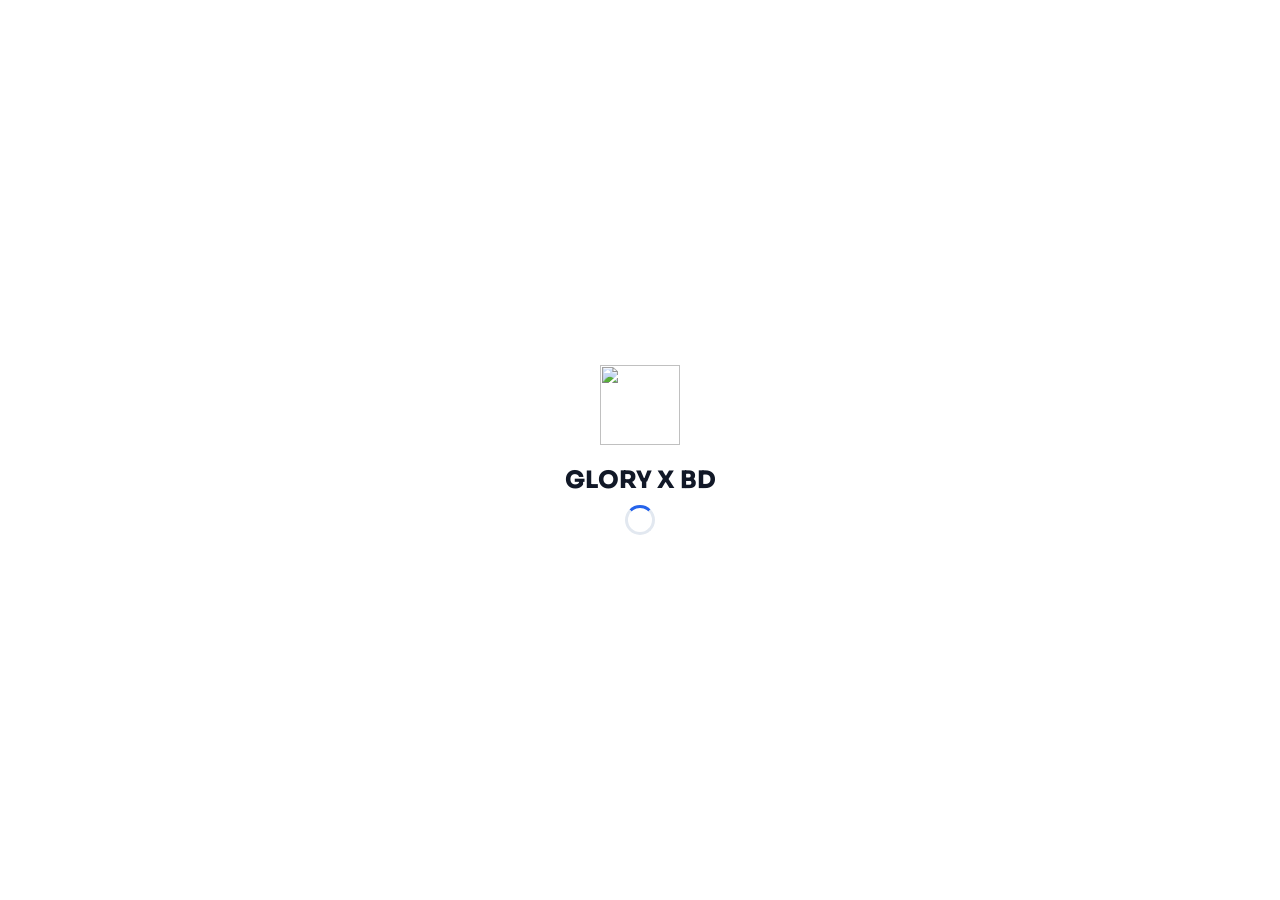
==== index.html @ a6413f49 "Add files via upload" ====
<!DOCTYPE html>
<html lang="en">
<head>
    <meta charset="UTF-8">
    <meta name="viewport" content="width=device-width, initial-scale=1.0, maximum-scale=1.0, user-scalable=no">
    <title>GLORY X BD - Premium Guild Glory</title>
    
    <!-- Favicon -->
    <link rel="icon" type="image/x-icon" href="https://files.catbox.moe/h4zlba.ico">
    
    <!-- Fonts & Icons -->
    <link rel="preconnect" href="https://fonts.googleapis.com">
    <link href="https://fonts.googleapis.com/css2?family=Plus+Jakarta+Sans:wght@400;500;600;700;800&family=Sora:wght@600;700;800&family=JetBrains+Mono:wght@600;800&display=swap" rel="stylesheet">
    <link rel="stylesheet" href="https://cdnjs.cloudflare.com/ajax/libs/font-awesome/6.4.0/css/all.min.css">
    
    <!-- Tailwind CSS -->
    <script src="https://cdn.tailwindcss.com"></script>
    
    <!-- SweetAlert2 -->
    <script src="https://cdn.jsdelivr.net/npm/sweetalert2@11"></script>
    
    <!-- Firebase -->
    <script src="https://www.gstatic.com/firebasejs/9.22.1/firebase-app-compat.js"></script>
    <script src="https://www.gstatic.com/firebasejs/9.22.1/firebase-firestore-compat.js"></script>
    <script src="https://www.gstatic.com/firebasejs/9.22.1/firebase-auth-compat.js"></script>

    <style>
        :root {
            --primary: #2563EB;
            --primary-hover: #1D4ED8;
            --secondary: #EAB308;
            --dark: #111827;
            --bg: #F4F6FA;
            --card: #FFFFFF;
            --success: #16A34A;
            --danger: #DC2626;
            --muted: #64748B;
            --border: #E2E8F0;
        }

        * { box-sizing: border-box; margin: 0; padding: 0; -webkit-tap-highlight-color: transparent; }
        body { font-family: 'Plus Jakarta Sans', sans-serif; background: var(--bg); color: var(--dark); overflow-x: hidden; padding-bottom: 70px; }
        @media (min-width: 768px) { body { padding-bottom: 0; } }

        /* Scrollbar */
        ::-webkit-scrollbar { width: 6px; height: 6px; }
        ::-webkit-scrollbar-track { background: transparent; }
        ::-webkit-scrollbar-thumb { background: #CBD5E1; border-radius: 10px; }
        
        /* Header */
        header { position: sticky; top: 0; z-index: 50; background: rgba(255,255,255,0.95); backdrop-filter: blur(10px); border-bottom: 1px solid var(--border); padding: 12px 16px; display: flex; align-items: center; justify-content: space-between; }
        .header-logo { display: flex; align-items: center; gap: 10px; text-decoration: none; color: var(--dark); }
        .header-logo img { width: 36px; height: 36px; border-radius: 8px; object-fit: contain; background: #fff; box-shadow: 0 2px 8px rgba(0,0,0,0.1); }
        .header-logo span { font-family: 'Sora', sans-serif; font-size: 18px; font-weight: 800; color: var(--dark); }
        
        .wallet-badge { display: inline-flex; align-items: center; gap: 6px; background: #FFF7ED; border: 1px solid #FED7AA; color: #C2410C; padding: 6px 12px; border-radius: 20px; font-weight: 800; font-size: 13px; cursor: pointer; transition: 0.2s; }
        .wallet-badge:hover { background: #FFEDD5; }
        .avatar-btn { width: 36px; height: 36px; border-radius: 50%; background: var(--primary); color: #fff; display: flex; align-items: center; justify-content: center; font-weight: 800; overflow: hidden; cursor: pointer; box-shadow: 0 2px 8px rgba(37,99,235,0.3); }
        .avatar-btn img { width: 100%; height: 100%; object-fit: cover; }

        /* Bottom Nav */
        .bottom-nav { position: fixed; bottom: 0; left: 0; right: 0; z-index: 50; background: rgba(255,255,255,0.98); backdrop-filter: blur(10px); border-top: 1px solid var(--border); display: flex; justify-content: space-around; padding: 8px 0; padding-bottom: calc(8px + env(safe-area-inset-bottom)); }
        @media (min-width: 768px) { .bottom-nav { display: none; } }
        .nav-item { display: flex; flex-direction: column; align-items: center; gap: 4px; color: var(--muted); font-size: 10px; font-weight: 700; cursor: pointer; transition: 0.2s; text-decoration: none; width: 20%; }
        .nav-item.active { color: var(--primary); }
        .nav-item i { font-size: 20px; }

        /* Containers */
        .page-section { display: none; animation: fadeIn 0.3s ease; }
        .page-section.active { display: block; }
        @keyframes fadeIn { from { opacity: 0; transform: translateY(10px); } to { opacity: 1; transform: translateY(0); } }
        .main-wrap { max-width: 1000px; margin: 0 auto; padding: 20px 16px; }

        /* Cards & Grids */
        .glass-card { background: #fff; border-radius: 20px; padding: 20px; border: 1px solid var(--border); box-shadow: 0 4px 20px -2px rgba(0,0,0,0.03); margin-bottom: 20px; }
        .pkg-grid { display: grid; grid-template-columns: repeat(2, 1fr); gap: 12px; }
        @media (min-width: 768px) { .pkg-grid { grid-template-columns: repeat(4, 1fr); gap: 20px; } }
        
        /* Package Card */
        .pkg-card { background: #fff; border-radius: 16px; border: 2px solid transparent; overflow: hidden; position: relative; cursor: pointer; transition: all 0.3s; box-shadow: 0 4px 15px rgba(0,0,0,0.04); }
        .pkg-card:hover { transform: translateY(-4px); box-shadow: 0 12px 25px -8px rgba(37,99,235,0.2); border-color: #BFDBFE; }
        .pkg-img { width: 100%; aspect-ratio: 1; object-fit: cover; background: #F8FAFC; padding: 10px; }
        .pkg-info { padding: 12px; text-align: center; }
        .pkg-name { font-weight: 800; font-size: 14px; color: var(--dark); margin-bottom: 4px; white-space: nowrap; overflow: hidden; text-overflow: ellipsis; }
        .pkg-price { font-weight: 800; font-size: 16px; color: var(--primary); }
        .pkg-badge { position: absolute; top: 8px; right: 8px; background: var(--secondary); color: var(--dark); font-size: 9px; font-weight: 800; padding: 3px 8px; border-radius: 10px; text-transform: uppercase; letter-spacing: 0.5px; }

        /* Banner Slider */
        .banner-container { position: relative; border-radius: 20px; overflow: hidden; margin-bottom: 24px; aspect-ratio: 2/1; background: #E2E8F0; box-shadow: 0 8px 20px rgba(0,0,0,0.08); }
        @media (min-width: 768px) { .banner-container { aspect-ratio: 3/1; } }
        .banner-track { display: flex; height: 100%; transition: transform 0.5s cubic-bezier(0.4, 0, 0.2, 1); }
        .banner-slide { min-width: 100%; height: 100%; position: relative; }
        .banner-slide img { width: 100%; height: 100%; object-fit: cover; display: block; }
        .banner-dots { position: absolute; bottom: 12px; left: 0; right: 0; display: flex; justify-content: center; gap: 6px; }
        .banner-dot { width: 8px; height: 8px; border-radius: 50%; background: rgba(255,255,255,0.5); cursor: pointer; transition: 0.3s; }
        .banner-dot.active { background: #fff; width: 24px; border-radius: 4px; }

        /* Quick Links */
        .quick-links { display: grid; grid-template-columns: repeat(4, 1fr); gap: 10px; margin-bottom: 24px; }
        .ql-item { background: #fff; border-radius: 16px; padding: 16px 8px; display: flex; flex-direction: column; align-items: center; gap: 8px; border: 1px solid var(--border); cursor: pointer; transition: 0.2s; }
        .ql-item:hover { background: #F8FAFC; transform: translateY(-2px); box-shadow: 0 4px 10px rgba(0,0,0,0.05); }
        .ql-icon { width: 40px; height: 40px; border-radius: 12px; display: flex; align-items: center; justify-content: center; font-size: 18px; color: #fff; }
        .ql-text { font-size: 11px; font-weight: 800; color: var(--dark); text-align: center; }

        /* Section Titles */
        .section-title { display: flex; align-items: center; gap: 10px; margin-bottom: 16px; font-family: 'Sora', sans-serif; font-size: 18px; font-weight: 800; color: var(--dark); }
        .section-title::before { content: ''; width: 4px; height: 20px; border-radius: 4px; background: linear-gradient(180deg, var(--primary), var(--secondary)); }

        /* Buttons */
        .btn { display: inline-flex; align-items: center; justify-content: center; gap: 8px; padding: 12px 24px; border-radius: 12px; font-weight: 700; font-size: 14px; border: none; cursor: pointer; transition: 0.2s; text-decoration: none; }
        .btn:active { transform: scale(0.97); }
        .btn-primary { background: var(--primary); color: #fff; box-shadow: 0 4px 12px rgba(37,99,235,0.3); }
        .btn-primary:hover { background: var(--primary-hover); }
        .btn-outline { background: transparent; border: 2px solid var(--border); color: var(--dark); }
        .btn-outline:hover { border-color: var(--primary); color: var(--primary); }
        .btn-success { background: var(--success); color: #fff; }
        .btn-danger { background: var(--danger); color: #fff; }
        .btn-sm { padding: 8px 16px; font-size: 12px; border-radius: 8px; }
        .btn-full { width: 100%; }

        /* Inputs */
        .form-group { margin-bottom: 16px; }
        .form-group label { display: block; font-size: 12px; font-weight: 700; color: var(--dark); margin-bottom: 6px; }
        .form-control { width: 100%; padding: 14px 16px; border: 1.5px solid var(--border); border-radius: 12px; font-size: 14px; font-family: inherit; font-weight: 600; outline: none; transition: 0.2s; background: #F8FAFC; color: var(--dark); }
        .form-control:focus { border-color: var(--primary); background: #fff; box-shadow: 0 0 0 4px rgba(37,99,235,0.1); }

        /* Modals */
        .modal-overlay { position: fixed; inset: 0; background: rgba(17, 24, 39, 0.6); backdrop-filter: blur(4px); z-index: 100; display: none; align-items: flex-end; justify-content: center; }
        @media (min-width: 768px) { .modal-overlay { align-items: center; } }
        .modal-overlay.active { display: flex; }
        .modal-content { background: #fff; border-radius: 24px 24px 0 0; width: 100%; max-width: 500px; max-height: 90vh; overflow-y: auto; animation: slideUp 0.3s ease; padding-bottom: env(safe-area-inset-bottom); }
        @media (min-width: 768px) { .modal-content { border-radius: 24px; max-height: 85vh; } }
        @keyframes slideUp { from { transform: translateY(100%); } to { transform: translateY(0); } }
        .modal-header { padding: 20px; border-bottom: 1px solid var(--border); display: flex; justify-content: space-between; align-items: center; position: sticky; top: 0; background: #fff; z-index: 10; border-radius: 24px 24px 0 0; }
        .modal-title { font-size: 18px; font-weight: 800; font-family: 'Sora', sans-serif; }
        .modal-close { background: #F1F5F9; border: none; width: 32px; height: 32px; border-radius: 50%; display: flex; align-items: center; justify-content: center; color: var(--muted); cursor: pointer; }
        .modal-body { padding: 20px; }

        /* Auth Page */
        .auth-page { position: fixed; inset: 0; background: linear-gradient(135deg, #111827 0%, #1E293B 100%); z-index: 200; display: none; align-items: center; justify-content: center; padding: 20px; }
        .auth-page.active { display: flex; }
        .auth-card { background: #fff; border-radius: 24px; padding: 32px 24px; width: 100%; max-width: 400px; box-shadow: 0 25px 50px -12px rgba(0,0,0,0.5); position: relative; }
        .auth-logo { width: 70px; height: 70px; margin: 0 auto 16px; display: block; border-radius: 16px; box-shadow: 0 10px 20px rgba(234,179,8,0.3); background: #F8FAFC; padding: 8px; object-fit: contain; }
        .auth-title { text-align: center; font-family: 'Sora', sans-serif; font-size: 24px; font-weight: 800; margin-bottom: 4px; color: var(--dark); }
        .auth-sub { text-align: center; font-size: 13px; color: var(--muted); margin-bottom: 24px; font-weight: 600; }
        .auth-tabs { display: flex; background: #F1F5F9; border-radius: 12px; padding: 4px; margin-bottom: 20px; }
        .auth-tab { flex: 1; text-align: center; padding: 10px; border-radius: 8px; font-weight: 700; font-size: 13px; color: var(--muted); cursor: pointer; transition: 0.2s; border: none; background: transparent; }
        .auth-tab.active { background: #fff; color: var(--primary); box-shadow: 0 2px 8px rgba(0,0,0,0.05); }

        /* Order Flow */
        .step-container { display: none; }
        .step-container.active { display: block; animation: fadeIn 0.3s ease; }
        .server-option { display: flex; align-items: center; gap: 12px; padding: 12px; border: 2px solid var(--border); border-radius: 12px; margin-bottom: 10px; cursor: pointer; transition: 0.2s; }
        .server-option:hover { border-color: #BFDBFE; background: #F8FAFC; }
        .server-option.selected { border-color: var(--primary); background: #EFF6FF; }
        .server-option img { width: 40px; height: 40px; border-radius: 50%; object-fit: cover; }
        
        .pay-method-card { display: flex; align-items: center; gap: 16px; padding: 16px; border: 2px solid var(--border); border-radius: 16px; margin-bottom: 12px; cursor: pointer; transition: 0.2s; }
        .pay-method-card:hover { border-color: #BFDBFE; background: #F8FAFC; }
        .pay-method-card.selected { border-color: var(--primary); background: #EFF6FF; box-shadow: 0 0 0 3px rgba(37,99,235,0.1); }
        .pay-method-card img { width: 48px; height: 48px; object-fit: contain; border-radius: 8px; background: #fff; padding: 4px; box-shadow: 0 2px 8px rgba(0,0,0,0.05); }

        /* Orders List */
        .order-item { background: #fff; border-radius: 16px; padding: 16px; border: 1px solid var(--border); margin-bottom: 12px; cursor: pointer; transition: 0.2s; }
        .order-item:hover { box-shadow: 0 4px 15px rgba(0,0,0,0.05); }
        .order-header { display: flex; justify-content: space-between; align-items: center; margin-bottom: 12px; padding-bottom: 12px; border-bottom: 1px dashed var(--border); }
        .order-status { padding: 4px 10px; border-radius: 20px; font-size: 10px; font-weight: 800; text-transform: uppercase; }
        .status-pending { background: #FEF3C7; color: #92400E; }
        .status-completed { background: #D1FAE5; color: #065F46; }
        .status-rejected { background: #FEE2E2; color: #991B1B; }
        .order-row { display: flex; justify-content: space-between; font-size: 13px; margin-bottom: 6px; }
        .order-row span:first-child { color: var(--muted); font-weight: 600; }
        .order-row span:last-child { font-weight: 800; color: var(--dark); }

        /* Chat */
        .chat-container { display: flex; flex-direction: column; height: calc(100vh - 160px); background: #fff; border-radius: 20px; overflow: hidden; border: 1px solid var(--border); }
        .chat-messages { flex: 1; padding: 20px; overflow-y: auto; background: #F8FAFC; display: flex; flex-direction: column; gap: 12px; }
        .chat-msg { max-width: 80%; padding: 12px 16px; border-radius: 16px; font-size: 13px; font-weight: 500; line-height: 1.5; box-shadow: 0 2px 5px rgba(0,0,0,0.05); }
        .chat-msg.user { background: var(--primary); color: #fff; align-self: flex-end; border-bottom-right-radius: 4px; }
        .chat-msg.admin { background: #fff; color: var(--dark); align-self: flex-start; border-bottom-left-radius: 4px; }
        .chat-input-area { padding: 12px 16px; background: #fff; border-top: 1px solid var(--border); display: flex; gap: 10px; }

        /* Toast */
        .toast-container { position: fixed; top: 20px; left: 50%; transform: translateX(-50%); z-index: 9999; display: flex; flex-direction: column; gap: 10px; pointer-events: none; }
        .toast { background: var(--dark); color: #fff; padding: 12px 24px; border-radius: 12px; font-size: 13px; font-weight: 700; box-shadow: 0 10px 25px rgba(0,0,0,0.2); animation: slideDown 0.3s ease; display: flex; align-items: center; gap: 10px; }
        .toast.error { background: var(--danger); }
        .toast.success { background: var(--success); }
        @keyframes slideDown { from { opacity: 0; transform: translate(-50%, -20px); } to { opacity: 1; transform: translate(-50%, 0); } }

        .hidden { display: none !important; }
    </style>
</head>
<body>

    <!-- SPLASH SCREEN -->
    <div id="splashScreen" style="position:fixed;inset:0;background:#fff;z-index:9999;display:flex;align-items:center;justify-content:center;flex-direction:column;transition:opacity 0.5s;">
        <img src="https://files.catbox.moe/h4zlba.ico" style="width:80px;height:80px;animation:pulse 1.5s infinite">
        <h1 style="margin-top:20px;font-family:'Sora';font-weight:800;color:#111827;font-size:24px;">GLORY X BD</h1>
        <div style="margin-top:10px;width:30px;height:30px;border:3px solid #E2E8F0;border-top-color:#2563EB;border-radius:50%;animation:spin 1s linear infinite"></div>
        <style>@keyframes pulse{0%,100%{transform:scale(1)}50%{transform:scale(1.1)}}@keyframes spin{to{transform:rotate(360deg)}}</style>
    </div>

    <!-- AUTH PAGE -->
    <div id="authPage" class="auth-page">
        <div class="auth-card">
            <img src="https://files.catbox.moe/h4zlba.ico" class="auth-logo" alt="GLORY X BD" id="authLogo">
            <h2 class="auth-title">Welcome Back</h2>
            <p class="auth-sub">Login or create an account to continue</p>
            
            <div class="auth-tabs">
                <button class="auth-tab active" onclick="switchAuthTab('login')" id="tabLogin">Login</button>
                <button class="auth-tab" onclick="switchAuthTab('register')" id="tabRegister">Register</button>
            </div>

            <!-- Login Form -->
            <form id="loginForm" onsubmit="event.preventDefault(); handleLogin();">
                <div class="form-group">
                    <label>Email Address</label>
                    <input type="email" id="loginEmail" class="form-control" placeholder="you@example.com" required>
                </div>
                <div class="form-group">
                    <label>Password</label>
                    <input type="password" id="loginPass" class="form-control" placeholder="••••••••" required>
                </div>
                <div class="flex justify-end mb-4">
                    <a href="#" onclick="handleForgotPassword()" style="font-size:12px;font-weight:700;color:var(--primary);text-decoration:none">Forgot Password?</a>
                </div>
                <button type="submit" class="btn btn-primary btn-full" id="btnLogin">Sign In</button>
            </form>

            <!-- Register Form -->
            <form id="registerForm" class="hidden" onsubmit="event.preventDefault(); handleRegister();">
                <div class="form-group">
                    <label>Full Name</label>
                    <input type="text" id="regName" class="form-control" placeholder="John Doe" required>
                </div>
                <div class="form-group">
                    <label>Email Address</label>
                    <input type="email" id="regEmail" class="form-control" placeholder="you@example.com" required>
                </div>
                <div class="form-group">
                    <label>Phone Number</label>
                    <input type="tel" id="regPhone" class="form-control" placeholder="01XXXXXXXXX" required>
                </div>
                <div class="form-group">
                    <label>Password</label>
                    <input type="password" id="regPass" class="form-control" placeholder="Min 6 characters" required>
                </div>
                <button type="submit" class="btn btn-primary btn-full" id="btnRegister">Create Account</button>
            </form>

            <button onclick="closeAuth()" style="width:100%;margin-top:16px;background:none;border:none;font-size:12px;color:var(--muted);font-weight:700;cursor:pointer">Continue as Guest</button>
        </div>
    </div>

    <!-- MAIN APP -->
    <div id="mainApp" class="hidden">
        
        <!-- HEADER -->
        <header>
            <a href="#" class="header-logo" onclick="showPage('home');return false">
                <img src="https://files.catbox.moe/h4zlba.ico" id="headerLogo" alt="Logo">
                <span id="headerSiteName">GLORY X BD</span>
            </a>
            <div class="flex items-center gap-3">
                <div class="wallet-badge" id="headerWallet" onclick="checkAuth('wallet')">
                    <i class="fas fa-wallet text-xs"></i> <span id="headerBalance">0</span>
                </div>
                <div class="avatar-btn" id="headerAvatar" onclick="checkAuth('account')">
                    <i class="fas fa-user"></i>
                </div>
            </div>
        </header>

        <div class="main-wrap">
            <!-- HOME PAGE -->
            <div id="page-home" class="page-section active">
                <!-- Banner Slider -->
                <div class="banner-container" id="bannerContainer">
                    <div class="banner-track" id="bannerTrack">
                        <!-- Dynamically loaded -->
                    </div>
                    <div class="banner-dots" id="bannerDots"></div>
                </div>

                <!-- Quick Links -->
                <div class="quick-links">
                    <div class="ql-item" onclick="showPage('packages')">
                        <div class="ql-icon" style="background:linear-gradient(135deg,#2563EB,#1D4ED8)"><i class="fas fa-gem"></i></div>
                        <div class="ql-text">Glory</div>
                    </div>
                    <div class="ql-item" onclick="checkAuth('addmoney')">
                        <div class="ql-icon" style="background:linear-gradient(135deg,#EAB308,#CA8A04)"><i class="fas fa-wallet"></i></div>
                        <div class="ql-text">Add Money</div>
                    </div>
                    <div class="ql-item" onclick="checkAuth('orders')">
                        <div class="ql-icon" style="background:linear-gradient(135deg,#16A34A,#15803D)"><i class="fas fa-shopping-bag"></i></div>
                        <div class="ql-text">Orders</div>
                    </div>
                    <div class="ql-item" onclick="checkAuth('chat')">
                        <div class="ql-icon" style="background:linear-gradient(135deg,#DC2626,#B91C1C)"><i class="fas fa-headset"></i></div>
                        <div class="ql-text">Support</div>
                    </div>
                </div>

                <!-- Glory Packages Section -->
                <div class="section-title">Glory Packages</div>
                <div class="pkg-grid" id="homePackagesGrid">
                    <!-- Dynamically loaded -->
                </div>

                <!-- How To Order -->
                <div class="section-title mt-8">How To Order</div>
                <div class="glass-card">
                    <div class="space-y-4">
                        <div class="flex gap-4">
                            <div class="w-8 h-8 rounded-full bg-blue-100 text-blue-600 flex items-center justify-center font-bold flex-shrink-0">1</div>
                            <div><h4 class="font-bold text-sm">Select Package</h4><p class="text-xs text-muted mt-1">Choose your desired glory package.</p></div>
                        </div>
                        <div class="flex gap-4">
                            <div class="w-8 h-8 rounded-full bg-blue-100 text-blue-600 flex items-center justify-center font-bold flex-shrink-0">2</div>
                            <div><h4 class="font-bold text-sm">Enter Guild Info</h4><p class="text-xs text-muted mt-1">Provide your Free Fire Guild ID and Server.</p></div>
                        </div>
                        <div class="flex gap-4">
                            <div class="w-8 h-8 rounded-full bg-blue-100 text-blue-600 flex items-center justify-center font-bold flex-shrink-0">3</div>
                            <div><h4 class="font-bold text-sm">Make Payment</h4><p class="text-xs text-muted mt-1">Pay via bKash, Nagad, Rocket or Wallet.</p></div>
                        </div>
                        <div class="flex gap-4">
                            <div class="w-8 h-8 rounded-full bg-blue-100 text-blue-600 flex items-center justify-center font-bold flex-shrink-0">4</div>
                            <div><h4 class="font-bold text-sm">Get Glory</h4><p class="text-xs text-muted mt-1">Glory will be added to your guild within 1-24 hours.</p></div>
                        </div>
                    </div>
                </div>

                <!-- Tutorial Section -->
                <div class="section-title mt-8">Tutorials</div>
                <div id="tutorialsGrid" class="grid grid-cols-1 md:grid-cols-2 gap-4">
                    <!-- Dynamically loaded -->
                </div>

                <!-- Social Media -->
                <div class="section-title mt-8">Join Our Community</div>
                <div id="socialLinksGrid" class="flex flex-wrap gap-3 justify-center">
                    <!-- Dynamically loaded -->
                </div>
            </div>

            <!-- PACKAGES PAGE -->
            <div id="page-packages" class="page-section">
                <div class="section-title">All Glory Packages</div>
                <div class="pkg-grid" id="allPackagesGrid">
                    <!-- Dynamically loaded -->
                </div>
            </div>

            <!-- ORDER PAGE -->
            <div id="page-order" class="page-section">
                <button class="btn btn-outline btn-sm mb-4" onclick="showPage('packages')"><i class="fas fa-arrow-left"></i> Back</button>
                
                <!-- Step 1: Server -->
                <div id="step-server" class="step-container active">
                    <div class="glass-card">
                        <h2 class="text-lg font-bold mb-4">Step 1: Select Server</h2>
                        <div id="serverList">
                            <!-- Dynamically loaded -->
                        </div>
                        <button class="btn btn-primary btn-full mt-4" onclick="nextOrderStep(2)" id="btnStep1Next" disabled>Next</button>
                    </div>
                </div>

                <!-- Step 2: Package Info -->
                <div id="step-package" class="step-container">
                    <div class="glass-card text-center">
                        <h2 class="text-lg font-bold mb-4">Step 2: Package Information</h2>
                        <img id="orderPkgImg" class="w-24 h-24 mx-auto rounded-xl object-cover mb-3 bg-gray-100">
                        <h3 id="orderPkgName" class="font-bold text-xl"></h3>
                        <p id="orderPkgQty" class="text-muted text-sm mt-1"></p>
                        <p id="orderPkgPrice" class="text-primary font-bold text-2xl mt-2"></p>
                        <button class="btn btn-primary btn-full mt-6" onclick="nextOrderStep(3)">Proceed</button>
                    </div>
                </div>

                <!-- Step 3: Guild Info -->
                <div id="step-guild" class="step-container">
                    <div class="glass-card">
                        <h2 class="text-lg font-bold mb-4">Step 3: Guild Information</h2>
                        <div class="form-group">
                            <label>Guild ID *</label>
                            <input type="text" id="orderGuildId" class="form-control" placeholder="Enter your Free Fire Guild ID" required>
                        </div>
                        <div class="form-group">
                            <label>Guild Name (Optional)</label>
                            <input type="text" id="orderGuildName" class="form-control" placeholder="Enter Guild Name">
                        </div>
                        <div class="form-group">
                            <label>Contact Number (Optional)</label>
                            <input type="tel" id="orderContact" class="form-control" placeholder="01XXXXXXXXX">
                        </div>
                        <button class="btn btn-primary btn-full mt-4" onclick="nextOrderStep(4)" id="btnStep3Next">Proceed to Payment</button>
                    </div>
                </div>

                <!-- Step 4: Payment -->
                <div id="step-payment" class="step-container">
                    <div class="glass-card">
                        <h2 class="text-lg font-bold mb-4">Step 4: Payment Method</h2>
                        
                        <div class="pay-method-card" onclick="selectPaymentMethod('wallet')" id="payMethodWallet">
                            <div class="w-12 h-12 rounded-xl bg-green-100 text-green-600 flex items-center justify-center text-2xl"><i class="fas fa-wallet"></i></div>
                            <div class="flex-1">
                                <h4 class="font-bold text-sm">Wallet Pay</h4>
                                <p class="text-xs text-muted">Pay using your account balance</p>
                            </div>
                            <div class="text-right">
                                <p class="text-[10px] text-muted font-bold uppercase">Balance</p>
                                <p class="font-bold text-primary">৳<span id="orderWalletBalance">0</span></p>
                            </div>
                        </div>

                        <div class="pay-method-card" onclick="selectPaymentMethod('instant')" id="payMethodInstant">
                            <div class="w-12 h-12 rounded-xl bg-blue-100 text-blue-600 flex items-center justify-center text-2xl"><i class="fas fa-bolt"></i></div>
                            <div class="flex-1">
                                <h4 class="font-bold text-sm">Instant Pay</h4>
                                <p class="text-xs text-muted">Pay via bKash, Nagad, Rocket</p>
                            </div>
                        </div>

                        <!-- Instant Pay Details -->
                        <div id="instantPayDetails" class="hidden mt-6 pt-6 border-t border-gray-100">
                            <h3 class="font-bold mb-3 text-sm">Select Payment Method</h3>
                            <div class="grid grid-cols-3 gap-2 mb-4">
                                <div class="pay-method-card flex-col !p-2 !m-0 text-center" onclick="selectInstantMethod('bkash')" id="instant-bkash">
                                    <img src="https://i.ibb.co.com/9kCCTNsx/1656227518bkash-logo-png.png" class="!w-12 !h-12 mx-auto">
                                    <span class="text-[10px] font-bold mt-1">bKash</span>
                                </div>
                                <div class="pay-method-card flex-col !p-2 !m-0 text-center" onclick="selectInstantMethod('nagad')" id="instant-nagad">
                                    <img src="https://i.ibb.co.com/VcqJTvpn/Nagad-Logo-horizontally-og.png" class="!w-12 !h-12 mx-auto">
                                    <span class="text-[10px] font-bold mt-1">Nagad</span>
                                </div>
                                <div class="pay-method-card flex-col !p-2 !m-0 text-center" onclick="selectInstantMethod('rocket')" id="instant-rocket">
                                    <img src="https://i.ibb.co.com/wFZkNM48/rocket-color-logo-mobile-banking-icon-free-png.png" class="!w-12 !h-12 mx-auto">
                                    <span class="text-[10px] font-bold mt-1">Rocket</span>
                                </div>
                            </div>
                            <div id="instantForm" class="hidden">
                                <div class="bg-gray-50 p-4 rounded-xl mb-4 text-center border border-gray-200">
                                    <p class="text-xs text-muted font-bold mb-1">Send Money To</p>
                                    <p class="text-xl font-bold font-mono text-primary" id="instantNumber">01XXXXXXXXX</p>
                                    <button class="btn btn-outline btn-sm mt-2" onclick="copyText('instantNumber')"><i class="fas fa-copy"></i> Copy Number</button>
                                </div>
                                <div class="form-group">
                                    <label>Your Sender Number *</label>
                                    <input type="tel" id="paySender" class="form-control" placeholder="01XXXXXXXXX">
                                </div>
                                <div class="form-group">
                                    <label>Transaction ID (TrxID) *</label>
                                    <input type="text" id="payTrxId" class="form-control" placeholder="e.g. 9XX8X6X5X4">
                                </div>
                                <button class="btn btn-primary btn-full mt-2" onclick="submitInstantOrder()" id="btnSubmitOrder">Submit Order</button>
                            </div>
                        </div>

                        <!-- Wallet Pay Confirm -->
                        <div id="walletPayDetails" class="hidden mt-6 pt-6 border-t border-gray-100">
                            <div class="bg-blue-50 p-4 rounded-xl mb-4 text-center border border-blue-200">
                                <p class="text-xs text-muted font-bold mb-1">Total Price</p>
                                <p class="text-3xl font-bold text-primary" id="walletPayPrice">৳0</p>
                                <p class="text-xs font-bold mt-2" id="walletPayStatus"></p>
                            </div>
                            <button class="btn btn-primary btn-full" onclick="submitWalletOrder()" id="btnWalletOrder">Confirm & Pay</button>
                            <button class="btn btn-outline btn-full mt-2 hidden" id="btnAddMoneyRedirect" onclick="showPage('addmoney')">Add Money</button>
                        </div>
                    </div>
                </div>
            </div>

            <!-- ADD MONEY PAGE -->
            <div id="page-addmoney" class="page-section">
                <div class="section-title">Add Money</div>
                <div class="glass-card">
                    <div class="bg-blue-50 rounded-xl p-4 text-center mb-6 border border-blue-100">
                        <p class="text-xs text-muted font-bold uppercase mb-1">Current Balance</p>
                        <p class="text-3xl font-bold text-primary">৳<span id="addMoneyBalance">0</span></p>
                    </div>

                    <div class="form-group">
                        <label>Select Amount (৳)</label>
                        <div class="grid grid-cols-4 gap-2 mb-3">
                            <button class="btn btn-outline btn-sm" onclick="setAddMoneyAmt(50)">৳50</button>
                            <button class="btn btn-outline btn-sm" onclick="setAddMoneyAmt(100)">৳100</button>
                            <button class="btn btn-outline btn-sm" onclick="setAddMoneyAmt(200)">৳200</button>
                            <button class="btn btn-outline btn-sm" onclick="setAddMoneyAmt(500)">৳500</button>
                        </div>
                        <input type="number" id="addMoneyAmount" class="form-control" placeholder="Enter Custom Amount" min="10">
                    </div>

                    <h3 class="font-bold text-sm mb-3 mt-6">Select Payment Method</h3>
                    <div class="grid grid-cols-3 gap-2 mb-4">
                        <div class="pay-method-card flex-col !p-2 !m-0 text-center" onclick="selectDepositMethod('bkash')" id="dep-bkash">
                            <img src="https://i.ibb.co.com/9kCCTNsx/1656227518bkash-logo-png.png" class="!w-12 !h-12 mx-auto">
                            <span class="text-[10px] font-bold mt-1">bKash</span>
                        </div>
                        <div class="pay-method-card flex-col !p-2 !m-0 text-center" onclick="selectDepositMethod('nagad')" id="dep-nagad">
                            <img src="https://i.ibb.co.com/VcqJTvpn/Nagad-Logo-horizontally-og.png" class="!w-12 !h-12 mx-auto">
                            <span class="text-[10px] font-bold mt-1">Nagad</span>
                        </div>
                        <div class="pay-method-card flex-col !p-2 !m-0 text-center" onclick="selectDepositMethod('rocket')" id="dep-rocket">
                            <img src="https://i.ibb.co.com/wFZkNM48/rocket-color-logo-mobile-banking-icon-free-png.png" class="!w-12 !h-12 mx-auto">
                            <span class="text-[10px] font-bold mt-1">Rocket</span>
                        </div>
                    </div>

                    <div id="depositForm" class="hidden">
                        <div class="bg-gray-50 p-4 rounded-xl mb-4 text-center border border-gray-200">
                            <p class="text-xs text-muted font-bold mb-1">Send Money To</p>
                            <p class="text-xl font-bold font-mono text-primary" id="depositNumber">01XXXXXXXXX</p>
                            <button class="btn btn-outline btn-sm mt-2" onclick="copyText('depositNumber')"><i class="fas fa-copy"></i> Copy Number</button>
                        </div>
                        <div class="form-group">
                            <label>Your Sender Number *</label>
                            <input type="tel" id="depSender" class="form-control" placeholder="01XXXXXXXXX">
                        </div>
                        <div class="form-group">
                            <label>Transaction ID (TrxID) *</label>
                            <input type="text" id="depTrxId" class="form-control" placeholder="e.g. 9XX8X6X5X4">
                        </div>
                        <button class="btn btn-primary btn-full mt-2" onclick="submitDeposit()" id="btnSubmitDeposit">Submit Request</button>
                    </div>
                </div>
            </div>

            <!-- ORDERS PAGE -->
            <div id="page-orders" class="page-section">
                <div class="section-title">My Orders</div>
                <div class="bg-yellow-50 border border-yellow-200 rounded-xl p-4 mb-6">
                    <p class="text-xs font-bold text-yellow-800"><i class="fas fa-info-circle"></i> Your order may take 1 to 24 hours to complete. If you do not receive your product within 24 hours, please contact Customer Support.</p>
                </div>
                <div id="ordersList">
                    <!-- Dynamically loaded -->
                </div>
            </div>

            <!-- ACCOUNT PAGE -->
            <div id="page-account" class="page-section">
                <div class="glass-card text-center pb-6">
                    <div class="w-20 h-20 rounded-full bg-blue-100 text-primary mx-auto flex items-center justify-center text-3xl font-bold mb-3 overflow-hidden border-4 border-white shadow-lg" id="profileAvatar">
                        <i class="fas fa-user"></i>
                    </div>
                    <h2 class="text-xl font-bold" id="profileName">User</h2>
                    <p class="text-sm text-muted" id="profileEmail">email@example.com</p>
                    <p class="text-xs text-muted mt-1" id="profilePhone">01XXXXXXXXX</p>
                    <div class="mt-4 flex justify-center gap-2">
                        <button class="btn btn-outline btn-sm" onclick="openEditProfile()"><i class="fas fa-edit"></i> Edit Profile</button>
                        <button class="btn btn-danger btn-sm" onclick="handleLogout()"><i class="fas fa-sign-out-alt"></i> Logout</button>
                    </div>
                </div>

                <div class="glass-card">
                    <h3 class="font-bold mb-4">My Wallet</h3>
                    <div class="bg-gradient-to-r from-blue-600 to-indigo-700 rounded-xl p-4 text-white text-center mb-4">
                        <p class="text-xs opacity-80 font-bold uppercase tracking-wider mb-1">Total Balance</p>
                        <p class="text-3xl font-bold">৳<span id="accountBalance">0</span></p>
                    </div>
                    <div class="grid grid-cols-2 gap-3">
                        <button class="btn btn-primary btn-sm" onclick="showPage('addmoney')"><i class="fas fa-plus"></i> Add Money</button>
                        <button class="btn btn-outline btn-sm" onclick="showPage('orders')"><i class="fas fa-shopping-bag"></i> My Orders</button>
                    </div>
                </div>

                <div class="glass-card">
                    <h3 class="font-bold mb-3">Quick Links</h3>
                    <div class="flex flex-col gap-2">
                        <a href="#" onclick="showPage('orders');return false" class="flex items-center justify-between p-3 bg-gray-50 rounded-lg hover:bg-gray-100 transition"><span class="font-bold text-sm"><i class="fas fa-shopping-bag text-primary w-6"></i> My Orders</span><i class="fas fa-chevron-right text-muted text-xs"></i></a>
                        <a href="#" onclick="showPage('addmoney');return false" class="flex items-center justify-between p-3 bg-gray-50 rounded-lg hover:bg-gray-100 transition"><span class="font-bold text-sm"><i class="fas fa-wallet text-primary w-6"></i> Add Money</span><i class="fas fa-chevron-right text-muted text-xs"></i></a>
                        <a href="#" onclick="showPage('chat');return false" class="flex items-center justify-between p-3 bg-gray-50 rounded-lg hover:bg-gray-100 transition"><span class="font-bold text-sm"><i class="fas fa-headset text-primary w-6"></i> Live Support</span><i class="fas fa-chevron-right text-muted text-xs"></i></a>
                    </div>
                </div>
            </div>

            <!-- CHAT PAGE -->
            <div id="page-chat" class="page-section">
                <div class="section-title">Live Support</div>
                <div class="chat-container">
                    <div class="chat-header p-4 border-b border-gray-200 bg-white flex items-center gap-3">
                        <div class="w-10 h-10 rounded-full bg-blue-100 text-primary flex items-center justify-center text-lg"><i class="fas fa-headset"></i></div>
                        <div>
                            <h4 class="font-bold text-sm">Admin Support</h4>
                            <p class="text-xs text-green-500 font-bold"><i class="fas fa-circle text-[8px]"></i> Online</p>
                        </div>
                    </div>
                    <div class="chat-messages" id="chatMessages">
                        <!-- Messages injected here -->
                    </div>
                    <div class="chat-input-area">
                        <input type="text" id="chatInput" class="form-control !py-3" placeholder="Type your message...">
                        <button class="btn btn-primary" onclick="sendMessage()"><i class="fas fa-paper-plane"></i></button>
                    </div>
                </div>
            </div>

        </div>

        <!-- BOTTOM NAVIGATION -->
        <nav class="bottom-nav">
            <a href="#" class="nav-item active" data-page="home" onclick="showPage('home')"><i class="fas fa-home"></i> Home</a>
            <a href="#" class="nav-item" data-page="packages" onclick="showPage('packages')"><i class="fas fa-gem"></i> Packages</a>
            <a href="#" class="nav-item" data-page="addmoney" onclick="checkAuth('addmoney')"><i class="fas fa-wallet"></i> Add Money</a>
            <a href="#" class="nav-item" data-page="orders" onclick="checkAuth('orders')"><i class="fas fa-shopping-bag"></i> Orders</a>
            <a href="#" class="nav-item" data-page="account" onclick="checkAuth('account')"><i class="fas fa-user"></i> Account</a>
        </nav>
    </div>

    <!-- ORDER DETAILS MODAL -->
    <div id="orderDetailModal" class="modal-overlay">
        <div class="modal-content">
            <div class="modal-header">
                <h2 class="modal-title">Order Details</h2>
                <button class="modal-close" onclick="closeModal('orderDetailModal')"><i class="fas fa-times"></i></button>
            </div>
            <div class="modal-body" id="orderDetailContent">
                <!-- Content injected -->
            </div>
        </div>
    </div>

    <!-- EDIT PROFILE MODAL -->
    <div id="editProfileModal" class="modal-overlay">
        <div class="modal-content">
            <div class="modal-header">
                <h2 class="modal-title">Edit Profile</h2>
                <button class="modal-close" onclick="closeModal('editProfileModal')"><i class="fas fa-times"></i></button>
            </div>
            <div class="modal-body">
                <div class="form-group">
                    <label>Profile Image URL</label>
                    <input type="text" id="editPic" class="form-control" placeholder="https://...">
                </div>
                <div class="form-group">
                    <label>Full Name</label>
                    <input type="text" id="editName" class="form-control">
                </div>
                <div class="form-group">
                    <label>Phone</label>
                    <input type="tel" id="editPhone" class="form-control">
                </div>
                <button class="btn btn-primary btn-full mt-4" onclick="saveProfile()">Save Changes</button>
            </div>
        </div>
    </div>

    <!-- JAVASCRIPT LOGIC -->
    <script>
        // ═══════════════ FIREBASE CONFIG ═══════════════
        const firebaseConfig = {
            apiKey: "AIzaSyAA6lc6-CFTn56ApNnnATiMUheDpqCaSkQ",
            authDomain: "sm-topup-f5ae0.firebaseapp.com",
            projectId: "sm-topup-f5ae0",
            storageBucket: "sm-topup-f5ae0.firebasestorage.app",
            messagingSenderId: "27891330556",
            appId: "1:27891330556:web:844ca508cdc734caacd679"
        };

        let db, auth;
        try {
            if (!firebase.apps.length) firebase.initializeApp(firebaseConfig);
            db = firebase.firestore();
            auth = firebase.auth();
        } catch (e) { console.error("Firebase init error", e); }

        // ═══════════════ STATE & UTILS ═══════════════
        const $ = (id) => document.getElementById(id);
        const esc = (str) => String(str||'').replace(/[&<>"']/g, c => ({'&':'&amp;','<':'&lt;','>':'&gt;','"':'&quot;',"'":'&#39;'}[c]));
        
        let currentUser = null;
        let userData = {};
        let globalSettings = {};
        let packagesList = [], serversList = [], bannersList = [], tutorialsList = [], chatUnsub = null;
        
        // Order Flow State
        let currentOrderPkg = null;
        let currentOrderServer = null;
        let currentOrderPaymentMethod = 'wallet';
        let currentInstantMethod = 'bkash';
        let selectedDepositMethod = 'bkash';
        let pendingAction = null;

        // Utils
        function toast(msg, type = 'success') {
            const container = $('toastContainer') || document.createElement('div');
            container.id = 'toastContainer';
            container.className = 'toast-container';
            document.body.appendChild(container);
            
            const el = document.createElement('div');
            el.className = `toast ${type}`;
            el.innerHTML = `<i class="fas fa-${type === 'success' ? 'check-circle' : 'exclamation-circle'}"></i> ${msg}`;
            container.appendChild(el);
            setTimeout(() => { el.style.opacity = '0'; setTimeout(() => el.remove(), 300); }, 3000);
        }

        function copyText(id) {
            const el = $(id);
            if(!el) return;
            const text = el.textContent || el.value;
            navigator.clipboard.writeText(text).then(() => toast('Copied to clipboard!'));
        }

        function openModal(id) { $(id).classList.add('active'); }
        function closeModal(id) { $(id).classList.remove('active'); }

        function showPage(pageId) {
            document.querySelectorAll('.page-section').forEach(el => el.classList.remove('active'));
            const target = $('page-' + pageId);
            if (target) target.classList.add('active');
            
            document.querySelectorAll('.nav-item').forEach(el => {
                el.classList.remove('active');
                if(el.dataset.page === pageId) el.classList.add('active');
            });
            window.scrollTo(0, 0);

            if (pageId === 'chat') initChat();
            if (pageId === 'orders') loadOrders();
            if (pageId === 'account') loadAccount();
        }

        // ═══════════════ AUTHENTICATION ═══════════════
        auth.onAuthStateChanged(user => {
            // Hide splash
            setTimeout(() => {
                $('splashScreen').style.opacity = '0';
                setTimeout(() => $('splashScreen').style.display = 'none', 500);
            }, 1000);

            if (user) {
                currentUser = user;
                $('authPage').classList.remove('active');
                $('mainApp').classList.remove('hidden');
                
                // Fetch user data
                db.collection('users').doc(user.uid).onSnapshot(doc => {
                    if (doc.exists) {
                        userData = doc.data();
                        $('headerBalance').textContent = userData.balance || 0;
                        $('addMoneyBalance').textContent = userData.balance || 0;
                        $('orderWalletBalance').textContent = userData.balance || 0;
                        $('accountBalance').textContent = userData.balance || 0;
                        
                        const initial = (userData.name || 'U').charAt(0).toUpperCase();
                        $('headerAvatar').innerHTML = userData.profilePic ? `<img src="${esc(userData.profilePic)}">` : initial;
                        $('profileAvatar').innerHTML = userData.profilePic ? `<img src="${esc(userData.profilePic)}" class="w-full h-full object-cover">` : initial;
                        $('profileName').textContent = userData.name || 'User';
                        $('profileEmail').textContent = userData.email || user.email;
                        $('profilePhone').textContent = userData.phone || '';
                    }
                });

                if (pendingAction) {
                    const act = pendingAction;
                    pendingAction = null;
                    showPage(act);
                }
            } else {
                currentUser = null;
                userData = {};
                $('headerBalance').textContent = '0';
                $('headerAvatar').innerHTML = '<i class="fas fa-user"></i>';
            }
        });

        function checkAuth(action) {
            if (currentUser) {
                showPage(action);
            } else {
                pendingAction = action;
                $('authPage').classList.add('active');
            }
        }

        function closeAuth() { $('authPage').classList.remove('active'); }

        function switchAuthTab(tab) {
            $('tabLogin').classList.toggle('active', tab === 'login');
            $('tabRegister').classList.toggle('active', tab === 'register');
            $('loginForm').classList.toggle('hidden', tab !== 'login');
            $('registerForm').classList.toggle('hidden', tab !== 'register');
        }

        async function handleLogin() {
            const email = $('loginEmail').value.trim();
            const pass = $('loginPass').value;
            const btn = $('btnLogin');
            btn.innerHTML = '<i class="fas fa-spinner fa-spin"></i> Signing in...';
            btn.disabled = true;

            try {
                await auth.signInWithEmailAndPassword(email, pass);
                toast('Welcome back!');
            } catch (e) {
                Swal.fire('Error', e.message, 'error');
            } finally {
                btn.innerHTML = 'Sign In';
                btn.disabled = false;
            }
        }

        async function handleRegister() {
            const name = $('regName').value.trim();
            const email = $('regEmail').value.trim();
            const phone = $('regPhone').value.trim();
            const pass = $('regPass').value;
            const btn = $('btnRegister');
            
            if(!name || !email || !phone || !pass) return toast('All fields are required', 'error');
            if(pass.length < 6) return toast('Password must be at least 6 characters', 'error');

            btn.innerHTML = '<i class="fas fa-spinner fa-spin"></i> Creating...';
            btn.disabled = true;

            try {
                const cred = await auth.createUserWithEmailAndPassword(email, pass);
                await db.collection('users').doc(cred.user.uid).set({
                    name, email, phone, balance: 0, totalOrders: 0, totalSpend: 0, createdAt: new Date()
                });
                toast('Account created successfully!');
            } catch (e) {
                Swal.fire('Error', e.message, 'error');
            } finally {
                btn.innerHTML = 'Create Account';
                btn.disabled = false;
            }
        }

        function handleLogout() {
            Swal.fire({ title: 'Logout?', text: 'Are you sure you want to sign out?', icon: 'warning', showCancelButton: true, confirmButtonText: 'Yes' })
                .then(res => { if (res.isConfirmed) auth.signOut(); });
        }

        async function handleForgotPassword() {
            const email = $('loginEmail').value.trim();
            if(!email) return toast('Enter your email address first', 'error');
            try {
                await auth.sendPasswordResetEmail(email);
                Swal.fire('Email Sent', 'Check your inbox for password reset link.', 'success');
            } catch (e) {
                Swal.fire('Error', e.message, 'error');
            }
        }

        // ═══════════════ INIT DATA ═══════════════
        function initData() {
            // Settings
            db.collection('settings').doc('general').onSnapshot(doc => {
                if(doc.exists) {
                    globalSettings = doc.data();
                    if(globalSettings.logoUrl) { $('headerLogo').src = globalSettings.logoUrl; $('authLogo').src = globalSettings.logoUrl; }
                    if(globalSettings.siteName) { $('headerSiteName').textContent = globalSettings.siteName; document.title = globalSettings.siteName; }
                }
            });

            // Banners
            db.collection('banners').where('active', '==', true).onSnapshot(snap => {
                bannersList = [];
                snap.forEach(d => bannersList.push({ id: d.id, ...d.data() }));
                renderBanners();
            });

            // Packages
            db.collection('packages').where('active', '==', true).orderBy('order', 'asc').onSnapshot(snap => {
                packagesList = [];
                snap.forEach(d => packagesList.push({ id: d.id, ...d.data() }));
                renderPackages();
            });

            // Servers
            db.collection('servers').where('active', '==', true).orderBy('position', 'asc').onSnapshot(snap => {
                serversList = [];
                snap.forEach(d => serversList.push({ id: d.id, ...d.data() }));
                renderServers();
            });

            // Tutorials
            db.collection('tutorials').where('active', '==', true).onSnapshot(snap => {
                tutorialsList = [];
                snap.forEach(d => tutorialsList.push({ id: d.id, ...d.data() }));
                renderTutorials();
            });

            // Social
            db.collection('settings').doc('social').onSnapshot(doc => {
                if(doc.exists) renderSocial(doc.data());
            });

            // Payments Setup
            db.collection('settings').doc('payments').get().then(doc => {
                if(doc.exists) {
                    const p = doc.data();
                    if(p.bkash) {
                        $('instant-bkash').querySelector('img').src = p.bkash.logo || 'https://i.ibb.co.com/9kCCTNsx/1656227518bkash-logo-png.png';
                        $('dep-bkash').querySelector('img').src = p.bkash.logo || 'https://i.ibb.co.com/9kCCTNsx/1656227518bkash-logo-png.png';
                    }
                    if(p.nagad) {
                        $('instant-nagad').querySelector('img').src = p.nagad.logo || 'https://i.ibb.co.com/VcqJTvpn/Nagad-Logo-horizontally-og.png';
                        $('dep-nagad').querySelector('img').src = p.nagad.logo || 'https://i.ibb.co.com/VcqJTvpn/Nagad-Logo-horizontally-og.png';
                    }
                    if(p.rocket) {
                        $('instant-rocket').querySelector('img').src = p.rocket.logo || 'https://i.ibb.co.com/wFZkNM48/rocket-color-logo-mobile-banking-icon-free-png.png';
                        $('dep-rocket').querySelector('img').src = p.rocket.logo || 'https://i.ibb.co.com/wFZkNM48/rocket-color-logo-mobile-banking-icon-free-png.png';
                    }
                }
            });
        }
        initData();

        // ═══════════════ RENDER: HOME ═══════════════
        let bannerIndex = 0;
        let bannerInterval;
        function renderBanners() {
            const track = $('bannerTrack');
            const dots = $('bannerDots');
            if(bannersList.length === 0) {
                track.innerHTML = `<div class="banner-slide"><img src="https://via.placeholder.com/800x400?text=GLORY+X+BD" /></div>`;
                return;
            }

            track.innerHTML = bannersList.map(b => `
                <div class="banner-slide" onclick="if('${b.url}') window.open('${b.url}','_blank')">
                    <img src="${esc(b.image)}" onerror="this.src='https://via.placeholder.com/800x400?text=GLORY+X+BD'">
                </div>
            `).join('');

            dots.innerHTML = bannersList.map((_, i) => `<div class="banner-dot ${i===0?'active':''}" onclick="goBanner(${i})"></div>`).join('');
            
            bannerIndex = 0;
            clearInterval(bannerInterval);
            if(bannersList.length > 1) {
                bannerInterval = setInterval(() => {
                    bannerIndex = (bannerIndex + 1) % bannersList.length;
                    updateBannerPos();
                }, 4000);
            }
        }

        function updateBannerPos() {
            $('bannerTrack').style.transform = `translateX(-${bannerIndex * 100}%)`;
            document.querySelectorAll('.banner-dot').forEach((d, i) => d.classList.toggle('active', i === bannerIndex));
        }

        function goBanner(i) {
            bannerIndex = i;
            updateBannerPos();
        }

        // Touch swipe for banner
        let touchStartX = 0;
        $('bannerContainer')?.addEventListener('touchstart', e => touchStartX = e.touches[0].clientX, {passive:true});
        $('bannerContainer')?.addEventListener('touchend', e => {
            const dx = e.changedTouches[0].clientX - touchStartX;
            if(Math.abs(dx) > 40) {
                if(dx > 0) bannerIndex = (bannerIndex - 1 + bannersList.length) % bannersList.length;
                else bannerIndex = (bannerIndex + 1) % bannersList.length;
                updateBannerPos();
            }
        }, {passive:true});

        function renderPackages() {
            const grids = [$('homePackagesGrid'), $('allPackagesGrid')];
            let html = '';
            if(packagesList.length === 0) html = '<div class="col-span-full text-center py-8 text-muted">No packages available right now.</div>';
            else {
                html = packagesList.map(p => `
                    <div class="pkg-card" onclick="startOrder('${p.id}')">
                        ${p.badge ? `<div class="pkg-badge">${esc(p.badge)}</div>` : ''}
                        <img src="${esc(p.image || 'https://files.catbox.moe/h4zlba.ico')}" class="pkg-img" onerror="this.src='https://files.catbox.moe/h4zlba.ico'">
                        <div class="pkg-info">
                            <div class="pkg-name">${esc(p.name)}</div>
                            <div class="pkg-price">৳${p.price}</div>
                        </div>
                    </div>
                `).join('');
            }
            grids.forEach(g => { if(g) g.innerHTML = html; });
        }

        function renderServers() {
            const container = $('serverList');
            if(serversList.length === 0) { container.innerHTML = '<div class="text-center text-muted py-4">No servers configured.</div>'; return; }
            container.innerHTML = serversList.map(s => `
                <div class="server-option" onclick="selectServer('${s.id}')" id="srv-${s.id}">
                    <img src="${esc(s.logo || 'https://files.catbox.moe/h4zlba.ico')}" onerror="this.src='https://files.catbox.moe/h4zlba.ico'">
                    <div class="flex-1"><h4 class="font-bold text-sm">${esc(s.name)}</h4><p class="text-xs text-muted">${esc(s.desc || '')}</p></div>
                </div>
            `).join('');
        }

        function renderTutorials() {
            const grid = $('tutorialsGrid');
            if(tutorialsList.length === 0) { grid.innerHTML = '<div class="text-center text-muted py-4">No tutorials added yet.</div>'; return; }
            
            grid.innerHTML = tutorialsList.map(t => {
                if(t.type === 'video') {
                    return `
                        <div class="glass-card mb-0 cursor-pointer" onclick="openVideoTutorial('${esc(t.videoUrl)}')">
                            <div class="relative rounded-lg overflow-hidden mb-3">
                                <img src="${esc(t.thumbnail || 'https://via.placeholder.com/400x200')}" class="w-full h-40 object-cover">
                                <div class="absolute inset-0 bg-black/40 flex items-center justify-center">
                                    <div class="w-12 h-12 rounded-full bg-white/20 backdrop-blur flex items-center justify-center text-white text-xl"><i class="fas fa-play"></i></div>
                                </div>
                            </div>
                            <h3 class="font-bold text-md">${esc(t.title)}</h3>
                            <p class="text-xs text-muted mt-1">${esc(t.desc || '')}</p>
                        </div>
                    `;
                } else {
                    return `
                        <div class="glass-card mb-0 cursor-pointer" onclick="if('${esc(t.destUrl)}') window.open('${esc(t.destUrl)}','_blank')">
                            <img src="${esc(t.image)}" class="w-full h-40 object-cover rounded-lg mb-3">
                            <h3 class="font-bold text-md">${esc(t.title)}</h3>
                        </div>
                    `;
                }
            }).join('');
        }

        function openVideoTutorial(url) {
            if(!url) return;
            Swal.fire({ html: `<div class="aspect-video w-full"><iframe src="${url}" frameborder="0" allowfullscreen class="w-full h-full rounded-xl"></iframe></div>`, showConfirmButton: false, showCloseButton: true, width: 800 });
        }

        function renderSocial(soc) {
            const grid = $('socialLinksGrid');
            const links = [
                { key: 'facebook', icon: 'fab fa-facebook', color: '#1877F2' },
                { key: 'whatsapp', icon: 'fab fa-whatsapp', color: '#25D366' },
                { key: 'telegram', icon: 'fab fa-telegram', color: '#0088CC' },
                { key: 'youtube', icon: 'fab fa-youtube', color: '#FF0000' },
                { key: 'instagram', icon: 'fab fa-instagram', color: '#E4405F' },
                { key: 'discord', icon: 'fab fa-discord', color: '#5865F2' }
            ];
            let html = '';
            links.forEach(l => {
                if(soc[l.key]) {
                    html += `<a href="${esc(soc[l.key])}" target="_blank" style="width:48px;height:48px;border-radius:50%;background:#F1F5F9;display:flex;align-items:center;justify-content:center;font-size:20px;color:${l.color};transition:0.2s" onmouseover="this.style.transform='scale(1.1)'" onmouseout="this.style.transform='scale(1)'"><i class="${l.icon}"></i></a>`;
                }
            });
            grid.innerHTML = html || '<p class="text-muted text-sm w-full text-center">No social links added.</p>';
        }

        // ═══════════════ ORDER FLOW ═══════════════
        function startOrder(pkgId) {
            if(!currentUser) { checkAuth('packages'); return; }
            const pkg = packagesList.find(p => p.id === pkgId);
            if(!pkg) return;
            
            currentOrderPkg = pkg;
            currentOrderServer = null;
            
            // Reset steps
            document.querySelectorAll('.step-container').forEach(el => el.classList.remove('active'));
            $('step-server').classList.add('active');
            
            // Reset UI
            document.querySelectorAll('.server-option').forEach(el => el.classList.remove('selected'));
            $('btnStep1Next').disabled = true;
            $('orderGuildId').value = '';
            
            // Load package info
            $('orderPkgImg').src = pkg.image || 'https://files.catbox.moe/h4zlba.ico';
            $('orderPkgName').textContent = pkg.name;
            $('orderPkgQty').textContent = `${pkg.gloryQty} Glory`;
            $('orderPkgPrice').textContent = `৳${pkg.price}`;
            
            showPage('order');
        }

        function selectServer(id) {
            currentOrderServer = serversList.find(s => s.id === id);
            document.querySelectorAll('.server-option').forEach(el => el.classList.remove('selected'));
            $('srv-' + id).classList.add('selected');
            $('btnStep1Next').disabled = false;
        }

        function nextOrderStep(step) {
            document.querySelectorAll('.step-container').forEach(el => el.classList.remove('active'));
            $('step-' + (step === 2 ? 'package' : step === 3 ? 'guild' : 'payment')).classList.add('active');
            
            if (step === 4) {
                // Update wallet balance display
                $('orderWalletBalance').textContent = userData.balance || 0;
                $('walletPayPrice').textContent = `৳${currentOrderPkg.price}`;
                const hasBal = (userData.balance || 0) >= currentOrderPkg.price;
                $('walletPayStatus').innerHTML = hasBal 
                    ? `<span class="text-green-600"><i class="fas fa-check-circle"></i> Sufficient Balance</span>`
                    : `<span class="text-red-600"><i class="fas fa-times-circle"></i> Insufficient Balance</span>`;
                $('btnWalletOrder').disabled = !hasBal;
                $('btnAddMoneyRedirect').classList.toggle('hidden', hasBal);
                
                selectPaymentMethod('wallet'); // Default
            }
        }

        function selectPaymentMethod(method) {
            currentOrderPaymentMethod = method;
            $('payMethodWallet').classList.toggle('selected', method === 'wallet');
            $('payMethodInstant').classList.toggle('selected', method === 'instant');
            
            $('walletPayDetails').classList.toggle('hidden', method !== 'wallet');
            $('instantPayDetails').classList.toggle('hidden', method !== 'instant');
        }

        function selectInstantMethod(method) {
            currentInstantMethod = method;
            document.querySelectorAll('#instantPayDetails .pay-method-card').forEach(el => el.classList.remove('selected'));
            $('instant-' + method).classList.add('selected');
            $('instantForm').classList.remove('hidden');
            
            // Load number from settings
            db.collection('settings').doc('payments').get().then(doc => {
                const p = doc.data() || {};
                const m = p[method] || {};
                $('instantNumber').textContent = m.number || '01XXXXXXXXX';
            });
        }

        async function submitInstantOrder() {
            const sender = $('paySender').value.trim();
            const trx = $('payTrxId').value.trim();
            const guildId = $('orderGuildId').value.trim();
            const guildName = $('orderGuildName').value.trim();
            const contact = $('orderContact').value.trim();
            
            if(!sender || !trx) return toast('Sender number and TrxID are required', 'error');
            if(!guildId) return toast('Guild ID is required', 'error');

            const btn = $('btnSubmitOrder');
            btn.innerHTML = '<i class="fas fa-spinner fa-spin"></i> Submitting...';
            btn.disabled = true;

            try {
                // Check duplicate trxid
                const dup = await db.collection('orders').where('trxId', '==', trx).get();
                if(!dup.empty) throw new Error('This Transaction ID has already been used!');

                const orderData = {
                    userId: currentUser.uid,
                    userName: userData.name || currentUser.email,
                    userEmail: currentUser.email,
                    packageId: currentOrderPkg.id,
                    packageName: currentOrderPkg.name,
                    gloryQty: currentOrderPkg.gloryQty,
                    price: currentOrderPkg.price,
                    server: currentOrderServer.name,
                    playerId: guildId, // Using playerId for guildId
                    guildName: guildName,
                    contact: contact,
                    paymentType: 'instant',
                    paymentMethod: currentInstantMethod,
                    senderNumber: sender,
                    trxId: trx,
                    status: 'pending',
                    date: new Date()
                };

                await db.collection('orders').add(orderData);
                
                Swal.fire({
                    icon: 'success',
                    title: 'Order Submitted!',
                    text: 'Admin will verify your payment shortly.',
                    confirmButtonText: 'View My Orders'
                }).then(res => {
                    if(res.isConfirmed) showPage('orders');
                });
                
                // Reset forms
                $('paySender').value = ''; $('payTrxId').value = ''; $('orderGuildId').value = '';

            } catch(e) {
                toast(e.message, 'error');
            } finally {
                btn.innerHTML = 'Submit Order';
                btn.disabled = false;
            }
        }

        async function submitWalletOrder() {
            const guildId = $('orderGuildId').value.trim();
            if(!guildId) return toast('Guild ID is required', 'error');

            const confirm = await Swal.fire({
                title: 'Confirm Payment?',
                html: `You are paying <b>৳${currentOrderPkg.price}</b> from your wallet.`,
                icon: 'question',
                showCancelButton: true,
                confirmButtonText: 'Yes, Pay'
            });
            if(!confirm.isConfirmed) return;

            const btn = $('btnWalletOrder');
            btn.innerHTML = '<i class="fas fa-spinner fa-spin"></i> Processing...';
            btn.disabled = true;

            try {
                await db.runTransaction(async (transaction) => {
                    const userRef = db.collection('users').doc(currentUser.uid);
                    const userDoc = await transaction.get(userRef);
                    
                    if (!userDoc.exists) throw "User does not exist!";
                    const currentBal = userDoc.data().balance || 0;
                    
                    if (currentBal < currentOrderPkg.price) throw "Insufficient wallet balance!";

                    const newBal = currentBal - currentOrderPkg.price;
                    transaction.update(userRef, { balance: newBal });

                    const orderRef = db.collection('orders').doc();
                    transaction.set(orderRef, {
                        userId: currentUser.uid,
                        userName: userData.name || currentUser.email,
                        userEmail: currentUser.email,
                        packageId: currentOrderPkg.id,
                        packageName: currentOrderPkg.name,
                        gloryQty: currentOrderPkg.gloryQty,
                        price: currentOrderPkg.price,
                        server: currentOrderServer.name,
                        playerId: guildId,
                        guildName: $('orderGuildName').value.trim(),
                        contact: $('orderContact').value.trim(),
                        paymentType: 'wallet',
                        paymentMethod: 'wallet',
                        status: 'pending',
                        date: new Date()
                    });
                });

                Swal.fire({
                    icon: 'success',
                    title: 'Order Placed!',
                    text: 'Your order has been placed successfully.',
                    confirmButtonText: 'View My Orders'
                }).then(res => {
                    if(res.isConfirmed) showPage('orders');
                });

            } catch(e) {
                toast(e.toString(), 'error');
            } finally {
                btn.innerHTML = 'Confirm & Pay';
                btn.disabled = false;
            }
        }

        // ═══════════════ ADD MONEY ═══════════════
        function setAddMoneyAmt(amt) {
            $('addMoneyAmount').value = amt;
        }

        function selectDepositMethod(method) {
            selectedDepositMethod = method;
            document.querySelectorAll('#page-addmoney .pay-method-card').forEach(el => el.classList.remove('selected'));
            $('dep-' + method).classList.add('selected');
            $('depositForm').classList.remove('hidden');

            db.collection('settings').doc('payments').get().then(doc => {
                const p = doc.data() || {};
                const m = p[method] || {};
                $('depositNumber').textContent = m.number || '01XXXXXXXXX';
            });
        }

        async function submitDeposit() {
            const amt = parseInt($('addMoneyAmount').value);
            const sender = $('depSender').value.trim();
            const trx = $('depTrxId').value.trim();

            if(!amt || amt < 10) return toast('Minimum add money is ৳10', 'error');
            if(!sender || !trx) return toast('Sender and TrxID are required', 'error');

            const btn = $('btnSubmitDeposit');
            btn.innerHTML = '<i class="fas fa-spinner fa-spin"></i> Submitting...';
            btn.disabled = true;

            try {
                const dup = await db.collection('add_money').where('trxId', '==', trx).get();
                if(!dup.empty) throw new Error('This Transaction ID has already been used!');

                await db.collection('add_money').add({
                    userId: currentUser.uid,
                    userName: userData.name || currentUser.email,
                    userEmail: currentUser.email,
                    amount: amt,
                    method: selectedDepositMethod,
                    senderNumber: sender,
                    trxId: trx,
                    status: 'pending',
                    date: new Date()
                });

                Swal.fire({
                    icon: 'success',
                    title: 'Request Submitted',
                    text: 'Admin will verify and add balance soon.',
                });
                
                $('addMoneyAmount').value = ''; $('depSender').value = ''; $('depTrxId').value = '';
                $('depositForm').classList.add('hidden');
                showPage('home');

            } catch(e) {
                toast(e.message, 'error');
            } finally {
                btn.innerHTML = 'Submit Request';
                btn.disabled = false;
            }
        }

        // ═══════════════ MY ORDERS ═══════════════
        function loadOrders() {
            const cont = $('ordersList');
            cont.innerHTML = '<div class="text-center py-8"><i class="fas fa-spinner fa-spin text-primary text-2xl"></i></div>';
            
            db.collection('orders').where('userId', '==', currentUser.uid).orderBy('date', 'desc').onSnapshot(snap => {
                if(snap.empty) { cont.innerHTML = '<div class="text-center py-8 text-muted">No orders found.</div>'; return; }
                
                let html = '';
                snap.forEach(doc => {
                    const o = doc.data();
                    let badgeCls = 'status-pending';
                    if(o.status === 'completed') badgeCls = 'status-completed';
                    if(['rejected','refunded'].includes(o.status)) badgeCls = 'status-rejected';
                    
                    const dateStr = o.date?.toDate ? o.date.toDate().toLocaleDateString() : 'Just now';
                    
                    html += `
                        <div class="order-item" onclick="viewOrder('${doc.id}')">
                            <div class="order-header">
                                <div><p class="text-xs text-muted font-bold">Order ID</p><p class="font-mono text-xs font-bold">#${doc.id.slice(-6).toUpperCase()}</p></div>
                                <span class="order-status ${badgeCls}">${o.status}</span>
                            </div>
                            <div class="flex items-center gap-3 mb-3">
                                <div class="w-10 h-10 rounded-lg bg-blue-50 text-primary flex items-center justify-center text-lg"><i class="fas fa-gem"></i></div>
                                <div><h4 class="font-bold text-sm">${esc(o.packageName)}</h4><p class="text-xs text-muted">${o.gloryQty} Glory • ${esc(o.server)}</p></div>
                            </div>
                            <div class="order-row"><span>Amount</span><span class="text-primary">৳${o.price}</span></div>
                            <div class="order-row"><span>Date</span><span class="text-xs">${dateStr}</span></div>
                        </div>
                    `;
                });
                cont.innerHTML = html;
            });
        }

        function viewOrder(id) {
            db.collection('orders').doc(id).get().then(doc => {
                if(!doc.exists) return;
                const o = doc.data();
                $('orderDetailContent').innerHTML = `
                    <div class="space-y-3">
                        <div class="bg-gray-50 p-4 rounded-xl">
                            <p class="text-xs font-bold text-muted mb-1">Order Info</p>
                            <div class="flex justify-between py-1 text-sm"><span class="text-muted">Package</span><span class="font-bold">${esc(o.packageName)}</span></div>
                            <div class="flex justify-between py-1 text-sm"><span class="text-muted">Glory Qty</span><span class="font-bold">${o.gloryQty}</span></div>
                            <div class="flex justify-between py-1 text-sm"><span class="text-muted">Server</span><span class="font-bold">${esc(o.server)}</span></div>
                            <div class="flex justify-between py-1 text-sm"><span class="text-muted">Guild ID</span><span class="font-bold">${esc(o.playerId)}</span></div>
                            <div class="flex justify-between py-1 text-sm"><span class="text-muted">Amount</span><span class="font-bold text-primary">৳${o.price}</span></div>
                        </div>
                        <div class="bg-gray-50 p-4 rounded-xl">
                            <p class="text-xs font-bold text-muted mb-1">Payment Info</p>
                            <div class="flex justify-between py-1 text-sm"><span class="text-muted">Method</span><span class="font-bold">${esc(o.paymentMethod || 'Wallet')}</span></div>
                            ${o.trxId ? `<div class="flex justify-between py-1 text-sm"><span class="text-muted">TrxID</span><span class="font-bold font-mono">${esc(o.trxId)}</span></div>` : ''}
                        </div>
                        <div class="bg-yellow-50 p-4 rounded-xl border border-yellow-200">
                            <p class="text-xs text-yellow-800 font-bold">Status: <span class="uppercase">${o.status}</span></p>
                            <p class="text-xs text-yellow-700 mt-1">Order may take 1-24 hours to process.</p>
                        </div>
                    </div>
                `;
                openModal('orderDetailModal');
            });
        }

        // ═══════════════ ACCOUNT ═══════════════
        function loadAccount() {
            if(!userData) return;
            $('accountBalance').textContent = userData.balance || 0;
        }

        function openEditProfile() {
            if(!userData) return;
            $('editName').value = userData.name || '';
            $('editPhone').value = userData.phone || '';
            $('editPic').value = userData.profilePic || '';
            openModal('editProfileModal');
        }

        async function saveProfile() {
            const name = $('editName').value.trim();
            const phone = $('editPhone').value.trim();
            const pic = $('editPic').value.trim();
            if(!name) return toast('Name is required', 'error');

            try {
                await db.collection('users').doc(currentUser.uid).update({ name, phone, profilePic: pic });
                toast('Profile updated!');
                closeModal('editProfileModal');
            } catch(e) { toast(e.message, 'error'); }
        }

        // ═══════════════ LIVE CHAT ═══════════════
        function initChat() {
            if(!currentUser) return;
            const cont = $('chatMessages');
            cont.innerHTML = '<div class="text-center text-muted text-sm py-4">Connecting to support...</div>';

            // Find or create chat doc
            db.collection('chats').where('userId', '==', currentUser.uid).get().then(snap => {
                let chatId;
                if(snap.empty) {
                    const ref = db.collection('chats').doc();
                    ref.set({ userId: currentUser.uid, userName: userData.name || currentUser.email, lastMessage: '', updatedAt: new Date() });
                    chatId = ref.id;
                } else {
                    chatId = snap.docs[0].id;
                }

                if(chatUnsub) chatUnsub();
                chatUnsub = db.collection('chats').doc(chatId).collection('messages').orderBy('timestamp', 'asc').onSnapshot(msgs => {
                    if(msgs.empty) { cont.innerHTML = '<div class="text-center text-muted text-sm py-4">Start the conversation...</div>'; return; }
                    let html = '';
                    msgs.forEach(m => {
                        const data = m.data();
                        html += `<div class="chat-msg ${data.sender === 'user' ? 'user' : 'admin'}">${esc(data.text)}</div>`;
                    });
                    cont.innerHTML = html;
                    cont.scrollTop = cont.scrollHeight;
                });
                
                $('chatInput').dataset.chatId = chatId;
            });
        }

        async function sendMessage() {
            const input = $('chatInput');
            const text = input.value.trim();
            const chatId = input.dataset.chatId;
            if(!text || !chatId) return;

            input.value = '';
            await db.collection('chats').doc(chatId).collection('messages').add({
                text, sender: 'user', timestamp: new Date()
            });
            await db.collection('chats').doc(chatId).update({
                lastMessage: text, updatedAt: new Date()
            });
        }

    </script>
</body>
</html>
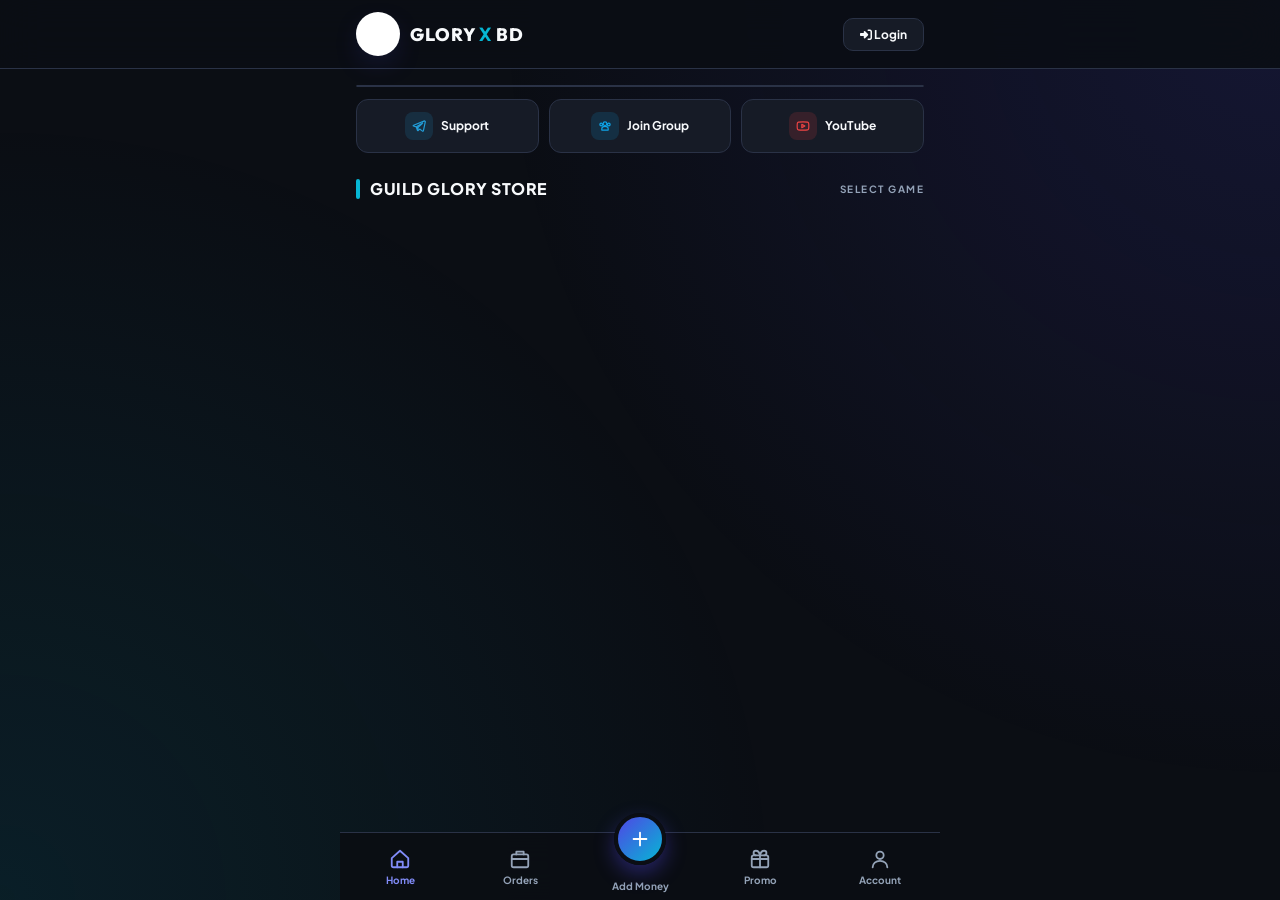
==== commit 306b708c: "Add files via upload" ====
--- a/index.html
+++ b/index.html
@@ -1,1459 +1,377 @@
 <!DOCTYPE html>
-<html lang="en">
+<html lang="bn">
 <head>
-    <meta charset="UTF-8">
-    <meta name="viewport" content="width=device-width, initial-scale=1.0, maximum-scale=1.0, user-scalable=no">
-    <title>GLORY X BD - Premium Guild Glory</title>
-    
-    <!-- Favicon -->
-    <link rel="icon" type="image/x-icon" href="https://files.catbox.moe/h4zlba.ico">
-    
-    <!-- Fonts & Icons -->
-    <link rel="preconnect" href="https://fonts.googleapis.com">
-    <link href="https://fonts.googleapis.com/css2?family=Plus+Jakarta+Sans:wght@400;500;600;700;800&family=Sora:wght@600;700;800&family=JetBrains+Mono:wght@600;800&display=swap" rel="stylesheet">
-    <link rel="stylesheet" href="https://cdnjs.cloudflare.com/ajax/libs/font-awesome/6.4.0/css/all.min.css">
-    
-    <!-- Tailwind CSS -->
-    <script src="https://cdn.tailwindcss.com"></script>
-    
-    <!-- SweetAlert2 -->
-    <script src="https://cdn.jsdelivr.net/npm/sweetalert2@11"></script>
-    
-    <!-- Firebase -->
-    <script src="https://www.gstatic.com/firebasejs/9.22.1/firebase-app-compat.js"></script>
-    <script src="https://www.gstatic.com/firebasejs/9.22.1/firebase-firestore-compat.js"></script>
-    <script src="https://www.gstatic.com/firebasejs/9.22.1/firebase-auth-compat.js"></script>
-
-    <style>
-        :root {
-            --primary: #2563EB;
-            --primary-hover: #1D4ED8;
-            --secondary: #EAB308;
-            --dark: #111827;
-            --bg: #F4F6FA;
-            --card: #FFFFFF;
-            --success: #16A34A;
-            --danger: #DC2626;
-            --muted: #64748B;
-            --border: #E2E8F0;
-        }
-
-        * { box-sizing: border-box; margin: 0; padding: 0; -webkit-tap-highlight-color: transparent; }
-        body { font-family: 'Plus Jakarta Sans', sans-serif; background: var(--bg); color: var(--dark); overflow-x: hidden; padding-bottom: 70px; }
-        @media (min-width: 768px) { body { padding-bottom: 0; } }
-
-        /* Scrollbar */
-        ::-webkit-scrollbar { width: 6px; height: 6px; }
-        ::-webkit-scrollbar-track { background: transparent; }
-        ::-webkit-scrollbar-thumb { background: #CBD5E1; border-radius: 10px; }
-        
-        /* Header */
-        header { position: sticky; top: 0; z-index: 50; background: rgba(255,255,255,0.95); backdrop-filter: blur(10px); border-bottom: 1px solid var(--border); padding: 12px 16px; display: flex; align-items: center; justify-content: space-between; }
-        .header-logo { display: flex; align-items: center; gap: 10px; text-decoration: none; color: var(--dark); }
-        .header-logo img { width: 36px; height: 36px; border-radius: 8px; object-fit: contain; background: #fff; box-shadow: 0 2px 8px rgba(0,0,0,0.1); }
-        .header-logo span { font-family: 'Sora', sans-serif; font-size: 18px; font-weight: 800; color: var(--dark); }
-        
-        .wallet-badge { display: inline-flex; align-items: center; gap: 6px; background: #FFF7ED; border: 1px solid #FED7AA; color: #C2410C; padding: 6px 12px; border-radius: 20px; font-weight: 800; font-size: 13px; cursor: pointer; transition: 0.2s; }
-        .wallet-badge:hover { background: #FFEDD5; }
-        .avatar-btn { width: 36px; height: 36px; border-radius: 50%; background: var(--primary); color: #fff; display: flex; align-items: center; justify-content: center; font-weight: 800; overflow: hidden; cursor: pointer; box-shadow: 0 2px 8px rgba(37,99,235,0.3); }
-        .avatar-btn img { width: 100%; height: 100%; object-fit: cover; }
-
-        /* Bottom Nav */
-        .bottom-nav { position: fixed; bottom: 0; left: 0; right: 0; z-index: 50; background: rgba(255,255,255,0.98); backdrop-filter: blur(10px); border-top: 1px solid var(--border); display: flex; justify-content: space-around; padding: 8px 0; padding-bottom: calc(8px + env(safe-area-inset-bottom)); }
-        @media (min-width: 768px) { .bottom-nav { display: none; } }
-        .nav-item { display: flex; flex-direction: column; align-items: center; gap: 4px; color: var(--muted); font-size: 10px; font-weight: 700; cursor: pointer; transition: 0.2s; text-decoration: none; width: 20%; }
-        .nav-item.active { color: var(--primary); }
-        .nav-item i { font-size: 20px; }
-
-        /* Containers */
-        .page-section { display: none; animation: fadeIn 0.3s ease; }
-        .page-section.active { display: block; }
-        @keyframes fadeIn { from { opacity: 0; transform: translateY(10px); } to { opacity: 1; transform: translateY(0); } }
-        .main-wrap { max-width: 1000px; margin: 0 auto; padding: 20px 16px; }
-
-        /* Cards & Grids */
-        .glass-card { background: #fff; border-radius: 20px; padding: 20px; border: 1px solid var(--border); box-shadow: 0 4px 20px -2px rgba(0,0,0,0.03); margin-bottom: 20px; }
-        .pkg-grid { display: grid; grid-template-columns: repeat(2, 1fr); gap: 12px; }
-        @media (min-width: 768px) { .pkg-grid { grid-template-columns: repeat(4, 1fr); gap: 20px; } }
-        
-        /* Package Card */
-        .pkg-card { background: #fff; border-radius: 16px; border: 2px solid transparent; overflow: hidden; position: relative; cursor: pointer; transition: all 0.3s; box-shadow: 0 4px 15px rgba(0,0,0,0.04); }
-        .pkg-card:hover { transform: translateY(-4px); box-shadow: 0 12px 25px -8px rgba(37,99,235,0.2); border-color: #BFDBFE; }
-        .pkg-img { width: 100%; aspect-ratio: 1; object-fit: cover; background: #F8FAFC; padding: 10px; }
-        .pkg-info { padding: 12px; text-align: center; }
-        .pkg-name { font-weight: 800; font-size: 14px; color: var(--dark); margin-bottom: 4px; white-space: nowrap; overflow: hidden; text-overflow: ellipsis; }
-        .pkg-price { font-weight: 800; font-size: 16px; color: var(--primary); }
-        .pkg-badge { position: absolute; top: 8px; right: 8px; background: var(--secondary); color: var(--dark); font-size: 9px; font-weight: 800; padding: 3px 8px; border-radius: 10px; text-transform: uppercase; letter-spacing: 0.5px; }
-
-        /* Banner Slider */
-        .banner-container { position: relative; border-radius: 20px; overflow: hidden; margin-bottom: 24px; aspect-ratio: 2/1; background: #E2E8F0; box-shadow: 0 8px 20px rgba(0,0,0,0.08); }
-        @media (min-width: 768px) { .banner-container { aspect-ratio: 3/1; } }
-        .banner-track { display: flex; height: 100%; transition: transform 0.5s cubic-bezier(0.4, 0, 0.2, 1); }
-        .banner-slide { min-width: 100%; height: 100%; position: relative; }
-        .banner-slide img { width: 100%; height: 100%; object-fit: cover; display: block; }
-        .banner-dots { position: absolute; bottom: 12px; left: 0; right: 0; display: flex; justify-content: center; gap: 6px; }
-        .banner-dot { width: 8px; height: 8px; border-radius: 50%; background: rgba(255,255,255,0.5); cursor: pointer; transition: 0.3s; }
-        .banner-dot.active { background: #fff; width: 24px; border-radius: 4px; }
-
-        /* Quick Links */
-        .quick-links { display: grid; grid-template-columns: repeat(4, 1fr); gap: 10px; margin-bottom: 24px; }
-        .ql-item { background: #fff; border-radius: 16px; padding: 16px 8px; display: flex; flex-direction: column; align-items: center; gap: 8px; border: 1px solid var(--border); cursor: pointer; transition: 0.2s; }
-        .ql-item:hover { background: #F8FAFC; transform: translateY(-2px); box-shadow: 0 4px 10px rgba(0,0,0,0.05); }
-        .ql-icon { width: 40px; height: 40px; border-radius: 12px; display: flex; align-items: center; justify-content: center; font-size: 18px; color: #fff; }
-        .ql-text { font-size: 11px; font-weight: 800; color: var(--dark); text-align: center; }
-
-        /* Section Titles */
-        .section-title { display: flex; align-items: center; gap: 10px; margin-bottom: 16px; font-family: 'Sora', sans-serif; font-size: 18px; font-weight: 800; color: var(--dark); }
-        .section-title::before { content: ''; width: 4px; height: 20px; border-radius: 4px; background: linear-gradient(180deg, var(--primary), var(--secondary)); }
-
-        /* Buttons */
-        .btn { display: inline-flex; align-items: center; justify-content: center; gap: 8px; padding: 12px 24px; border-radius: 12px; font-weight: 700; font-size: 14px; border: none; cursor: pointer; transition: 0.2s; text-decoration: none; }
-        .btn:active { transform: scale(0.97); }
-        .btn-primary { background: var(--primary); color: #fff; box-shadow: 0 4px 12px rgba(37,99,235,0.3); }
-        .btn-primary:hover { background: var(--primary-hover); }
-        .btn-outline { background: transparent; border: 2px solid var(--border); color: var(--dark); }
-        .btn-outline:hover { border-color: var(--primary); color: var(--primary); }
-        .btn-success { background: var(--success); color: #fff; }
-        .btn-danger { background: var(--danger); color: #fff; }
-        .btn-sm { padding: 8px 16px; font-size: 12px; border-radius: 8px; }
-        .btn-full { width: 100%; }
-
-        /* Inputs */
-        .form-group { margin-bottom: 16px; }
-        .form-group label { display: block; font-size: 12px; font-weight: 700; color: var(--dark); margin-bottom: 6px; }
-        .form-control { width: 100%; padding: 14px 16px; border: 1.5px solid var(--border); border-radius: 12px; font-size: 14px; font-family: inherit; font-weight: 600; outline: none; transition: 0.2s; background: #F8FAFC; color: var(--dark); }
-        .form-control:focus { border-color: var(--primary); background: #fff; box-shadow: 0 0 0 4px rgba(37,99,235,0.1); }
-
-        /* Modals */
-        .modal-overlay { position: fixed; inset: 0; background: rgba(17, 24, 39, 0.6); backdrop-filter: blur(4px); z-index: 100; display: none; align-items: flex-end; justify-content: center; }
-        @media (min-width: 768px) { .modal-overlay { align-items: center; } }
-        .modal-overlay.active { display: flex; }
-        .modal-content { background: #fff; border-radius: 24px 24px 0 0; width: 100%; max-width: 500px; max-height: 90vh; overflow-y: auto; animation: slideUp 0.3s ease; padding-bottom: env(safe-area-inset-bottom); }
-        @media (min-width: 768px) { .modal-content { border-radius: 24px; max-height: 85vh; } }
-        @keyframes slideUp { from { transform: translateY(100%); } to { transform: translateY(0); } }
-        .modal-header { padding: 20px; border-bottom: 1px solid var(--border); display: flex; justify-content: space-between; align-items: center; position: sticky; top: 0; background: #fff; z-index: 10; border-radius: 24px 24px 0 0; }
-        .modal-title { font-size: 18px; font-weight: 800; font-family: 'Sora', sans-serif; }
-        .modal-close { background: #F1F5F9; border: none; width: 32px; height: 32px; border-radius: 50%; display: flex; align-items: center; justify-content: center; color: var(--muted); cursor: pointer; }
-        .modal-body { padding: 20px; }
-
-        /* Auth Page */
-        .auth-page { position: fixed; inset: 0; background: linear-gradient(135deg, #111827 0%, #1E293B 100%); z-index: 200; display: none; align-items: center; justify-content: center; padding: 20px; }
-        .auth-page.active { display: flex; }
-        .auth-card { background: #fff; border-radius: 24px; padding: 32px 24px; width: 100%; max-width: 400px; box-shadow: 0 25px 50px -12px rgba(0,0,0,0.5); position: relative; }
-        .auth-logo { width: 70px; height: 70px; margin: 0 auto 16px; display: block; border-radius: 16px; box-shadow: 0 10px 20px rgba(234,179,8,0.3); background: #F8FAFC; padding: 8px; object-fit: contain; }
-        .auth-title { text-align: center; font-family: 'Sora', sans-serif; font-size: 24px; font-weight: 800; margin-bottom: 4px; color: var(--dark); }
-        .auth-sub { text-align: center; font-size: 13px; color: var(--muted); margin-bottom: 24px; font-weight: 600; }
-        .auth-tabs { display: flex; background: #F1F5F9; border-radius: 12px; padding: 4px; margin-bottom: 20px; }
-        .auth-tab { flex: 1; text-align: center; padding: 10px; border-radius: 8px; font-weight: 700; font-size: 13px; color: var(--muted); cursor: pointer; transition: 0.2s; border: none; background: transparent; }
-        .auth-tab.active { background: #fff; color: var(--primary); box-shadow: 0 2px 8px rgba(0,0,0,0.05); }
-
-        /* Order Flow */
-        .step-container { display: none; }
-        .step-container.active { display: block; animation: fadeIn 0.3s ease; }
-        .server-option { display: flex; align-items: center; gap: 12px; padding: 12px; border: 2px solid var(--border); border-radius: 12px; margin-bottom: 10px; cursor: pointer; transition: 0.2s; }
-        .server-option:hover { border-color: #BFDBFE; background: #F8FAFC; }
-        .server-option.selected { border-color: var(--primary); background: #EFF6FF; }
-        .server-option img { width: 40px; height: 40px; border-radius: 50%; object-fit: cover; }
-        
-        .pay-method-card { display: flex; align-items: center; gap: 16px; padding: 16px; border: 2px solid var(--border); border-radius: 16px; margin-bottom: 12px; cursor: pointer; transition: 0.2s; }
-        .pay-method-card:hover { border-color: #BFDBFE; background: #F8FAFC; }
-        .pay-method-card.selected { border-color: var(--primary); background: #EFF6FF; box-shadow: 0 0 0 3px rgba(37,99,235,0.1); }
-        .pay-method-card img { width: 48px; height: 48px; object-fit: contain; border-radius: 8px; background: #fff; padding: 4px; box-shadow: 0 2px 8px rgba(0,0,0,0.05); }
-
-        /* Orders List */
-        .order-item { background: #fff; border-radius: 16px; padding: 16px; border: 1px solid var(--border); margin-bottom: 12px; cursor: pointer; transition: 0.2s; }
-        .order-item:hover { box-shadow: 0 4px 15px rgba(0,0,0,0.05); }
-        .order-header { display: flex; justify-content: space-between; align-items: center; margin-bottom: 12px; padding-bottom: 12px; border-bottom: 1px dashed var(--border); }
-        .order-status { padding: 4px 10px; border-radius: 20px; font-size: 10px; font-weight: 800; text-transform: uppercase; }
-        .status-pending { background: #FEF3C7; color: #92400E; }
-        .status-completed { background: #D1FAE5; color: #065F46; }
-        .status-rejected { background: #FEE2E2; color: #991B1B; }
-        .order-row { display: flex; justify-content: space-between; font-size: 13px; margin-bottom: 6px; }
-        .order-row span:first-child { color: var(--muted); font-weight: 600; }
-        .order-row span:last-child { font-weight: 800; color: var(--dark); }
-
-        /* Chat */
-        .chat-container { display: flex; flex-direction: column; height: calc(100vh - 160px); background: #fff; border-radius: 20px; overflow: hidden; border: 1px solid var(--border); }
-        .chat-messages { flex: 1; padding: 20px; overflow-y: auto; background: #F8FAFC; display: flex; flex-direction: column; gap: 12px; }
-        .chat-msg { max-width: 80%; padding: 12px 16px; border-radius: 16px; font-size: 13px; font-weight: 500; line-height: 1.5; box-shadow: 0 2px 5px rgba(0,0,0,0.05); }
-        .chat-msg.user { background: var(--primary); color: #fff; align-self: flex-end; border-bottom-right-radius: 4px; }
-        .chat-msg.admin { background: #fff; color: var(--dark); align-self: flex-start; border-bottom-left-radius: 4px; }
-        .chat-input-area { padding: 12px 16px; background: #fff; border-top: 1px solid var(--border); display: flex; gap: 10px; }
-
-        /* Toast */
-        .toast-container { position: fixed; top: 20px; left: 50%; transform: translateX(-50%); z-index: 9999; display: flex; flex-direction: column; gap: 10px; pointer-events: none; }
-        .toast { background: var(--dark); color: #fff; padding: 12px 24px; border-radius: 12px; font-size: 13px; font-weight: 700; box-shadow: 0 10px 25px rgba(0,0,0,0.2); animation: slideDown 0.3s ease; display: flex; align-items: center; gap: 10px; }
-        .toast.error { background: var(--danger); }
-        .toast.success { background: var(--success); }
-        @keyframes slideDown { from { opacity: 0; transform: translate(-50%, -20px); } to { opacity: 1; transform: translate(-50%, 0); } }
-
-        .hidden { display: none !important; }
-    </style>
+<meta charset="UTF-8">
+<meta name="viewport" content="width=device-width,initial-scale=1,maximum-scale=1,user-scalable=no,viewport-fit=cover">
+<meta name="theme-color" content="#0B0E14">
+<title>GLORY X BD — Free Fire Guild Glory</title>
+<link rel="preconnect" href="https://fonts.googleapis.com">
+<link href="https://fonts.googleapis.com/css2?family=Plus+Jakarta+Sans:wght@400;500;600;700;800&family=Outfit:wght@600;700;800;900&display=swap" rel="stylesheet">
+<link rel="stylesheet" href="https://cdnjs.cloudflare.com/ajax/libs/font-awesome/6.4.0/css/all.min.css">
+<script src="https://cdn.jsdelivr.net/npm/sweetalert2@11"></script>
+<script src="https://www.gstatic.com/firebasejs/9.22.1/firebase-app-compat.js"></script>
+<script src="https://www.gstatic.com/firebasejs/9.22.1/firebase-firestore-compat.js"></script>
+<script src="https://www.gstatic.com/firebasejs/9.22.1/firebase-auth-compat.js"></script>
+<link rel="stylesheet" href="style.css">
 </head>
 <body>
 
-    <!-- SPLASH SCREEN -->
-    <div id="splashScreen" style="position:fixed;inset:0;background:#fff;z-index:9999;display:flex;align-items:center;justify-content:center;flex-direction:column;transition:opacity 0.5s;">
-        <img src="https://files.catbox.moe/h4zlba.ico" style="width:80px;height:80px;animation:pulse 1.5s infinite">
-        <h1 style="margin-top:20px;font-family:'Sora';font-weight:800;color:#111827;font-size:24px;">GLORY X BD</h1>
-        <div style="margin-top:10px;width:30px;height:30px;border:3px solid #E2E8F0;border-top-color:#2563EB;border-radius:50%;animation:spin 1s linear infinite"></div>
-        <style>@keyframes pulse{0%,100%{transform:scale(1)}50%{transform:scale(1.1)}}@keyframes spin{to{transform:rotate(360deg)}}</style>
-    </div>
-
-    <!-- AUTH PAGE -->
-    <div id="authPage" class="auth-page">
-        <div class="auth-card">
-            <img src="https://files.catbox.moe/h4zlba.ico" class="auth-logo" alt="GLORY X BD" id="authLogo">
-            <h2 class="auth-title">Welcome Back</h2>
-            <p class="auth-sub">Login or create an account to continue</p>
-            
-            <div class="auth-tabs">
-                <button class="auth-tab active" onclick="switchAuthTab('login')" id="tabLogin">Login</button>
-                <button class="auth-tab" onclick="switchAuthTab('register')" id="tabRegister">Register</button>
-            </div>
-
-            <!-- Login Form -->
-            <form id="loginForm" onsubmit="event.preventDefault(); handleLogin();">
-                <div class="form-group">
-                    <label>Email Address</label>
-                    <input type="email" id="loginEmail" class="form-control" placeholder="you@example.com" required>
-                </div>
-                <div class="form-group">
-                    <label>Password</label>
-                    <input type="password" id="loginPass" class="form-control" placeholder="••••••••" required>
-                </div>
-                <div class="flex justify-end mb-4">
-                    <a href="#" onclick="handleForgotPassword()" style="font-size:12px;font-weight:700;color:var(--primary);text-decoration:none">Forgot Password?</a>
-                </div>
-                <button type="submit" class="btn btn-primary btn-full" id="btnLogin">Sign In</button>
-            </form>
-
-            <!-- Register Form -->
-            <form id="registerForm" class="hidden" onsubmit="event.preventDefault(); handleRegister();">
-                <div class="form-group">
-                    <label>Full Name</label>
-                    <input type="text" id="regName" class="form-control" placeholder="John Doe" required>
-                </div>
-                <div class="form-group">
-                    <label>Email Address</label>
-                    <input type="email" id="regEmail" class="form-control" placeholder="you@example.com" required>
-                </div>
-                <div class="form-group">
-                    <label>Phone Number</label>
-                    <input type="tel" id="regPhone" class="form-control" placeholder="01XXXXXXXXX" required>
-                </div>
-                <div class="form-group">
-                    <label>Password</label>
-                    <input type="password" id="regPass" class="form-control" placeholder="Min 6 characters" required>
-                </div>
-                <button type="submit" class="btn btn-primary btn-full" id="btnRegister">Create Account</button>
-            </form>
-
-            <button onclick="closeAuth()" style="width:100%;margin-top:16px;background:none;border:none;font-size:12px;color:var(--muted);font-weight:700;cursor:pointer">Continue as Guest</button>
-        </div>
-    </div>
-
-    <!-- MAIN APP -->
-    <div id="mainApp" class="hidden">
-        
-        <!-- HEADER -->
-        <header>
-            <a href="#" class="header-logo" onclick="showPage('home');return false">
-                <img src="https://files.catbox.moe/h4zlba.ico" id="headerLogo" alt="Logo">
-                <span id="headerSiteName">GLORY X BD</span>
-            </a>
-            <div class="flex items-center gap-3">
-                <div class="wallet-badge" id="headerWallet" onclick="checkAuth('wallet')">
-                    <i class="fas fa-wallet text-xs"></i> <span id="headerBalance">0</span>
-                </div>
-                <div class="avatar-btn" id="headerAvatar" onclick="checkAuth('account')">
-                    <i class="fas fa-user"></i>
-                </div>
-            </div>
-        </header>
-
-        <div class="main-wrap">
-            <!-- HOME PAGE -->
-            <div id="page-home" class="page-section active">
-                <!-- Banner Slider -->
-                <div class="banner-container" id="bannerContainer">
-                    <div class="banner-track" id="bannerTrack">
-                        <!-- Dynamically loaded -->
-                    </div>
-                    <div class="banner-dots" id="bannerDots"></div>
-                </div>
-
-                <!-- Quick Links -->
-                <div class="quick-links">
-                    <div class="ql-item" onclick="showPage('packages')">
-                        <div class="ql-icon" style="background:linear-gradient(135deg,#2563EB,#1D4ED8)"><i class="fas fa-gem"></i></div>
-                        <div class="ql-text">Glory</div>
-                    </div>
-                    <div class="ql-item" onclick="checkAuth('addmoney')">
-                        <div class="ql-icon" style="background:linear-gradient(135deg,#EAB308,#CA8A04)"><i class="fas fa-wallet"></i></div>
-                        <div class="ql-text">Add Money</div>
-                    </div>
-                    <div class="ql-item" onclick="checkAuth('orders')">
-                        <div class="ql-icon" style="background:linear-gradient(135deg,#16A34A,#15803D)"><i class="fas fa-shopping-bag"></i></div>
-                        <div class="ql-text">Orders</div>
-                    </div>
-                    <div class="ql-item" onclick="checkAuth('chat')">
-                        <div class="ql-icon" style="background:linear-gradient(135deg,#DC2626,#B91C1C)"><i class="fas fa-headset"></i></div>
-                        <div class="ql-text">Support</div>
-                    </div>
-                </div>
-
-                <!-- Glory Packages Section -->
-                <div class="section-title">Glory Packages</div>
-                <div class="pkg-grid" id="homePackagesGrid">
-                    <!-- Dynamically loaded -->
-                </div>
-
-                <!-- How To Order -->
-                <div class="section-title mt-8">How To Order</div>
-                <div class="glass-card">
-                    <div class="space-y-4">
-                        <div class="flex gap-4">
-                            <div class="w-8 h-8 rounded-full bg-blue-100 text-blue-600 flex items-center justify-center font-bold flex-shrink-0">1</div>
-                            <div><h4 class="font-bold text-sm">Select Package</h4><p class="text-xs text-muted mt-1">Choose your desired glory package.</p></div>
-                        </div>
-                        <div class="flex gap-4">
-                            <div class="w-8 h-8 rounded-full bg-blue-100 text-blue-600 flex items-center justify-center font-bold flex-shrink-0">2</div>
-                            <div><h4 class="font-bold text-sm">Enter Guild Info</h4><p class="text-xs text-muted mt-1">Provide your Free Fire Guild ID and Server.</p></div>
-                        </div>
-                        <div class="flex gap-4">
-                            <div class="w-8 h-8 rounded-full bg-blue-100 text-blue-600 flex items-center justify-center font-bold flex-shrink-0">3</div>
-                            <div><h4 class="font-bold text-sm">Make Payment</h4><p class="text-xs text-muted mt-1">Pay via bKash, Nagad, Rocket or Wallet.</p></div>
-                        </div>
-                        <div class="flex gap-4">
-                            <div class="w-8 h-8 rounded-full bg-blue-100 text-blue-600 flex items-center justify-center font-bold flex-shrink-0">4</div>
-                            <div><h4 class="font-bold text-sm">Get Glory</h4><p class="text-xs text-muted mt-1">Glory will be added to your guild within 1-24 hours.</p></div>
-                        </div>
-                    </div>
-                </div>
-
-                <!-- Tutorial Section -->
-                <div class="section-title mt-8">Tutorials</div>
-                <div id="tutorialsGrid" class="grid grid-cols-1 md:grid-cols-2 gap-4">
-                    <!-- Dynamically loaded -->
-                </div>
-
-                <!-- Social Media -->
-                <div class="section-title mt-8">Join Our Community</div>
-                <div id="socialLinksGrid" class="flex flex-wrap gap-3 justify-center">
-                    <!-- Dynamically loaded -->
-                </div>
-            </div>
-
-            <!-- PACKAGES PAGE -->
-            <div id="page-packages" class="page-section">
-                <div class="section-title">All Glory Packages</div>
-                <div class="pkg-grid" id="allPackagesGrid">
-                    <!-- Dynamically loaded -->
-                </div>
-            </div>
-
-            <!-- ORDER PAGE -->
-            <div id="page-order" class="page-section">
-                <button class="btn btn-outline btn-sm mb-4" onclick="showPage('packages')"><i class="fas fa-arrow-left"></i> Back</button>
-                
-                <!-- Step 1: Server -->
-                <div id="step-server" class="step-container active">
-                    <div class="glass-card">
-                        <h2 class="text-lg font-bold mb-4">Step 1: Select Server</h2>
-                        <div id="serverList">
-                            <!-- Dynamically loaded -->
-                        </div>
-                        <button class="btn btn-primary btn-full mt-4" onclick="nextOrderStep(2)" id="btnStep1Next" disabled>Next</button>
-                    </div>
-                </div>
-
-                <!-- Step 2: Package Info -->
-                <div id="step-package" class="step-container">
-                    <div class="glass-card text-center">
-                        <h2 class="text-lg font-bold mb-4">Step 2: Package Information</h2>
-                        <img id="orderPkgImg" class="w-24 h-24 mx-auto rounded-xl object-cover mb-3 bg-gray-100">
-                        <h3 id="orderPkgName" class="font-bold text-xl"></h3>
-                        <p id="orderPkgQty" class="text-muted text-sm mt-1"></p>
-                        <p id="orderPkgPrice" class="text-primary font-bold text-2xl mt-2"></p>
-                        <button class="btn btn-primary btn-full mt-6" onclick="nextOrderStep(3)">Proceed</button>
-                    </div>
-                </div>
-
-                <!-- Step 3: Guild Info -->
-                <div id="step-guild" class="step-container">
-                    <div class="glass-card">
-                        <h2 class="text-lg font-bold mb-4">Step 3: Guild Information</h2>
-                        <div class="form-group">
-                            <label>Guild ID *</label>
-                            <input type="text" id="orderGuildId" class="form-control" placeholder="Enter your Free Fire Guild ID" required>
-                        </div>
-                        <div class="form-group">
-                            <label>Guild Name (Optional)</label>
-                            <input type="text" id="orderGuildName" class="form-control" placeholder="Enter Guild Name">
-                        </div>
-                        <div class="form-group">
-                            <label>Contact Number (Optional)</label>
-                            <input type="tel" id="orderContact" class="form-control" placeholder="01XXXXXXXXX">
-                        </div>
-                        <button class="btn btn-primary btn-full mt-4" onclick="nextOrderStep(4)" id="btnStep3Next">Proceed to Payment</button>
-                    </div>
-                </div>
-
-                <!-- Step 4: Payment -->
-                <div id="step-payment" class="step-container">
-                    <div class="glass-card">
-                        <h2 class="text-lg font-bold mb-4">Step 4: Payment Method</h2>
-                        
-                        <div class="pay-method-card" onclick="selectPaymentMethod('wallet')" id="payMethodWallet">
-                            <div class="w-12 h-12 rounded-xl bg-green-100 text-green-600 flex items-center justify-center text-2xl"><i class="fas fa-wallet"></i></div>
-                            <div class="flex-1">
-                                <h4 class="font-bold text-sm">Wallet Pay</h4>
-                                <p class="text-xs text-muted">Pay using your account balance</p>
-                            </div>
-                            <div class="text-right">
-                                <p class="text-[10px] text-muted font-bold uppercase">Balance</p>
-                                <p class="font-bold text-primary">৳<span id="orderWalletBalance">0</span></p>
-                            </div>
-                        </div>
-
-                        <div class="pay-method-card" onclick="selectPaymentMethod('instant')" id="payMethodInstant">
-                            <div class="w-12 h-12 rounded-xl bg-blue-100 text-blue-600 flex items-center justify-center text-2xl"><i class="fas fa-bolt"></i></div>
-                            <div class="flex-1">
-                                <h4 class="font-bold text-sm">Instant Pay</h4>
-                                <p class="text-xs text-muted">Pay via bKash, Nagad, Rocket</p>
-                            </div>
-                        </div>
-
-                        <!-- Instant Pay Details -->
-                        <div id="instantPayDetails" class="hidden mt-6 pt-6 border-t border-gray-100">
-                            <h3 class="font-bold mb-3 text-sm">Select Payment Method</h3>
-                            <div class="grid grid-cols-3 gap-2 mb-4">
-                                <div class="pay-method-card flex-col !p-2 !m-0 text-center" onclick="selectInstantMethod('bkash')" id="instant-bkash">
-                                    <img src="https://i.ibb.co.com/9kCCTNsx/1656227518bkash-logo-png.png" class="!w-12 !h-12 mx-auto">
-                                    <span class="text-[10px] font-bold mt-1">bKash</span>
-                                </div>
-                                <div class="pay-method-card flex-col !p-2 !m-0 text-center" onclick="selectInstantMethod('nagad')" id="instant-nagad">
-                                    <img src="https://i.ibb.co.com/VcqJTvpn/Nagad-Logo-horizontally-og.png" class="!w-12 !h-12 mx-auto">
-                                    <span class="text-[10px] font-bold mt-1">Nagad</span>
-                                </div>
-                                <div class="pay-method-card flex-col !p-2 !m-0 text-center" onclick="selectInstantMethod('rocket')" id="instant-rocket">
-                                    <img src="https://i.ibb.co.com/wFZkNM48/rocket-color-logo-mobile-banking-icon-free-png.png" class="!w-12 !h-12 mx-auto">
-                                    <span class="text-[10px] font-bold mt-1">Rocket</span>
-                                </div>
-                            </div>
-                            <div id="instantForm" class="hidden">
-                                <div class="bg-gray-50 p-4 rounded-xl mb-4 text-center border border-gray-200">
-                                    <p class="text-xs text-muted font-bold mb-1">Send Money To</p>
-                                    <p class="text-xl font-bold font-mono text-primary" id="instantNumber">01XXXXXXXXX</p>
-                                    <button class="btn btn-outline btn-sm mt-2" onclick="copyText('instantNumber')"><i class="fas fa-copy"></i> Copy Number</button>
-                                </div>
-                                <div class="form-group">
-                                    <label>Your Sender Number *</label>
-                                    <input type="tel" id="paySender" class="form-control" placeholder="01XXXXXXXXX">
-                                </div>
-                                <div class="form-group">
-                                    <label>Transaction ID (TrxID) *</label>
-                                    <input type="text" id="payTrxId" class="form-control" placeholder="e.g. 9XX8X6X5X4">
-                                </div>
-                                <button class="btn btn-primary btn-full mt-2" onclick="submitInstantOrder()" id="btnSubmitOrder">Submit Order</button>
-                            </div>
-                        </div>
-
-                        <!-- Wallet Pay Confirm -->
-                        <div id="walletPayDetails" class="hidden mt-6 pt-6 border-t border-gray-100">
-                            <div class="bg-blue-50 p-4 rounded-xl mb-4 text-center border border-blue-200">
-                                <p class="text-xs text-muted font-bold mb-1">Total Price</p>
-                                <p class="text-3xl font-bold text-primary" id="walletPayPrice">৳0</p>
-                                <p class="text-xs font-bold mt-2" id="walletPayStatus"></p>
-                            </div>
-                            <button class="btn btn-primary btn-full" onclick="submitWalletOrder()" id="btnWalletOrder">Confirm & Pay</button>
-                            <button class="btn btn-outline btn-full mt-2 hidden" id="btnAddMoneyRedirect" onclick="showPage('addmoney')">Add Money</button>
-                        </div>
-                    </div>
-                </div>
-            </div>
-
-            <!-- ADD MONEY PAGE -->
-            <div id="page-addmoney" class="page-section">
-                <div class="section-title">Add Money</div>
-                <div class="glass-card">
-                    <div class="bg-blue-50 rounded-xl p-4 text-center mb-6 border border-blue-100">
-                        <p class="text-xs text-muted font-bold uppercase mb-1">Current Balance</p>
-                        <p class="text-3xl font-bold text-primary">৳<span id="addMoneyBalance">0</span></p>
-                    </div>
-
-                    <div class="form-group">
-                        <label>Select Amount (৳)</label>
-                        <div class="grid grid-cols-4 gap-2 mb-3">
-                            <button class="btn btn-outline btn-sm" onclick="setAddMoneyAmt(50)">৳50</button>
-                            <button class="btn btn-outline btn-sm" onclick="setAddMoneyAmt(100)">৳100</button>
-                            <button class="btn btn-outline btn-sm" onclick="setAddMoneyAmt(200)">৳200</button>
-                            <button class="btn btn-outline btn-sm" onclick="setAddMoneyAmt(500)">৳500</button>
-                        </div>
-                        <input type="number" id="addMoneyAmount" class="form-control" placeholder="Enter Custom Amount" min="10">
-                    </div>
-
-                    <h3 class="font-bold text-sm mb-3 mt-6">Select Payment Method</h3>
-                    <div class="grid grid-cols-3 gap-2 mb-4">
-                        <div class="pay-method-card flex-col !p-2 !m-0 text-center" onclick="selectDepositMethod('bkash')" id="dep-bkash">
-                            <img src="https://i.ibb.co.com/9kCCTNsx/1656227518bkash-logo-png.png" class="!w-12 !h-12 mx-auto">
-                            <span class="text-[10px] font-bold mt-1">bKash</span>
-                        </div>
-                        <div class="pay-method-card flex-col !p-2 !m-0 text-center" onclick="selectDepositMethod('nagad')" id="dep-nagad">
-                            <img src="https://i.ibb.co.com/VcqJTvpn/Nagad-Logo-horizontally-og.png" class="!w-12 !h-12 mx-auto">
-                            <span class="text-[10px] font-bold mt-1">Nagad</span>
-                        </div>
-                        <div class="pay-method-card flex-col !p-2 !m-0 text-center" onclick="selectDepositMethod('rocket')" id="dep-rocket">
-                            <img src="https://i.ibb.co.com/wFZkNM48/rocket-color-logo-mobile-banking-icon-free-png.png" class="!w-12 !h-12 mx-auto">
-                            <span class="text-[10px] font-bold mt-1">Rocket</span>
-                        </div>
-                    </div>
-
-                    <div id="depositForm" class="hidden">
-                        <div class="bg-gray-50 p-4 rounded-xl mb-4 text-center border border-gray-200">
-                            <p class="text-xs text-muted font-bold mb-1">Send Money To</p>
-                            <p class="text-xl font-bold font-mono text-primary" id="depositNumber">01XXXXXXXXX</p>
-                            <button class="btn btn-outline btn-sm mt-2" onclick="copyText('depositNumber')"><i class="fas fa-copy"></i> Copy Number</button>
-                        </div>
-                        <div class="form-group">
-                            <label>Your Sender Number *</label>
-                            <input type="tel" id="depSender" class="form-control" placeholder="01XXXXXXXXX">
-                        </div>
-                        <div class="form-group">
-                            <label>Transaction ID (TrxID) *</label>
-                            <input type="text" id="depTrxId" class="form-control" placeholder="e.g. 9XX8X6X5X4">
-                        </div>
-                        <button class="btn btn-primary btn-full mt-2" onclick="submitDeposit()" id="btnSubmitDeposit">Submit Request</button>
-                    </div>
-                </div>
-            </div>
-
-            <!-- ORDERS PAGE -->
-            <div id="page-orders" class="page-section">
-                <div class="section-title">My Orders</div>
-                <div class="bg-yellow-50 border border-yellow-200 rounded-xl p-4 mb-6">
-                    <p class="text-xs font-bold text-yellow-800"><i class="fas fa-info-circle"></i> Your order may take 1 to 24 hours to complete. If you do not receive your product within 24 hours, please contact Customer Support.</p>
-                </div>
-                <div id="ordersList">
-                    <!-- Dynamically loaded -->
-                </div>
-            </div>
-
-            <!-- ACCOUNT PAGE -->
-            <div id="page-account" class="page-section">
-                <div class="glass-card text-center pb-6">
-                    <div class="w-20 h-20 rounded-full bg-blue-100 text-primary mx-auto flex items-center justify-center text-3xl font-bold mb-3 overflow-hidden border-4 border-white shadow-lg" id="profileAvatar">
-                        <i class="fas fa-user"></i>
-                    </div>
-                    <h2 class="text-xl font-bold" id="profileName">User</h2>
-                    <p class="text-sm text-muted" id="profileEmail">email@example.com</p>
-                    <p class="text-xs text-muted mt-1" id="profilePhone">01XXXXXXXXX</p>
-                    <div class="mt-4 flex justify-center gap-2">
-                        <button class="btn btn-outline btn-sm" onclick="openEditProfile()"><i class="fas fa-edit"></i> Edit Profile</button>
-                        <button class="btn btn-danger btn-sm" onclick="handleLogout()"><i class="fas fa-sign-out-alt"></i> Logout</button>
-                    </div>
-                </div>
-
-                <div class="glass-card">
-                    <h3 class="font-bold mb-4">My Wallet</h3>
-                    <div class="bg-gradient-to-r from-blue-600 to-indigo-700 rounded-xl p-4 text-white text-center mb-4">
-                        <p class="text-xs opacity-80 font-bold uppercase tracking-wider mb-1">Total Balance</p>
-                        <p class="text-3xl font-bold">৳<span id="accountBalance">0</span></p>
-                    </div>
-                    <div class="grid grid-cols-2 gap-3">
-                        <button class="btn btn-primary btn-sm" onclick="showPage('addmoney')"><i class="fas fa-plus"></i> Add Money</button>
-                        <button class="btn btn-outline btn-sm" onclick="showPage('orders')"><i class="fas fa-shopping-bag"></i> My Orders</button>
-                    </div>
-                </div>
-
-                <div class="glass-card">
-                    <h3 class="font-bold mb-3">Quick Links</h3>
-                    <div class="flex flex-col gap-2">
-                        <a href="#" onclick="showPage('orders');return false" class="flex items-center justify-between p-3 bg-gray-50 rounded-lg hover:bg-gray-100 transition"><span class="font-bold text-sm"><i class="fas fa-shopping-bag text-primary w-6"></i> My Orders</span><i class="fas fa-chevron-right text-muted text-xs"></i></a>
-                        <a href="#" onclick="showPage('addmoney');return false" class="flex items-center justify-between p-3 bg-gray-50 rounded-lg hover:bg-gray-100 transition"><span class="font-bold text-sm"><i class="fas fa-wallet text-primary w-6"></i> Add Money</span><i class="fas fa-chevron-right text-muted text-xs"></i></a>
-                        <a href="#" onclick="showPage('chat');return false" class="flex items-center justify-between p-3 bg-gray-50 rounded-lg hover:bg-gray-100 transition"><span class="font-bold text-sm"><i class="fas fa-headset text-primary w-6"></i> Live Support</span><i class="fas fa-chevron-right text-muted text-xs"></i></a>
-                    </div>
-                </div>
-            </div>
-
-            <!-- CHAT PAGE -->
-            <div id="page-chat" class="page-section">
-                <div class="section-title">Live Support</div>
-                <div class="chat-container">
-                    <div class="chat-header p-4 border-b border-gray-200 bg-white flex items-center gap-3">
-                        <div class="w-10 h-10 rounded-full bg-blue-100 text-primary flex items-center justify-center text-lg"><i class="fas fa-headset"></i></div>
-                        <div>
-                            <h4 class="font-bold text-sm">Admin Support</h4>
-                            <p class="text-xs text-green-500 font-bold"><i class="fas fa-circle text-[8px]"></i> Online</p>
-                        </div>
-                    </div>
-                    <div class="chat-messages" id="chatMessages">
-                        <!-- Messages injected here -->
-                    </div>
-                    <div class="chat-input-area">
-                        <input type="text" id="chatInput" class="form-control !py-3" placeholder="Type your message...">
-                        <button class="btn btn-primary" onclick="sendMessage()"><i class="fas fa-paper-plane"></i></button>
-                    </div>
-                </div>
-            </div>
-
-        </div>
-
-        <!-- BOTTOM NAVIGATION -->
-        <nav class="bottom-nav">
-            <a href="#" class="nav-item active" data-page="home" onclick="showPage('home')"><i class="fas fa-home"></i> Home</a>
-            <a href="#" class="nav-item" data-page="packages" onclick="showPage('packages')"><i class="fas fa-gem"></i> Packages</a>
-            <a href="#" class="nav-item" data-page="addmoney" onclick="checkAuth('addmoney')"><i class="fas fa-wallet"></i> Add Money</a>
-            <a href="#" class="nav-item" data-page="orders" onclick="checkAuth('orders')"><i class="fas fa-shopping-bag"></i> Orders</a>
-            <a href="#" class="nav-item" data-page="account" onclick="checkAuth('account')"><i class="fas fa-user"></i> Account</a>
-        </nav>
-    </div>
-
-    <!-- ORDER DETAILS MODAL -->
-    <div id="orderDetailModal" class="modal-overlay">
-        <div class="modal-content">
-            <div class="modal-header">
-                <h2 class="modal-title">Order Details</h2>
-                <button class="modal-close" onclick="closeModal('orderDetailModal')"><i class="fas fa-times"></i></button>
-            </div>
-            <div class="modal-body" id="orderDetailContent">
-                <!-- Content injected -->
-            </div>
-        </div>
-    </div>
-
-    <!-- EDIT PROFILE MODAL -->
-    <div id="editProfileModal" class="modal-overlay">
-        <div class="modal-content">
-            <div class="modal-header">
-                <h2 class="modal-title">Edit Profile</h2>
-                <button class="modal-close" onclick="closeModal('editProfileModal')"><i class="fas fa-times"></i></button>
-            </div>
-            <div class="modal-body">
-                <div class="form-group">
-                    <label>Profile Image URL</label>
-                    <input type="text" id="editPic" class="form-control" placeholder="https://...">
-                </div>
-                <div class="form-group">
-                    <label>Full Name</label>
-                    <input type="text" id="editName" class="form-control">
-                </div>
-                <div class="form-group">
-                    <label>Phone</label>
-                    <input type="tel" id="editPhone" class="form-control">
-                </div>
-                <button class="btn btn-primary btn-full mt-4" onclick="saveProfile()">Save Changes</button>
-            </div>
-        </div>
-    </div>
-
-    <!-- JAVASCRIPT LOGIC -->
-    <script>
-        // ═══════════════ FIREBASE CONFIG ═══════════════
-        const firebaseConfig = {
-            apiKey: "AIzaSyAA6lc6-CFTn56ApNnnATiMUheDpqCaSkQ",
-            authDomain: "sm-topup-f5ae0.firebaseapp.com",
-            projectId: "sm-topup-f5ae0",
-            storageBucket: "sm-topup-f5ae0.firebasestorage.app",
-            messagingSenderId: "27891330556",
-            appId: "1:27891330556:web:844ca508cdc734caacd679"
-        };
-
-        let db, auth;
-        try {
-            if (!firebase.apps.length) firebase.initializeApp(firebaseConfig);
-            db = firebase.firestore();
-            auth = firebase.auth();
-        } catch (e) { console.error("Firebase init error", e); }
-
-        // ═══════════════ STATE & UTILS ═══════════════
-        const $ = (id) => document.getElementById(id);
-        const esc = (str) => String(str||'').replace(/[&<>"']/g, c => ({'&':'&amp;','<':'&lt;','>':'&gt;','"':'&quot;',"'":'&#39;'}[c]));
-        
-        let currentUser = null;
-        let userData = {};
-        let globalSettings = {};
-        let packagesList = [], serversList = [], bannersList = [], tutorialsList = [], chatUnsub = null;
-        
-        // Order Flow State
-        let currentOrderPkg = null;
-        let currentOrderServer = null;
-        let currentOrderPaymentMethod = 'wallet';
-        let currentInstantMethod = 'bkash';
-        let selectedDepositMethod = 'bkash';
-        let pendingAction = null;
-
-        // Utils
-        function toast(msg, type = 'success') {
-            const container = $('toastContainer') || document.createElement('div');
-            container.id = 'toastContainer';
-            container.className = 'toast-container';
-            document.body.appendChild(container);
-            
-            const el = document.createElement('div');
-            el.className = `toast ${type}`;
-            el.innerHTML = `<i class="fas fa-${type === 'success' ? 'check-circle' : 'exclamation-circle'}"></i> ${msg}`;
-            container.appendChild(el);
-            setTimeout(() => { el.style.opacity = '0'; setTimeout(() => el.remove(), 300); }, 3000);
-        }
-
-        function copyText(id) {
-            const el = $(id);
-            if(!el) return;
-            const text = el.textContent || el.value;
-            navigator.clipboard.writeText(text).then(() => toast('Copied to clipboard!'));
-        }
-
-        function openModal(id) { $(id).classList.add('active'); }
-        function closeModal(id) { $(id).classList.remove('active'); }
-
-        function showPage(pageId) {
-            document.querySelectorAll('.page-section').forEach(el => el.classList.remove('active'));
-            const target = $('page-' + pageId);
-            if (target) target.classList.add('active');
-            
-            document.querySelectorAll('.nav-item').forEach(el => {
-                el.classList.remove('active');
-                if(el.dataset.page === pageId) el.classList.add('active');
-            });
-            window.scrollTo(0, 0);
-
-            if (pageId === 'chat') initChat();
-            if (pageId === 'orders') loadOrders();
-            if (pageId === 'account') loadAccount();
-        }
-
-        // ═══════════════ AUTHENTICATION ═══════════════
-        auth.onAuthStateChanged(user => {
-            // Hide splash
-            setTimeout(() => {
-                $('splashScreen').style.opacity = '0';
-                setTimeout(() => $('splashScreen').style.display = 'none', 500);
-            }, 1000);
-
-            if (user) {
-                currentUser = user;
-                $('authPage').classList.remove('active');
-                $('mainApp').classList.remove('hidden');
-                
-                // Fetch user data
-                db.collection('users').doc(user.uid).onSnapshot(doc => {
-                    if (doc.exists) {
-                        userData = doc.data();
-                        $('headerBalance').textContent = userData.balance || 0;
-                        $('addMoneyBalance').textContent = userData.balance || 0;
-                        $('orderWalletBalance').textContent = userData.balance || 0;
-                        $('accountBalance').textContent = userData.balance || 0;
-                        
-                        const initial = (userData.name || 'U').charAt(0).toUpperCase();
-                        $('headerAvatar').innerHTML = userData.profilePic ? `<img src="${esc(userData.profilePic)}">` : initial;
-                        $('profileAvatar').innerHTML = userData.profilePic ? `<img src="${esc(userData.profilePic)}" class="w-full h-full object-cover">` : initial;
-                        $('profileName').textContent = userData.name || 'User';
-                        $('profileEmail').textContent = userData.email || user.email;
-                        $('profilePhone').textContent = userData.phone || '';
-                    }
-                });
-
-                if (pendingAction) {
-                    const act = pendingAction;
-                    pendingAction = null;
-                    showPage(act);
-                }
-            } else {
-                currentUser = null;
-                userData = {};
-                $('headerBalance').textContent = '0';
-                $('headerAvatar').innerHTML = '<i class="fas fa-user"></i>';
-            }
-        });
-
-        function checkAuth(action) {
-            if (currentUser) {
-                showPage(action);
-            } else {
-                pendingAction = action;
-                $('authPage').classList.add('active');
-            }
-        }
-
-        function closeAuth() { $('authPage').classList.remove('active'); }
-
-        function switchAuthTab(tab) {
-            $('tabLogin').classList.toggle('active', tab === 'login');
-            $('tabRegister').classList.toggle('active', tab === 'register');
-            $('loginForm').classList.toggle('hidden', tab !== 'login');
-            $('registerForm').classList.toggle('hidden', tab !== 'register');
-        }
-
-        async function handleLogin() {
-            const email = $('loginEmail').value.trim();
-            const pass = $('loginPass').value;
-            const btn = $('btnLogin');
-            btn.innerHTML = '<i class="fas fa-spinner fa-spin"></i> Signing in...';
-            btn.disabled = true;
-
-            try {
-                await auth.signInWithEmailAndPassword(email, pass);
-                toast('Welcome back!');
-            } catch (e) {
-                Swal.fire('Error', e.message, 'error');
-            } finally {
-                btn.innerHTML = 'Sign In';
-                btn.disabled = false;
-            }
-        }
-
-        async function handleRegister() {
-            const name = $('regName').value.trim();
-            const email = $('regEmail').value.trim();
-            const phone = $('regPhone').value.trim();
-            const pass = $('regPass').value;
-            const btn = $('btnRegister');
-            
-            if(!name || !email || !phone || !pass) return toast('All fields are required', 'error');
-            if(pass.length < 6) return toast('Password must be at least 6 characters', 'error');
-
-            btn.innerHTML = '<i class="fas fa-spinner fa-spin"></i> Creating...';
-            btn.disabled = true;
-
-            try {
-                const cred = await auth.createUserWithEmailAndPassword(email, pass);
-                await db.collection('users').doc(cred.user.uid).set({
-                    name, email, phone, balance: 0, totalOrders: 0, totalSpend: 0, createdAt: new Date()
-                });
-                toast('Account created successfully!');
-            } catch (e) {
-                Swal.fire('Error', e.message, 'error');
-            } finally {
-                btn.innerHTML = 'Create Account';
-                btn.disabled = false;
-            }
-        }
-
-        function handleLogout() {
-            Swal.fire({ title: 'Logout?', text: 'Are you sure you want to sign out?', icon: 'warning', showCancelButton: true, confirmButtonText: 'Yes' })
-                .then(res => { if (res.isConfirmed) auth.signOut(); });
-        }
-
-        async function handleForgotPassword() {
-            const email = $('loginEmail').value.trim();
-            if(!email) return toast('Enter your email address first', 'error');
-            try {
-                await auth.sendPasswordResetEmail(email);
-                Swal.fire('Email Sent', 'Check your inbox for password reset link.', 'success');
-            } catch (e) {
-                Swal.fire('Error', e.message, 'error');
-            }
-        }
-
-        // ═══════════════ INIT DATA ═══════════════
-        function initData() {
-            // Settings
-            db.collection('settings').doc('general').onSnapshot(doc => {
-                if(doc.exists) {
-                    globalSettings = doc.data();
-                    if(globalSettings.logoUrl) { $('headerLogo').src = globalSettings.logoUrl; $('authLogo').src = globalSettings.logoUrl; }
-                    if(globalSettings.siteName) { $('headerSiteName').textContent = globalSettings.siteName; document.title = globalSettings.siteName; }
-                }
-            });
-
-            // Banners
-            db.collection('banners').where('active', '==', true).onSnapshot(snap => {
-                bannersList = [];
-                snap.forEach(d => bannersList.push({ id: d.id, ...d.data() }));
-                renderBanners();
-            });
-
-            // Packages
-            db.collection('packages').where('active', '==', true).orderBy('order', 'asc').onSnapshot(snap => {
-                packagesList = [];
-                snap.forEach(d => packagesList.push({ id: d.id, ...d.data() }));
-                renderPackages();
-            });
-
-            // Servers
-            db.collection('servers').where('active', '==', true).orderBy('position', 'asc').onSnapshot(snap => {
-                serversList = [];
-                snap.forEach(d => serversList.push({ id: d.id, ...d.data() }));
-                renderServers();
-            });
-
-            // Tutorials
-            db.collection('tutorials').where('active', '==', true).onSnapshot(snap => {
-                tutorialsList = [];
-                snap.forEach(d => tutorialsList.push({ id: d.id, ...d.data() }));
-                renderTutorials();
-            });
-
-            // Social
-            db.collection('settings').doc('social').onSnapshot(doc => {
-                if(doc.exists) renderSocial(doc.data());
-            });
-
-            // Payments Setup
-            db.collection('settings').doc('payments').get().then(doc => {
-                if(doc.exists) {
-                    const p = doc.data();
-                    if(p.bkash) {
-                        $('instant-bkash').querySelector('img').src = p.bkash.logo || 'https://i.ibb.co.com/9kCCTNsx/1656227518bkash-logo-png.png';
-                        $('dep-bkash').querySelector('img').src = p.bkash.logo || 'https://i.ibb.co.com/9kCCTNsx/1656227518bkash-logo-png.png';
-                    }
-                    if(p.nagad) {
-                        $('instant-nagad').querySelector('img').src = p.nagad.logo || 'https://i.ibb.co.com/VcqJTvpn/Nagad-Logo-horizontally-og.png';
-                        $('dep-nagad').querySelector('img').src = p.nagad.logo || 'https://i.ibb.co.com/VcqJTvpn/Nagad-Logo-horizontally-og.png';
-                    }
-                    if(p.rocket) {
-                        $('instant-rocket').querySelector('img').src = p.rocket.logo || 'https://i.ibb.co.com/wFZkNM48/rocket-color-logo-mobile-banking-icon-free-png.png';
-                        $('dep-rocket').querySelector('img').src = p.rocket.logo || 'https://i.ibb.co.com/wFZkNM48/rocket-color-logo-mobile-banking-icon-free-png.png';
-                    }
-                }
-            });
-        }
-        initData();
-
-        // ═══════════════ RENDER: HOME ═══════════════
-        let bannerIndex = 0;
-        let bannerInterval;
-        function renderBanners() {
-            const track = $('bannerTrack');
-            const dots = $('bannerDots');
-            if(bannersList.length === 0) {
-                track.innerHTML = `<div class="banner-slide"><img src="https://via.placeholder.com/800x400?text=GLORY+X+BD" /></div>`;
-                return;
-            }
-
-            track.innerHTML = bannersList.map(b => `
-                <div class="banner-slide" onclick="if('${b.url}') window.open('${b.url}','_blank')">
-                    <img src="${esc(b.image)}" onerror="this.src='https://via.placeholder.com/800x400?text=GLORY+X+BD'">
-                </div>
-            `).join('');
-
-            dots.innerHTML = bannersList.map((_, i) => `<div class="banner-dot ${i===0?'active':''}" onclick="goBanner(${i})"></div>`).join('');
-            
-            bannerIndex = 0;
-            clearInterval(bannerInterval);
-            if(bannersList.length > 1) {
-                bannerInterval = setInterval(() => {
-                    bannerIndex = (bannerIndex + 1) % bannersList.length;
-                    updateBannerPos();
-                }, 4000);
-            }
-        }
-
-        function updateBannerPos() {
-            $('bannerTrack').style.transform = `translateX(-${bannerIndex * 100}%)`;
-            document.querySelectorAll('.banner-dot').forEach((d, i) => d.classList.toggle('active', i === bannerIndex));
-        }
-
-        function goBanner(i) {
-            bannerIndex = i;
-            updateBannerPos();
-        }
-
-        // Touch swipe for banner
-        let touchStartX = 0;
-        $('bannerContainer')?.addEventListener('touchstart', e => touchStartX = e.touches[0].clientX, {passive:true});
-        $('bannerContainer')?.addEventListener('touchend', e => {
-            const dx = e.changedTouches[0].clientX - touchStartX;
-            if(Math.abs(dx) > 40) {
-                if(dx > 0) bannerIndex = (bannerIndex - 1 + bannersList.length) % bannersList.length;
-                else bannerIndex = (bannerIndex + 1) % bannersList.length;
-                updateBannerPos();
-            }
-        }, {passive:true});
-
-        function renderPackages() {
-            const grids = [$('homePackagesGrid'), $('allPackagesGrid')];
-            let html = '';
-            if(packagesList.length === 0) html = '<div class="col-span-full text-center py-8 text-muted">No packages available right now.</div>';
-            else {
-                html = packagesList.map(p => `
-                    <div class="pkg-card" onclick="startOrder('${p.id}')">
-                        ${p.badge ? `<div class="pkg-badge">${esc(p.badge)}</div>` : ''}
-                        <img src="${esc(p.image || 'https://files.catbox.moe/h4zlba.ico')}" class="pkg-img" onerror="this.src='https://files.catbox.moe/h4zlba.ico'">
-                        <div class="pkg-info">
-                            <div class="pkg-name">${esc(p.name)}</div>
-                            <div class="pkg-price">৳${p.price}</div>
-                        </div>
-                    </div>
-                `).join('');
-            }
-            grids.forEach(g => { if(g) g.innerHTML = html; });
-        }
-
-        function renderServers() {
-            const container = $('serverList');
-            if(serversList.length === 0) { container.innerHTML = '<div class="text-center text-muted py-4">No servers configured.</div>'; return; }
-            container.innerHTML = serversList.map(s => `
-                <div class="server-option" onclick="selectServer('${s.id}')" id="srv-${s.id}">
-                    <img src="${esc(s.logo || 'https://files.catbox.moe/h4zlba.ico')}" onerror="this.src='https://files.catbox.moe/h4zlba.ico'">
-                    <div class="flex-1"><h4 class="font-bold text-sm">${esc(s.name)}</h4><p class="text-xs text-muted">${esc(s.desc || '')}</p></div>
-                </div>
-            `).join('');
-        }
-
-        function renderTutorials() {
-            const grid = $('tutorialsGrid');
-            if(tutorialsList.length === 0) { grid.innerHTML = '<div class="text-center text-muted py-4">No tutorials added yet.</div>'; return; }
-            
-            grid.innerHTML = tutorialsList.map(t => {
-                if(t.type === 'video') {
-                    return `
-                        <div class="glass-card mb-0 cursor-pointer" onclick="openVideoTutorial('${esc(t.videoUrl)}')">
-                            <div class="relative rounded-lg overflow-hidden mb-3">
-                                <img src="${esc(t.thumbnail || 'https://via.placeholder.com/400x200')}" class="w-full h-40 object-cover">
-                                <div class="absolute inset-0 bg-black/40 flex items-center justify-center">
-                                    <div class="w-12 h-12 rounded-full bg-white/20 backdrop-blur flex items-center justify-center text-white text-xl"><i class="fas fa-play"></i></div>
-                                </div>
-                            </div>
-                            <h3 class="font-bold text-md">${esc(t.title)}</h3>
-                            <p class="text-xs text-muted mt-1">${esc(t.desc || '')}</p>
-                        </div>
-                    `;
-                } else {
-                    return `
-                        <div class="glass-card mb-0 cursor-pointer" onclick="if('${esc(t.destUrl)}') window.open('${esc(t.destUrl)}','_blank')">
-                            <img src="${esc(t.image)}" class="w-full h-40 object-cover rounded-lg mb-3">
-                            <h3 class="font-bold text-md">${esc(t.title)}</h3>
-                        </div>
-                    `;
-                }
-            }).join('');
-        }
-
-        function openVideoTutorial(url) {
-            if(!url) return;
-            Swal.fire({ html: `<div class="aspect-video w-full"><iframe src="${url}" frameborder="0" allowfullscreen class="w-full h-full rounded-xl"></iframe></div>`, showConfirmButton: false, showCloseButton: true, width: 800 });
-        }
-
-        function renderSocial(soc) {
-            const grid = $('socialLinksGrid');
-            const links = [
-                { key: 'facebook', icon: 'fab fa-facebook', color: '#1877F2' },
-                { key: 'whatsapp', icon: 'fab fa-whatsapp', color: '#25D366' },
-                { key: 'telegram', icon: 'fab fa-telegram', color: '#0088CC' },
-                { key: 'youtube', icon: 'fab fa-youtube', color: '#FF0000' },
-                { key: 'instagram', icon: 'fab fa-instagram', color: '#E4405F' },
-                { key: 'discord', icon: 'fab fa-discord', color: '#5865F2' }
-            ];
-            let html = '';
-            links.forEach(l => {
-                if(soc[l.key]) {
-                    html += `<a href="${esc(soc[l.key])}" target="_blank" style="width:48px;height:48px;border-radius:50%;background:#F1F5F9;display:flex;align-items:center;justify-content:center;font-size:20px;color:${l.color};transition:0.2s" onmouseover="this.style.transform='scale(1.1)'" onmouseout="this.style.transform='scale(1)'"><i class="${l.icon}"></i></a>`;
-                }
-            });
-            grid.innerHTML = html || '<p class="text-muted text-sm w-full text-center">No social links added.</p>';
-        }
-
-        // ═══════════════ ORDER FLOW ═══════════════
-        function startOrder(pkgId) {
-            if(!currentUser) { checkAuth('packages'); return; }
-            const pkg = packagesList.find(p => p.id === pkgId);
-            if(!pkg) return;
-            
-            currentOrderPkg = pkg;
-            currentOrderServer = null;
-            
-            // Reset steps
-            document.querySelectorAll('.step-container').forEach(el => el.classList.remove('active'));
-            $('step-server').classList.add('active');
-            
-            // Reset UI
-            document.querySelectorAll('.server-option').forEach(el => el.classList.remove('selected'));
-            $('btnStep1Next').disabled = true;
-            $('orderGuildId').value = '';
-            
-            // Load package info
-            $('orderPkgImg').src = pkg.image || 'https://files.catbox.moe/h4zlba.ico';
-            $('orderPkgName').textContent = pkg.name;
-            $('orderPkgQty').textContent = `${pkg.gloryQty} Glory`;
-            $('orderPkgPrice').textContent = `৳${pkg.price}`;
-            
-            showPage('order');
-        }
-
-        function selectServer(id) {
-            currentOrderServer = serversList.find(s => s.id === id);
-            document.querySelectorAll('.server-option').forEach(el => el.classList.remove('selected'));
-            $('srv-' + id).classList.add('selected');
-            $('btnStep1Next').disabled = false;
-        }
-
-        function nextOrderStep(step) {
-            document.querySelectorAll('.step-container').forEach(el => el.classList.remove('active'));
-            $('step-' + (step === 2 ? 'package' : step === 3 ? 'guild' : 'payment')).classList.add('active');
-            
-            if (step === 4) {
-                // Update wallet balance display
-                $('orderWalletBalance').textContent = userData.balance || 0;
-                $('walletPayPrice').textContent = `৳${currentOrderPkg.price}`;
-                const hasBal = (userData.balance || 0) >= currentOrderPkg.price;
-                $('walletPayStatus').innerHTML = hasBal 
-                    ? `<span class="text-green-600"><i class="fas fa-check-circle"></i> Sufficient Balance</span>`
-                    : `<span class="text-red-600"><i class="fas fa-times-circle"></i> Insufficient Balance</span>`;
-                $('btnWalletOrder').disabled = !hasBal;
-                $('btnAddMoneyRedirect').classList.toggle('hidden', hasBal);
-                
-                selectPaymentMethod('wallet'); // Default
-            }
-        }
-
-        function selectPaymentMethod(method) {
-            currentOrderPaymentMethod = method;
-            $('payMethodWallet').classList.toggle('selected', method === 'wallet');
-            $('payMethodInstant').classList.toggle('selected', method === 'instant');
-            
-            $('walletPayDetails').classList.toggle('hidden', method !== 'wallet');
-            $('instantPayDetails').classList.toggle('hidden', method !== 'instant');
-        }
-
-        function selectInstantMethod(method) {
-            currentInstantMethod = method;
-            document.querySelectorAll('#instantPayDetails .pay-method-card').forEach(el => el.classList.remove('selected'));
-            $('instant-' + method).classList.add('selected');
-            $('instantForm').classList.remove('hidden');
-            
-            // Load number from settings
-            db.collection('settings').doc('payments').get().then(doc => {
-                const p = doc.data() || {};
-                const m = p[method] || {};
-                $('instantNumber').textContent = m.number || '01XXXXXXXXX';
-            });
-        }
-
-        async function submitInstantOrder() {
-            const sender = $('paySender').value.trim();
-            const trx = $('payTrxId').value.trim();
-            const guildId = $('orderGuildId').value.trim();
-            const guildName = $('orderGuildName').value.trim();
-            const contact = $('orderContact').value.trim();
-            
-            if(!sender || !trx) return toast('Sender number and TrxID are required', 'error');
-            if(!guildId) return toast('Guild ID is required', 'error');
-
-            const btn = $('btnSubmitOrder');
-            btn.innerHTML = '<i class="fas fa-spinner fa-spin"></i> Submitting...';
-            btn.disabled = true;
-
-            try {
-                // Check duplicate trxid
-                const dup = await db.collection('orders').where('trxId', '==', trx).get();
-                if(!dup.empty) throw new Error('This Transaction ID has already been used!');
-
-                const orderData = {
-                    userId: currentUser.uid,
-                    userName: userData.name || currentUser.email,
-                    userEmail: currentUser.email,
-                    packageId: currentOrderPkg.id,
-                    packageName: currentOrderPkg.name,
-                    gloryQty: currentOrderPkg.gloryQty,
-                    price: currentOrderPkg.price,
-                    server: currentOrderServer.name,
-                    playerId: guildId, // Using playerId for guildId
-                    guildName: guildName,
-                    contact: contact,
-                    paymentType: 'instant',
-                    paymentMethod: currentInstantMethod,
-                    senderNumber: sender,
-                    trxId: trx,
-                    status: 'pending',
-                    date: new Date()
-                };
-
-                await db.collection('orders').add(orderData);
-                
-                Swal.fire({
-                    icon: 'success',
-                    title: 'Order Submitted!',
-                    text: 'Admin will verify your payment shortly.',
-                    confirmButtonText: 'View My Orders'
-                }).then(res => {
-                    if(res.isConfirmed) showPage('orders');
-                });
-                
-                // Reset forms
-                $('paySender').value = ''; $('payTrxId').value = ''; $('orderGuildId').value = '';
-
-            } catch(e) {
-                toast(e.message, 'error');
-            } finally {
-                btn.innerHTML = 'Submit Order';
-                btn.disabled = false;
-            }
-        }
-
-        async function submitWalletOrder() {
-            const guildId = $('orderGuildId').value.trim();
-            if(!guildId) return toast('Guild ID is required', 'error');
-
-            const confirm = await Swal.fire({
-                title: 'Confirm Payment?',
-                html: `You are paying <b>৳${currentOrderPkg.price}</b> from your wallet.`,
-                icon: 'question',
-                showCancelButton: true,
-                confirmButtonText: 'Yes, Pay'
-            });
-            if(!confirm.isConfirmed) return;
-
-            const btn = $('btnWalletOrder');
-            btn.innerHTML = '<i class="fas fa-spinner fa-spin"></i> Processing...';
-            btn.disabled = true;
-
-            try {
-                await db.runTransaction(async (transaction) => {
-                    const userRef = db.collection('users').doc(currentUser.uid);
-                    const userDoc = await transaction.get(userRef);
-                    
-                    if (!userDoc.exists) throw "User does not exist!";
-                    const currentBal = userDoc.data().balance || 0;
-                    
-                    if (currentBal < currentOrderPkg.price) throw "Insufficient wallet balance!";
-
-                    const newBal = currentBal - currentOrderPkg.price;
-                    transaction.update(userRef, { balance: newBal });
-
-                    const orderRef = db.collection('orders').doc();
-                    transaction.set(orderRef, {
-                        userId: currentUser.uid,
-                        userName: userData.name || currentUser.email,
-                        userEmail: currentUser.email,
-                        packageId: currentOrderPkg.id,
-                        packageName: currentOrderPkg.name,
-                        gloryQty: currentOrderPkg.gloryQty,
-                        price: currentOrderPkg.price,
-                        server: currentOrderServer.name,
-                        playerId: guildId,
-                        guildName: $('orderGuildName').value.trim(),
-                        contact: $('orderContact').value.trim(),
-                        paymentType: 'wallet',
-                        paymentMethod: 'wallet',
-                        status: 'pending',
-                        date: new Date()
-                    });
-                });
-
-                Swal.fire({
-                    icon: 'success',
-                    title: 'Order Placed!',
-                    text: 'Your order has been placed successfully.',
-                    confirmButtonText: 'View My Orders'
-                }).then(res => {
-                    if(res.isConfirmed) showPage('orders');
-                });
-
-            } catch(e) {
-                toast(e.toString(), 'error');
-            } finally {
-                btn.innerHTML = 'Confirm & Pay';
-                btn.disabled = false;
-            }
-        }
-
-        // ═══════════════ ADD MONEY ═══════════════
-        function setAddMoneyAmt(amt) {
-            $('addMoneyAmount').value = amt;
-        }
-
-        function selectDepositMethod(method) {
-            selectedDepositMethod = method;
-            document.querySelectorAll('#page-addmoney .pay-method-card').forEach(el => el.classList.remove('selected'));
-            $('dep-' + method).classList.add('selected');
-            $('depositForm').classList.remove('hidden');
-
-            db.collection('settings').doc('payments').get().then(doc => {
-                const p = doc.data() || {};
-                const m = p[method] || {};
-                $('depositNumber').textContent = m.number || '01XXXXXXXXX';
-            });
-        }
-
-        async function submitDeposit() {
-            const amt = parseInt($('addMoneyAmount').value);
-            const sender = $('depSender').value.trim();
-            const trx = $('depTrxId').value.trim();
-
-            if(!amt || amt < 10) return toast('Minimum add money is ৳10', 'error');
-            if(!sender || !trx) return toast('Sender and TrxID are required', 'error');
-
-            const btn = $('btnSubmitDeposit');
-            btn.innerHTML = '<i class="fas fa-spinner fa-spin"></i> Submitting...';
-            btn.disabled = true;
-
-            try {
-                const dup = await db.collection('add_money').where('trxId', '==', trx).get();
-                if(!dup.empty) throw new Error('This Transaction ID has already been used!');
-
-                await db.collection('add_money').add({
-                    userId: currentUser.uid,
-                    userName: userData.name || currentUser.email,
-                    userEmail: currentUser.email,
-                    amount: amt,
-                    method: selectedDepositMethod,
-                    senderNumber: sender,
-                    trxId: trx,
-                    status: 'pending',
-                    date: new Date()
-                });
-
-                Swal.fire({
-                    icon: 'success',
-                    title: 'Request Submitted',
-                    text: 'Admin will verify and add balance soon.',
-                });
-                
-                $('addMoneyAmount').value = ''; $('depSender').value = ''; $('depTrxId').value = '';
-                $('depositForm').classList.add('hidden');
-                showPage('home');
-
-            } catch(e) {
-                toast(e.message, 'error');
-            } finally {
-                btn.innerHTML = 'Submit Request';
-                btn.disabled = false;
-            }
-        }
-
-        // ═══════════════ MY ORDERS ═══════════════
-        function loadOrders() {
-            const cont = $('ordersList');
-            cont.innerHTML = '<div class="text-center py-8"><i class="fas fa-spinner fa-spin text-primary text-2xl"></i></div>';
-            
-            db.collection('orders').where('userId', '==', currentUser.uid).orderBy('date', 'desc').onSnapshot(snap => {
-                if(snap.empty) { cont.innerHTML = '<div class="text-center py-8 text-muted">No orders found.</div>'; return; }
-                
-                let html = '';
-                snap.forEach(doc => {
-                    const o = doc.data();
-                    let badgeCls = 'status-pending';
-                    if(o.status === 'completed') badgeCls = 'status-completed';
-                    if(['rejected','refunded'].includes(o.status)) badgeCls = 'status-rejected';
-                    
-                    const dateStr = o.date?.toDate ? o.date.toDate().toLocaleDateString() : 'Just now';
-                    
-                    html += `
-                        <div class="order-item" onclick="viewOrder('${doc.id}')">
-                            <div class="order-header">
-                                <div><p class="text-xs text-muted font-bold">Order ID</p><p class="font-mono text-xs font-bold">#${doc.id.slice(-6).toUpperCase()}</p></div>
-                                <span class="order-status ${badgeCls}">${o.status}</span>
-                            </div>
-                            <div class="flex items-center gap-3 mb-3">
-                                <div class="w-10 h-10 rounded-lg bg-blue-50 text-primary flex items-center justify-center text-lg"><i class="fas fa-gem"></i></div>
-                                <div><h4 class="font-bold text-sm">${esc(o.packageName)}</h4><p class="text-xs text-muted">${o.gloryQty} Glory • ${esc(o.server)}</p></div>
-                            </div>
-                            <div class="order-row"><span>Amount</span><span class="text-primary">৳${o.price}</span></div>
-                            <div class="order-row"><span>Date</span><span class="text-xs">${dateStr}</span></div>
-                        </div>
-                    `;
-                });
-                cont.innerHTML = html;
-            });
-        }
-
-        function viewOrder(id) {
-            db.collection('orders').doc(id).get().then(doc => {
-                if(!doc.exists) return;
-                const o = doc.data();
-                $('orderDetailContent').innerHTML = `
-                    <div class="space-y-3">
-                        <div class="bg-gray-50 p-4 rounded-xl">
-                            <p class="text-xs font-bold text-muted mb-1">Order Info</p>
-                            <div class="flex justify-between py-1 text-sm"><span class="text-muted">Package</span><span class="font-bold">${esc(o.packageName)}</span></div>
-                            <div class="flex justify-between py-1 text-sm"><span class="text-muted">Glory Qty</span><span class="font-bold">${o.gloryQty}</span></div>
-                            <div class="flex justify-between py-1 text-sm"><span class="text-muted">Server</span><span class="font-bold">${esc(o.server)}</span></div>
-                            <div class="flex justify-between py-1 text-sm"><span class="text-muted">Guild ID</span><span class="font-bold">${esc(o.playerId)}</span></div>
-                            <div class="flex justify-between py-1 text-sm"><span class="text-muted">Amount</span><span class="font-bold text-primary">৳${o.price}</span></div>
-                        </div>
-                        <div class="bg-gray-50 p-4 rounded-xl">
-                            <p class="text-xs font-bold text-muted mb-1">Payment Info</p>
-                            <div class="flex justify-between py-1 text-sm"><span class="text-muted">Method</span><span class="font-bold">${esc(o.paymentMethod || 'Wallet')}</span></div>
-                            ${o.trxId ? `<div class="flex justify-between py-1 text-sm"><span class="text-muted">TrxID</span><span class="font-bold font-mono">${esc(o.trxId)}</span></div>` : ''}
-                        </div>
-                        <div class="bg-yellow-50 p-4 rounded-xl border border-yellow-200">
-                            <p class="text-xs text-yellow-800 font-bold">Status: <span class="uppercase">${o.status}</span></p>
-                            <p class="text-xs text-yellow-700 mt-1">Order may take 1-24 hours to process.</p>
-                        </div>
-                    </div>
-                `;
-                openModal('orderDetailModal');
-            });
-        }
-
-        // ═══════════════ ACCOUNT ═══════════════
-        function loadAccount() {
-            if(!userData) return;
-            $('accountBalance').textContent = userData.balance || 0;
-        }
-
-        function openEditProfile() {
-            if(!userData) return;
-            $('editName').value = userData.name || '';
-            $('editPhone').value = userData.phone || '';
-            $('editPic').value = userData.profilePic || '';
-            openModal('editProfileModal');
-        }
-
-        async function saveProfile() {
-            const name = $('editName').value.trim();
-            const phone = $('editPhone').value.trim();
-            const pic = $('editPic').value.trim();
-            if(!name) return toast('Name is required', 'error');
-
-            try {
-                await db.collection('users').doc(currentUser.uid).update({ name, phone, profilePic: pic });
-                toast('Profile updated!');
-                closeModal('editProfileModal');
-            } catch(e) { toast(e.message, 'error'); }
-        }
-
-        // ═══════════════ LIVE CHAT ═══════════════
-        function initChat() {
-            if(!currentUser) return;
-            const cont = $('chatMessages');
-            cont.innerHTML = '<div class="text-center text-muted text-sm py-4">Connecting to support...</div>';
-
-            // Find or create chat doc
-            db.collection('chats').where('userId', '==', currentUser.uid).get().then(snap => {
-                let chatId;
-                if(snap.empty) {
-                    const ref = db.collection('chats').doc();
-                    ref.set({ userId: currentUser.uid, userName: userData.name || currentUser.email, lastMessage: '', updatedAt: new Date() });
-                    chatId = ref.id;
-                } else {
-                    chatId = snap.docs[0].id;
-                }
-
-                if(chatUnsub) chatUnsub();
-                chatUnsub = db.collection('chats').doc(chatId).collection('messages').orderBy('timestamp', 'asc').onSnapshot(msgs => {
-                    if(msgs.empty) { cont.innerHTML = '<div class="text-center text-muted text-sm py-4">Start the conversation...</div>'; return; }
-                    let html = '';
-                    msgs.forEach(m => {
-                        const data = m.data();
-                        html += `<div class="chat-msg ${data.sender === 'user' ? 'user' : 'admin'}">${esc(data.text)}</div>`;
-                    });
-                    cont.innerHTML = html;
-                    cont.scrollTop = cont.scrollHeight;
-                });
-                
-                $('chatInput').dataset.chatId = chatId;
-            });
-        }
-
-        async function sendMessage() {
-            const input = $('chatInput');
-            const text = input.value.trim();
-            const chatId = input.dataset.chatId;
-            if(!text || !chatId) return;
-
-            input.value = '';
-            await db.collection('chats').doc(chatId).collection('messages').add({
-                text, sender: 'user', timestamp: new Date()
-            });
-            await db.collection('chats').doc(chatId).update({
-                lastMessage: text, updatedAt: new Date()
-            });
-        }
-
-    </script>
+<!-- SVG ICONS -->
+<svg width="0" height="0" style="position:absolute" aria-hidden="true">
+<symbol id="i-home" viewBox="0 0 24 24"><path d="M3 11l9-8 9 8v8a2 2 0 0 1-2 2H5a2 2 0 0 1-2-2z"/><path d="M9 21v-6h6v6"/></symbol>
+<symbol id="i-bag" viewBox="0 0 24 24"><rect x="3" y="7" width="18" height="14" rx="2"/><path d="M8 7V4h8v3M3 12h18"/></symbol>
+<symbol id="i-plus" viewBox="0 0 24 24"><path d="M12 5v14M5 12h14"/></symbol>
+<symbol id="i-gift" viewBox="0 0 24 24"><rect x="3" y="8" width="18" height="13" rx="2"/><path d="M12 8v13M3 12h18"/><path d="M7.5 8a2.5 2.5 0 1 1 0-5C11 3 12 8 12 8s1-5 4.5-5a2.5 2.5 0 1 1 0 5"/></symbol>
+<symbol id="i-user" viewBox="0 0 24 24"><circle cx="12" cy="8" r="4"/><path d="M4 21c0-4 3.5-7 8-7s8 3 8 7"/></symbol>
+<symbol id="i-wallet" viewBox="0 0 24 24"><path d="M3 7a2 2 0 0 1 2-2h13v3"/><path d="M3 7v11a2 2 0 0 0 2 2h14a1 1 0 0 0 1-1V9H5a2 2 0 0 1-2-2z"/><circle cx="16" cy="14.5" r="1.3" fill="currentColor"/></symbol>
+<symbol id="i-shield" viewBox="0 0 24 24"><path d="M12 3l8 3v6c0 5-3.5 8-8 9-4.5-1-8-4-8-9V6z"/><path d="M9 12l2 2 4-4"/></symbol>
+<symbol id="i-bolt" viewBox="0 0 24 24"><path d="M13 2L4 14h7l-1 8 9-12h-7z"/></symbol>
+<symbol id="i-arrow" viewBox="0 0 24 24"><path d="M5 12h14M13 6l6 6-6 6"/></symbol>
+<symbol id="i-check" viewBox="0 0 24 24"><path d="M20 6L9 17l-5-5"/></symbol>
+<symbol id="i-x" viewBox="0 0 24 24"><path d="M5 5l14 14M19 5L5 19"/></symbol>
+<symbol id="i-tg" viewBox="0 0 24 24"><path d="M21.5 3.2 2.7 10.6c-1 .4-1 1.2-.2 1.4l4.8 1.5 1.8 5.6c.2.6.4.8.9.8.4 0 .6-.2.9-.4l2.3-2.2 4.7 3.5c.9.5 1.5.2 1.7-.8l3.1-14.8c.3-1.2-.5-1.8-1.2-1.5zM8.4 13l9.2-5.8c.4-.3.8-.1.5.2l-7.6 6.9-.3 3.2z"/></symbol>
+<symbol id="i-grp" viewBox="0 0 24 24"><circle cx="12" cy="8" r="3.2"/><circle cx="5.5" cy="9.5" r="2.3"/><circle cx="18.5" cy="9.5" r="2.3"/><path d="M12 12.5c-3 0-5.5 1.7-5.5 4V19h11v-2.5c0-2.3-2.5-4-5.5-4z"/></symbol>
+<symbol id="i-yt" viewBox="0 0 24 24"><path d="M21.6 7.2a2.5 2.5 0 0 0-1.8-1.8C18.2 5 12 5 12 5s-6.2 0-7.8.4a2.5 2.5 0 0 0-1.8 1.8C2 8.8 2 12 2 12s0 3.2.4 4.8a2.5 2.5 0 0 0 1.8 1.8C5.8 19 12 19 12 19s6.2 0 7.8-.4a2.5 2.5 0 0 0 1.8-1.8c.4-1.6.4-4.8.4-4.8s0-3.2-.4-4.8zM10 15V9l5.2 3z"/></symbol>
+<symbol id="i-ticket" viewBox="0 0 24 24"><rect x="3" y="6" width="18" height="12" rx="2"/><path d="M8 6v12M16 6v12M3 10h2M3 14h2M19 10h2M19 14h2"/></symbol>
+<symbol id="i-logout" viewBox="0 0 24 24"><path d="M9 21H5a2 2 0 0 1-2-2V5a2 2 0 0 1 2-2h4M16 17l5-5-5-5M21 12H9"/></symbol>
+<symbol id="i-info" viewBox="0 0 24 24"><circle cx="12" cy="12" r="9"/><path d="M12 11v6M12 7.5v.01"/></symbol>
+<symbol id="i-edit" viewBox="0 0 24 24"><path d="M11 4H4a2 2 0 0 0-2 2v14a2 2 0 0 0 2 2h14a2 2 0 0 0 2-2v-7"/><path d="M18.5 2.5a2.121 2.121 0 0 1 3 3L12 15l-4 1 1-4z"/></symbol>
+<symbol id="i-bell" viewBox="0 0 24 24"><path d="M18 16v-5a6 6 0 1 0-12 0v5l-2 3h16z"/><path d="M10 21a2 2 0 0 0 4 0"/></symbol>
+<symbol id="i-copy" viewBox="0 0 24 24"><rect x="9" y="9" width="13" height="13" rx="2"/><path d="M5 15V5a2 2 0 0 1 2-2h10"/></symbol>
+<symbol id="i-google" viewBox="0 0 24 24"><path d="M22.56 12.25c0-.78-.07-1.53-.2-2.25H12v4.26h5.92c-.26 1.37-1.04 2.53-2.21 3.31v2.77h3.57c2.08-1.92 3.28-4.74 3.28-8.09z" fill="#4285F4" stroke="none"/><path d="M12 23c2.97 0 5.46-.98 7.28-2.66l-3.57-2.77c-.98.66-2.23 1.06-3.71 1.06-2.86 0-5.29-1.93-6.16-4.53H2.18v2.84C3.99 20.53 7.7 23 12 23z" fill="#34A853" stroke="none"/><path d="M5.84 14.09c-.22-.66-.35-1.36-.35-2.09s.13-1.43.35-2.09V7.07H2.18C1.43 8.55 1 10.22 1 12s.43 3.45 1.18 4.93l2.85-2.22.81-.62z" fill="#FBBC05" stroke="none"/><path d="M12 5.38c1.62 0 3.06.56 4.21 1.64l3.15-3.15C17.45 2.09 14.97 1 12 1 7.7 1 3.99 3.47 2.18 7.07l3.66 2.84c.87-2.6 3.3-4.53 6.16-4.53z" fill="#EA4335" stroke="none"/></symbol>
+</svg>
+
+<div id="app">
+
+<!-- HEADER -->
+<header class="app-header">
+  <div class="header-inner">
+    <div class="brand" onclick="goSection('home')">
+      <div class="brand-logo"><i class="fas fa-crown"></i></div>
+      <div class="brand-name">GLORY <span>X</span> BD</div>
+    </div>
+    <div class="header-right" id="guestHeader">
+      <button class="btn-login-top" onclick="openLogin()"><i class="fas fa-sign-in-alt"></i> Login</button>
+    </div>
+    <div class="header-right hidden" id="userHeader">
+      <button class="wallet-pill" onclick="goSection('addmoney')">
+        <svg class="ic"><use href="#i-wallet"/></svg>
+        <span id="headerBalance">0</span>৳
+      </button>
+      <button class="avatar-btn" onclick="openSidePanel()" id="headerAvatar">U</button>
+    </div>
+  </div>
+</header>
+
+<!-- HOME SECTION -->
+<main id="homeSection" class="page-section">
+  <div class="hero-slider">
+    <div class="slider-track" id="sliderTrack"></div>
+    <div class="slider-dots" id="sliderDots"></div>
+  </div>
+
+  <!-- 3 QUICK LINKS (DO NOT REMOVE) -->
+  <div class="quick-links">
+    <a class="q-link" data-link="telegram-channel" href="#">
+      <div class="q-icon" style="background:rgba(34,158,217,.15);color:#229ED9;"><svg class="ic"><use href="#i-tg"/></svg></div>
+      <span>Support</span>
+    </a>
+    <a class="q-link" data-link="telegram-group" href="#">
+      <div class="q-icon" style="background:rgba(14,165,233,.15);color:#0EA5E9;"><svg class="ic"><use href="#i-grp"/></svg></div>
+      <span>Join Group</span>
+    </a>
+    <a class="q-link" data-link="youtube-channel" href="#">
+      <div class="q-icon" style="background:rgba(239,68,68,.15);color:#EF4444;"><svg class="ic"><use href="#i-yt"/></svg></div>
+      <span>YouTube</span>
+    </a>
+  </div>
+
+  <!-- PRODUCT GRID -->
+  <div class="section-title"><span></span><h2>Guild Glory Store</h2><small>Select Game</small></div>
+  <div class="product-grid" id="homeProductGrid"></div>
+
+  <!-- DYNAMIC DESC BOXES (Admin controlled) -->
+  <div id="descBoxesWrap" class="desc-boxes-wrap"></div>
+</main>
+
+<!-- PRODUCT DETAILS SECTION -->
+<main id="productSection" class="page-section hidden">
+  <button class="back-btn" onclick="goSection('home')"><svg class="ic"><use href="#i-arrow"/></svg>Back to Store</button>
+
+  <div class="product-hero">
+    <div class="product-hero-img"><img id="productImage" src="" alt="Game"></div>
+    <div class="product-hero-info">
+      <h1 id="productName">Game Name</h1>
+      <div class="product-tags">
+        <span><svg class="ic"><use href="#i-bolt"/></svg>Instant Delivery</span>
+        <span><svg class="ic"><use href="#i-shield"/></svg>100% Safe</span>
+      </div>
+    </div>
+  </div>
+
+  <div class="step-card">
+    <div class="step-head"><span class="step-num">1</span><h3>Select Package</h3></div>
+    <div class="step-body"><div class="package-grid" id="packageGrid"></div></div>
+  </div>
+
+  <div class="step-card">
+    <div class="step-head"><span class="step-num">2</span><h3>Account Info</h3></div>
+    <div class="step-body">
+      <div id="dynamicInputsWrap"></div>
+      <button class="btn-outline" onclick="checkPlayerName()">
+        <svg class="ic"><use href="#i-shield"/></svg>Check Player Name
+      </button>
+      <div class="name-result" id="nameResult"></div>
+    </div>
+  </div>
+
+  <div class="step-card">
+    <div class="step-head"><span class="step-num">3</span><h3>Payment Method</h3></div>
+    <div class="step-body">
+      <div class="pay-options">
+        <div class="pay-option on" id="pay-wallet" onclick="selectPayMethod('wallet')">
+          <div class="pay-logo" id="walletLogoBox"></div>
+          <strong>Wallet Pay</strong>
+          <small>Bal: <span id="productBalance">0</span>৳</small>
+        </div>
+        <div class="pay-option" id="pay-instant" onclick="selectPayMethod('instant')">
+          <div class="pay-logo" id="instantLogoBox"></div>
+          <strong>Instant Pay</strong>
+          <small>bKash / Nagad / Rocket</small>
+        </div>
+      </div>
+      <div class="need-balance"><svg class="ic"><use href="#i-info"/></svg><span>Total Required: <b id="needAmount">0</b>৳</span></div>
+      <button class="btn-primary" onclick="placeOrder()"><i class="fas fa-shopping-cart"></i> Buy Now</button>
+    </div>
+  </div>
+
+  <div class="step-card hidden" id="rulesCard">
+    <div class="step-head"><svg class="ic" style="color:var(--accent)"><use href="#i-info"/></svg><h3>Terms & Conditions</h3></div>
+    <div class="step-body">
+      <ol class="rules-list" id="rulesList"></ol>
+    </div>
+  </div>
+</main>
+
+<!-- ORDERS SECTION -->
+<main id="ordersSection" class="page-section hidden">
+  <div class="page-head"><h2>My Orders</h2><p>Track your recent orders</p></div>
+  <div id="ordersList" class="orders-list"></div>
+</main>
+
+<!-- ADD MONEY SECTION -->
+<main id="addmoneySection" class="page-section hidden">
+  <div class="page-head"><h2>Add Money</h2><p>Recharge your wallet</p></div>
+  
+  <div class="step-card" id="amountCard">
+    <div class="step-head"><span class="step-num">৳</span><h3>Enter Amount</h3></div>
+    <div class="step-body">
+      <input class="field-input amount-input" id="depositAmount" type="number" placeholder="0">
+      <div class="quick-amounts">
+        <button onclick="addAmount(100)">+100</button>
+        <button onclick="addAmount(500)">+500</button>
+        <button onclick="addAmount(1000)">+1000</button>
+        <button onclick="addAmount(5000)">+5000</button>
+      </div>
+      <button class="btn-primary" onclick="goToPayment()">Continue <svg class="ic"><use href="#i-arrow"/></svg></button>
+    </div>
+  </div>
+
+  <div class="step-card hidden" id="paymentCard">
+    <button class="back-btn" onclick="backToAmount()"><svg class="ic"><use href="#i-arrow"/></svg>Back</button>
+    <div class="step-head"><span class="step-num">2</span><h3>Select Payment Method</h3></div>
+    <div class="step-body">
+      <div class="pay-methods-row">
+        <div class="pay-method-circle on" id="pm-bkash" onclick="selectDepMethod('bkash')">
+          <div class="check-mark"><svg class="ic"><use href="#i-check"/></svg></div>
+          <div class="pm-logo" id="depLogo-bkash"></div>
+          <span>bKash</span>
+        </div>
+        <div class="pay-method-circle" id="pm-nagad" onclick="selectDepMethod('nagad')">
+          <div class="check-mark"><svg class="ic"><use href="#i-check"/></svg></div>
+          <div class="pm-logo" id="depLogo-nagad"></div>
+          <span>Nagad</span>
+        </div>
+        <div class="pay-method-circle" id="pm-rocket" onclick="selectDepMethod('rocket')">
+          <div class="check-mark"><svg class="ic"><use href="#i-check"/></svg></div>
+          <div class="pm-logo" id="depLogo-rocket"></div>
+          <span>Rocket</span>
+        </div>
+      </div>
+
+      <div class="brand-banner" id="brandBanner">
+        <div class="brand-logo" id="selectedBrandLogo"></div>
+        <div class="brand-text"><h3 id="selectedBrandName">bKash</h3><p>Send Money / Payment</p></div>
+      </div>
+
+      <div class="qr-box hidden" id="qrBox"><img id="qrImage" src=""><p>Scan QR to Pay</p></div>
+
+      <div class="receiver-row">
+        <div><small>Send Money To</small><strong id="receiverNumber">01XXXXXXXXX</strong></div>
+        <button class="copy-btn" onclick="copyNumber()"><svg class="ic"><use href="#i-copy"/></svg> Copy</button>
+      </div>
+
+      <div class="instruction-box">
+        <h4><i class="fas fa-list-check"></i> How to Send Money</h4>
+        <ol class="instruction-list" id="instructionList"></ol>
+      </div>
+
+      <label class="field-label">Your Sender Number</label>
+      <input class="field-input mb-2" id="senderNumber" type="tel" maxlength="11" placeholder="01XXXXXXXXX">
+
+      <label class="field-label">Transaction ID (TrxID)</label>
+      <input class="field-input mono mb-2" id="trxId" type="text" placeholder="e.g. 9XX8X6X5X4" style="text-transform:uppercase">
+
+      <button class="btn-primary" id="submitDepositBtn" onclick="submitDeposit()">Verify & Submit</button>
+    </div>
+  </div>
+</main>
+
+<!-- PROMOTION SECTION -->
+<main id="promotionSection" class="page-section hidden">
+  <div class="page-head"><h2>Promotions</h2><p>Exclusive offers & announcements</p></div>
+  <div class="promo-slider">
+    <div class="promo-slider-track" id="promoSliderTrack"></div>
+    <div class="promo-slider-dots" id="promoSliderDots"></div>
+  </div>
+  <div id="promotionList" class="promotion-list"></div>
+</main>
+
+<!-- ACCOUNT SECTION -->
+<main id="accountSection" class="page-section hidden">
+  <div class="account-hero">
+    <div class="account-avatar" id="accountAvatar">U</div>
+    <h2 id="accountName">User</h2>
+    <p id="accountEmail">user@example.com</p>
+  </div>
+
+  <div class="push-banner hidden" id="pushBanner">
+    <div class="push-icon"><svg class="ic"><use href="#i-bell"/></svg></div>
+    <div class="push-text">
+      <strong>Enable Notifications</strong>
+      <small>Get order updates & exclusive offers</small>
+    </div>
+    <button class="push-btn" onclick="enablePushNotifications()">Enable</button>
+    <button class="push-close" onclick="dismissPushBanner()"><svg class="ic"><use href="#i-x"/></svg></button>
+  </div>
+
+  <div class="account-stats">
+    <div class="acc-stat"><small>Total Orders</small><b id="accOrders">0</b></div>
+    <div class="acc-stat"><small>Total Spent</small><b id="accSpent">0৳</b></div>
+    <div class="acc-stat"><small>Weekly Spend</small><b id="accWeekly">0৳</b></div>
+    <div class="acc-stat"><small>Wallet Balance</small><b id="accBalance">0৳</b></div>
+  </div>
+
+  <div class="account-actions">
+    <button class="btn-primary" onclick="goSection('addmoney')"><svg class="ic"><use href="#i-plus"/></svg> Add Money</button>
+    <button class="btn-outline" onclick="openEditProfile()"><svg class="ic"><use href="#i-edit"/></svg> Edit Profile</button>
+  </div>
+  <button class="btn-outline mb-2" style="height:48px;justify-content:flex-start;padding:0 16px;color:var(--text)" onclick="goSection('codes')">
+    <svg class="ic" style="margin-right:8px"><use href="#i-ticket"/></svg> My Redeem Codes
+  </button>
+  <button class="logout-btn" onclick="doLogout()"><svg class="ic"><use href="#i-logout"/></svg> Log Out</button>
+</main>
+
+<!-- CODES SECTION -->
+<main id="codesSection" class="page-section hidden">
+  <button class="back-btn" onclick="goSection('account')"><svg class="ic"><use href="#i-arrow"/></svg>Back to Account</button>
+  <div class="page-head"><h2>My Codes</h2><p>Your redeemed codes</p></div>
+  <div id="codesList" class="orders-list"></div>
+</main>
+
+<!-- BOTTOM NAV -->
+<nav class="bottom-nav">
+  <button class="nav-item on" data-nav="home" onclick="goSection('home')"><svg class="ic"><use href="#i-home"/></svg><span>Home</span></button>
+  <button class="nav-item" data-nav="orders" onclick="goSection('orders')"><svg class="ic"><use href="#i-bag"/></svg><span>Orders</span></button>
+  <button class="nav-item nav-add" onclick="goSection('addmoney')"><span class="nav-add-btn"><svg class="ic"><use href="#i-plus"/></svg></span><span>Add Money</span></button>
+  <button class="nav-item" data-nav="promotion" onclick="goSection('promotion')"><svg class="ic"><use href="#i-gift"/></svg><span>Promo</span></button>
+  <button class="nav-item" data-nav="account" onclick="goSection('account')"><svg class="ic"><use href="#i-user"/></svg><span>Account</span></button>
+</nav>
+
+</div>
+
+<!-- ADMIN POPUP -->
+<div class="popup-overlay hidden" id="adminPopup">
+  <div class="popup-card">
+    <button class="popup-close" onclick="closeAdminPopup()" aria-label="Close">
+      <svg class="ic"><use href="#i-x"/></svg>
+    </button>
+    <div class="popup-image hidden" id="popupImageWrap">
+      <img id="popupImage" src="" alt="">
+    </div>
+    <div class="popup-body">
+      <h2 class="popup-title" id="popupTitle">Announcement</h2>
+      <p class="popup-text" id="popupText"></p>
+      <button class="popup-btn" id="popupBtn" onclick="popupAction()">Got it</button>
+    </div>
+  </div>
+</div>
+
+<!-- LOGIN MODAL -->
+<div class="modal-overlay hidden" id="loginModal">
+  <div class="modal-box">
+    <div class="modal-head">
+      <h3>Welcome to GLORY X BD</h3>
+      <button class="modal-close" onclick="closeLogin()"><svg class="ic"><use href="#i-x"/></svg></button>
+    </div>
+    <div class="modal-body">
+      <div class="auth-tabs">
+        <button class="auth-tab on" id="tabLogin" onclick="switchAuth('login')">Login</button>
+        <button class="auth-tab" id="tabRegister" onclick="switchAuth('register')">Register</button>
+      </div>
+      <button class="google-btn" onclick="handleGoogleLogin()">
+        <svg class="ic" style="font-size:20px;stroke:none"><use href="#i-google"/></svg>
+        Continue with Google
+      </button>
+      <div class="divider"><span>OR</span></div>
+      <div id="loginForm">
+        <input class="field-input mb-2" id="loginEmail" type="email" placeholder="Email Address">
+        <input class="field-input mb-2" id="loginPass" type="password" placeholder="Password">
+        <button class="btn-primary" onclick="handleLogin()">LOG IN</button>
+      </div>
+      <div id="registerForm" class="hidden">
+        <input class="field-input mb-2" id="regName" type="text" placeholder="Full Name">
+        <input class="field-input mb-2" id="regEmail" type="email" placeholder="Email Address">
+        <input class="field-input mb-2" id="regPhone" type="tel" placeholder="Phone Number">
+        <input class="field-input mb-2" id="regPass" type="password" placeholder="Password (6+ chars)">
+        <button class="btn-primary" onclick="handleRegister()">CREATE ACCOUNT</button>
+      </div>
+    </div>
+  </div>
+</div>
+
+<!-- SIDE PANEL -->
+<aside class="side-panel" id="sidePanel" onclick="closeSidePanel(event)">
+  <div class="side-panel-inner">
+    <div class="side-head">
+      <div class="side-avatar" id="sideAvatar">U</div>
+      <div class="side-info"><strong id="sideName">User</strong><small id="sideEmail">user@example.com</small></div>
+      <button class="side-logout" onclick="doLogout()"><svg class="ic"><use href="#i-logout"/></svg></button>
+    </div>
+    <nav class="side-nav">
+      <a onclick="goSection('account');closeSidePanel()"><svg class="ic"><use href="#i-user"/></svg>My Account</a>
+      <a onclick="goSection('orders');closeSidePanel()"><svg class="ic"><use href="#i-bag"/></svg>My Orders</a>
+      <a onclick="goSection('addmoney');closeSidePanel()"><svg class="ic"><use href="#i-wallet"/></svg>Add Money</a>
+      <a onclick="goSection('promotion');closeSidePanel()"><svg class="ic"><use href="#i-gift"/></svg>Promotions</a>
+      <a onclick="goSection('codes');closeSidePanel()"><svg class="ic"><use href="#i-ticket"/></svg>My Codes</a>
+    </nav>
+  </div>
+</aside>
+
+<!-- EDIT PROFILE MODAL -->
+<div class="modal-overlay hidden" id="editProfileModal">
+  <div class="modal-box">
+    <div class="modal-head"><h3>Edit Profile</h3><button class="modal-close" onclick="closeEditProfile()"><svg class="ic"><use href="#i-x"/></svg></button></div>
+    <div class="modal-body">
+      <input class="field-input mb-2" id="editPic" placeholder="Profile Pic URL">
+      <input class="field-input mb-2" id="editName" placeholder="Full Name">
+      <input class="field-input mb-2" id="editPhone" type="tel" placeholder="Phone Number">
+      <button class="btn-primary" onclick="saveProfile()">SAVE CHANGES</button>
+    </div>
+  </div>
+</div>
+
+<div class="toast" id="toast"></div>
+<script src="script.js" defer></script>
 </body>
 </html>
--- a/style.css
+++ b/style.css
@@ -0,0 +1,293 @@
+:root{
+  --bg: #0B0E14;
+  --bg2: #121620;
+  --card: #161B26;
+  --border: #2A3246;
+  --primary: #4F46E5;
+  --primary2: #818CF8;
+  --accent: #06B6D4;
+  --text: #F8FAFC;
+  --muted: #94A3B8;
+  --gradient: linear-gradient(135deg, #4F46E5, #06B6D4);
+  --shadow: 0 10px 30px -10px rgba(79,70,229,.4);
+}
+*{box-sizing:border-box;margin:0;padding:0;-webkit-tap-highlight-color:transparent;font-family:'Plus Jakarta Sans',sans-serif}
+body{background:var(--bg);color:var(--text);overflow-x:hidden;line-height:1.5;min-height:100vh}
+body::before{content:"";position:fixed;inset:0;z-index:-1;pointer-events:none;background:radial-gradient(circle at top right,rgba(79,70,229,.15),transparent 50%),radial-gradient(circle at bottom left,rgba(6,182,212,.1),transparent 50%)}
+.hidden{display:none!important}
+img{display:block;max-width:100%}
+svg.ic{width:1em;height:1em;fill:none;stroke:currentColor;stroke-width:2;stroke-linecap:round;stroke-linejoin:round}
+.mono{font-family:'JetBrains Mono',monospace;letter-spacing:1px}
+.mb-2{margin-bottom:10px}
+
+/* HEADER */
+.app-header{position:sticky;top:0;z-index:40;background:rgba(11,14,20,.9);backdrop-filter:blur(20px);border-bottom:1px solid var(--border);padding-top:env(safe-area-inset-top)}
+.header-inner{max-width:600px;margin:0 auto;padding:12px 16px;display:flex;align-items:center;justify-content:space-between}
+.brand{display:flex;align-items:center;gap:10px;cursor:pointer}
+.brand-logo{width:36px;height:36px;border-radius:10px;background:var(--gradient);display:grid;place-items:center;color:#fff;font-size:16px;box-shadow:var(--shadow)}
+.brand-name{font-family:'Outfit',sans-serif;font-size:18px;font-weight:800;letter-spacing:1px}
+.brand-name span{color:var(--accent)}
+.header-right{display:flex;align-items:center;gap:8px}
+.btn-login-top{background:var(--card);border:1px solid var(--border);color:var(--text);padding:8px 16px;border-radius:10px;font-weight:700;font-size:12px;cursor:pointer;transition:.2s}
+.btn-login-top:hover{border-color:var(--primary);color:var(--primary2)}
+.wallet-pill{display:flex;align-items:center;gap:6px;height:36px;padding:0 12px;border-radius:10px;background:var(--card);border:1px solid var(--border);color:var(--accent);font-weight:800;font-size:13px;cursor:pointer}
+.avatar-btn{width:36px;height:36px;border-radius:10px;border:1px solid var(--border);background:var(--card);color:var(--primary2);display:grid;place-items:center;font-weight:900;font-size:14px;overflow:hidden;cursor:pointer}
+
+/* SECTIONS */
+.page-section{max-width:600px;margin:0 auto;padding:16px 16px 100px;animation:fadeUp .3s ease}
+@keyframes fadeUp{from{opacity:0;transform:translateY(10px)}to{opacity:1;transform:translateY(0)}}
+.page-head h2{font-family:'Outfit',sans-serif;font-size:22px;font-weight:800;margin-bottom:4px}
+.page-head p{font-size:12px;color:var(--muted);margin-bottom:20px}
+.section-title{display:flex;align-items:center;gap:10px;margin:24px 0 16px}
+.section-title span{width:4px;height:20px;border-radius:4px;background:var(--accent)}
+.section-title h2{font-size:16px;font-weight:800;letter-spacing:.5px;text-transform:uppercase}
+.section-title small{font-size:10px;color:var(--muted);margin-left:auto;text-transform:uppercase;font-weight:700;letter-spacing:1.5px}
+
+/* HERO SLIDER */
+.hero-slider{position:relative;border-radius:16px;overflow:hidden;border:1px solid var(--border);box-shadow:var(--shadow);background:var(--card)}
+.slider-track{display:flex;transition:transform .5s ease}
+.slide{flex:0 0 100%;min-width:100%;aspect-ratio:2.2/1;background:var(--bg2)}
+.slide img{width:100%;height:100%;object-fit:cover}
+.slider-dots{position:absolute;bottom:10px;left:0;right:0;display:flex;justify-content:center;gap:5px}
+.slider-dots i{width:12px;height:4px;border-radius:4px;background:rgba(255,255,255,.3);cursor:pointer;transition:.3s}
+.slider-dots i.on{width:24px;background:var(--accent)}
+
+/* QUICK LINKS */
+.quick-links{display:grid;grid-template-columns:repeat(3,1fr);gap:10px;margin-top:12px}
+.q-link{display:flex;align-items:center;justify-content:center;gap:8px;padding:12px 8px;border-radius:12px;background:var(--card);border:1px solid var(--border);text-decoration:none;color:var(--text);font-size:12px;font-weight:700;transition:.2s}
+.q-link:active{transform:scale(.96)}
+.q-icon{width:28px;height:28px;border-radius:8px;display:grid;place-items:center;font-size:14px}
+
+/* PRODUCT GRID (2 per row) */
+.product-grid{display:grid;grid-template-columns:repeat(2,1fr);gap:12px}
+.game-card{background:var(--card);border:1px solid var(--border);border-radius:16px;overflow:hidden;cursor:pointer;transition:.2s;position:relative}
+.game-card:active{transform:scale(.97)}
+.game-thumb{aspect-ratio:1/1;background:var(--bg2);overflow:hidden;position:relative}
+.game-thumb img{width:100%;height:100%;object-fit:cover;transition:.3s}
+.game-card:hover .game-thumb img{transform:scale(1.05)}
+.game-name{padding:12px 8px;text-align:center;font-size:13px;font-weight:800;text-transform:uppercase;line-height:1.3;color:var(--text)}
+
+/* DESC BOXES (Home bottom) */
+.desc-boxes-wrap{display:flex;flex-direction:column;gap:12px;margin-top:16px}
+.desc-box{background:var(--card);border:1px solid var(--border);border-left-width:4px;border-left-style:solid;border-radius:14px;padding:16px;position:relative;transition:.2s}
+.desc-box:active{transform:scale(.99)}
+.desc-box-head{display:flex;align-items:center;gap:10px;margin-bottom:8px}
+.desc-box-icon{width:34px;height:34px;border-radius:10px;display:grid;place-items:center;font-size:15px;flex-shrink:0;background:rgba(79,70,229,.15)}
+.desc-box-title{font-size:14px;font-weight:800;color:var(--text);letter-spacing:.2px}
+.desc-box-body{font-size:12.5px;color:var(--muted);line-height:1.8;white-space:pre-line;word-spacing:1px}
+
+/* PRODUCT DETAIL */
+.back-btn{display:inline-flex;align-items:center;gap:6px;padding:8px 14px;border-radius:10px;border:1px solid var(--border);background:var(--card);color:var(--muted);font-size:12px;font-weight:700;cursor:pointer;margin-bottom:16px}
+.back-btn .ic{transform:rotate(180deg)}
+.product-hero{display:flex;align-items:center;gap:16px;padding:16px;background:var(--card);border:1px solid var(--border);border-radius:16px;margin-bottom:16px}
+.product-hero-img{width:80px;height:80px;border-radius:12px;overflow:hidden;border:1px solid var(--border);flex-shrink:0;background:var(--bg2)}
+.product-hero-img img{width:100%;height:100%;object-fit:cover}
+.product-hero-info h1{font-size:18px;font-weight:800;margin-bottom:6px}
+.product-tags{display:flex;gap:6px;flex-wrap:wrap}
+.product-tags span{display:inline-flex;align-items:center;gap:4px;padding:4px 8px;border-radius:8px;background:rgba(6,182,212,.15);color:var(--accent);font-size:10px;font-weight:700}
+
+/* STEP CARD */
+.step-card{background:var(--card);border:1px solid var(--border);border-radius:16px;margin-bottom:16px;overflow:hidden}
+.step-head{display:flex;align-items:center;gap:12px;padding:14px 16px;border-bottom:1px solid var(--border);background:rgba(255,255,255,.02)}
+.step-num{width:26px;height:26px;border-radius:8px;background:var(--border);color:var(--text);font-size:12px;font-weight:800;display:grid;place-items:center}
+.step-head h3{font-size:13.5px;font-weight:800;letter-spacing:.8px;text-transform:uppercase}
+.step-body{padding:16px}
+
+/* PACKAGE GRID */
+.package-grid{display:grid;grid-template-columns:1fr 1fr;gap:10px}
+.package-btn{display:flex;flex-direction:column;align-items:center;justify-content:center;gap:4px;padding:14px 10px;border:1px solid var(--border);border-radius:12px;background:var(--bg2);color:var(--text);cursor:pointer;transition:.2s}
+.package-btn.on{border-color:var(--primary);background:rgba(79,70,229,.1);box-shadow:0 0 0 1px var(--primary)}
+.package-btn span{font-size:13px;font-weight:700}
+.package-btn b{font-size:15px;color:var(--primary2);font-weight:900}
+.package-btn:disabled{opacity:.4;cursor:not-allowed}
+
+/* DYNAMIC INPUTS */
+#dynamicInputsWrap{margin-bottom:4px}
+.dyn-field{margin-bottom:12px}
+.dyn-field-label{display:block;font-size:12px;font-weight:700;margin-bottom:6px;color:var(--text);letter-spacing:.2px}
+.dyn-field-label .req{color:#EF4444;margin-left:2px}
+
+/* INPUTS & BUTTONS */
+.field-label{display:block;font-size:12px;font-weight:700;margin-bottom:6px;color:var(--text)}
+.field-input{width:100%;height:48px;padding:0 14px;border:1px solid var(--border);border-radius:10px;background:var(--bg2);color:var(--text);font-size:14px;font-weight:600;outline:none;transition:.2s}
+.field-input:focus{border-color:var(--primary);box-shadow:0 0 0 3px rgba(79,70,229,.2)}
+.btn-primary{display:flex;align-items:center;justify-content:center;gap:8px;width:100%;height:50px;margin-top:14px;border:none;border-radius:12px;background:var(--gradient);color:#fff;font-weight:800;font-size:14px;cursor:pointer;box-shadow:0 10px 25px -10px rgba(79,70,229,.7);transition:.2s;letter-spacing:.3px}
+.btn-primary:active{transform:scale(.97);box-shadow:0 5px 15px -5px rgba(79,70,229,.6)}
+.btn-outline{display:flex;align-items:center;justify-content:center;gap:6px;width:100%;height:46px;margin-top:10px;border:1px solid var(--border);border-radius:12px;background:transparent;color:var(--text);font-weight:700;font-size:12.5px;cursor:pointer;transition:.2s}
+.btn-outline:hover{border-color:var(--primary);color:var(--primary2);background:rgba(79,70,229,.05)}
+.name-result{display:none;margin-top:10px;padding:12px;border-radius:10px;font-size:12px;font-weight:700}
+.name-result.ok{display:flex;background:rgba(16,185,129,.15);color:#10B981;border:1px solid rgba(16,185,129,.3)}
+.name-result.err{display:flex;background:rgba(239,68,68,.15);color:#EF4444;border:1px solid rgba(239,68,68,.3)}
+
+/* PAY OPTIONS - Wallet & Instant */
+.pay-options{display:grid;grid-template-columns:1fr 1fr;gap:12px}
+.pay-option{position:relative;display:flex;flex-direction:column;align-items:center;gap:6px;padding:14px 10px;border:1px solid var(--border);border-radius:12px;background:var(--bg2);cursor:pointer;transition:.2s}
+.pay-option.on{border-color:var(--primary);background:rgba(79,70,229,.1);box-shadow:0 4px 12px -4px rgba(79,70,229,.4)}
+.pay-logo{width:100%;height:44px;display:grid;place-items:center;margin-bottom:4px;overflow:hidden}
+.pay-logo img{max-height:34px;max-width:100%;object-fit:contain;border-radius:6px}
+.pay-option strong{font-size:13px;font-weight:800}
+.pay-option small{font-size:10px;color:var(--muted)}
+.need-balance{display:flex;align-items:center;gap:6px;margin-top:14px;padding:12px;border-radius:10px;background:var(--bg2);border:1px dashed var(--border);color:var(--muted);font-size:12px;font-weight:600}
+.need-balance b{font-size:14px;color:var(--text)}
+
+/* ADD MONEY */
+.amount-input{font-size:24px;text-align:center;height:60px;font-weight:800;letter-spacing:1px;color:var(--primary2)}
+.quick-amounts{display:grid;grid-template-columns:repeat(4,1fr);gap:8px;margin-top:12px}
+.quick-amounts button{padding:10px;border:1px solid var(--border);border-radius:8px;background:var(--bg2);color:var(--text);font-weight:700;font-size:12px;cursor:pointer;transition:.2s}
+.quick-amounts button:hover{border-color:var(--primary)}
+
+/* PAYMENT METHOD CIRCLES (54px - same as SYL) */
+.pay-methods-row{display:grid;grid-template-columns:repeat(3,1fr);gap:10px;margin-bottom:16px}
+.pay-method-circle{position:relative;display:flex;flex-direction:column;align-items:center;gap:8px;padding:16px 10px 12px;border:2px solid var(--border);border-radius:16px;background:var(--bg2);cursor:pointer;transition:all .25s cubic-bezier(.4,0,.2,1)}
+.pay-method-circle.on{border-color:var(--primary);background:linear-gradient(180deg,rgba(79,70,229,.15),rgba(79,70,229,.05));transform:translateY(-2px);box-shadow:0 10px 25px -10px rgba(79,70,229,.5)}
+.check-mark{position:absolute;top:-8px;right:-8px;width:24px;height:24px;border-radius:50%;background:var(--primary);color:#fff;display:grid;place-items:center;font-size:11px;transform:scale(0);transition:all .3s cubic-bezier(.34,1.56,.64,1);box-shadow:0 4px 10px rgba(79,70,229,.4);z-index:5}
+.pay-method-circle.on .check-mark{transform:scale(1)}
+.pm-logo{width:54px;height:54px;border-radius:50%;overflow:hidden;background:#fff;padding:6px;display:grid;place-items:center;box-shadow:0 4px 10px rgba(0,0,0,.05);transition:.2s}
+.pay-method-circle.on .pm-logo{box-shadow:0 0 0 3px rgba(79,70,229,.2)}
+.pm-logo img{width:100%;height:100%;object-fit:contain;border-radius:50%}
+.pm-logo .text-fallback{font-size:11px;font-weight:900;text-align:center;line-height:1.1}
+.pay-method-circle span{font-size:11.5px;font-weight:800}
+.pay-method-circle.on span{color:var(--primary2)}
+
+.brand-banner{display:flex;align-items:center;gap:14px;padding:16px;border-radius:12px;background:var(--gradient);margin-bottom:16px}
+.brand-logo{width:44px;height:44px;border-radius:50%;background:#fff;padding:6px;overflow:hidden;display:grid;place-items:center;flex-shrink:0}
+.brand-logo img{width:100%;height:100%;object-fit:contain}
+.brand-text h3{font-size:16px;font-weight:800;color:#fff;margin-bottom:2px;letter-spacing:.3px}
+.brand-text p{font-size:11px;color:rgba(255,255,255,.85)}
+
+.qr-box{text-align:center;background:var(--bg2);border:1px dashed var(--border);border-radius:12px;padding:14px;margin-bottom:14px}
+.qr-box img{width:150px;height:150px;object-fit:contain;margin:0 auto 8px;background:#fff;padding:8px;border-radius:10px}
+.qr-box p{font-size:11px;color:var(--accent);font-weight:700}
+
+.receiver-row{display:flex;justify-content:space-between;align-items:center;padding:14px;border-radius:10px;background:var(--bg2);border:1px solid var(--border);margin-bottom:16px}
+.receiver-row small{display:block;font-size:10px;color:var(--muted);margin-bottom:2px;text-transform:uppercase;letter-spacing:.5px;font-weight:700}
+.receiver-row strong{font-size:16px;font-family:monospace;letter-spacing:1px;color:var(--text)}
+.copy-btn{background:var(--gradient);color:#fff;border:none;padding:9px 14px;border-radius:9px;font-weight:800;font-size:11.5px;cursor:pointer;display:flex;align-items:center;gap:6px;box-shadow:0 4px 12px -4px rgba(79,70,229,.6);transition:.2s}
+.copy-btn:active{transform:scale(.95)}
+
+/* INSTRUCTIONS BOX */
+.instruction-box{background:rgba(6,182,212,.05);border:1px dashed var(--accent);border-radius:12px;padding:14px;margin-bottom:16px}
+.instruction-box h4{font-size:13px;font-weight:800;color:var(--accent);margin-bottom:10px;display:flex;align-items:center;gap:6px;letter-spacing:.5px;text-transform:uppercase}
+.instruction-list{margin:0;padding-left:18px;font-size:12px;color:var(--text);line-height:1.85;letter-spacing:.15px}
+.instruction-list li{margin-bottom:8px;padding-left:4px}
+.instruction-list li b{color:var(--primary2);font-weight:800}
+
+/* TERMS & CONDITIONS - PROFESSIONAL NUMBERED LIST */
+.rules-list{list-style:none;padding:0;margin:0;counter-reset:rule}
+.rules-list li{position:relative;padding:14px 0 14px 40px;font-size:13px;line-height:1.9;color:var(--text);letter-spacing:.25px;word-spacing:1.5px;border-bottom:1px dashed var(--border);counter-increment:rule}
+.rules-list li:last-child{border-bottom:none;padding-bottom:4px}
+.rules-list li:first-child{padding-top:4px}
+.rules-list li::before{content:counter(rule);position:absolute;left:0;top:14px;width:26px;height:26px;background:var(--gradient);color:#fff;border-radius:8px;display:grid;place-items:center;font-size:11px;font-weight:900;box-shadow:0 3px 8px -2px rgba(79,70,229,.5)}
+.rules-list li:first-child::before{top:4px}
+
+/* PROMO & ACCOUNT */
+.promo-slider{position:relative;border-radius:16px;overflow:hidden;border:1px solid var(--border);margin-bottom:16px;background:var(--card)}
+.promo-slider-track{display:flex;transition:transform .5s}
+.promo-slide{flex:0 0 100%;min-width:100%;background:var(--bg2)}
+.promo-slide img{width:100%;height:auto;max-height:250px;object-fit:contain}
+.promo-slider-dots{position:absolute;bottom:8px;left:0;right:0;display:flex;justify-content:center;gap:6px}
+.promo-slider-dots i{width:8px;height:8px;border-radius:50%;background:rgba(255,255,255,.3);cursor:pointer}
+.promo-slider-dots i.on{background:var(--accent)}
+.promotion-list{display:flex;flex-direction:column;gap:12px}
+.promo-card{background:var(--card);border:1px solid var(--border);border-radius:12px;overflow:hidden}
+.promo-card img{width:100%;height:auto;max-height:200px;object-fit:contain}
+.promo-body{padding:14px}
+.promo-body h3{font-size:14px;font-weight:800;margin-bottom:6px}
+.promo-link{display:inline-block;margin-top:10px;padding:8px 16px;background:var(--gradient);color:#fff;border-radius:8px;font-size:12px;font-weight:800;text-decoration:none}
+
+.account-hero{text-align:center;padding:24px;background:var(--card);border:1px solid var(--border);border-radius:16px;margin-bottom:16px}
+.account-avatar{width:80px;height:80px;border-radius:50%;margin:0 auto 12px;background:var(--gradient);display:grid;place-items:center;color:#fff;font-size:28px;font-weight:800;box-shadow:var(--shadow);overflow:hidden}
+.account-avatar img{width:100%;height:100%;object-fit:cover}
+.account-hero h2{font-size:20px;font-weight:800;margin-bottom:4px}
+.account-hero p{font-size:12px;color:var(--muted)}
+.account-stats{display:grid;grid-template-columns:1fr 1fr;gap:12px;margin-bottom:16px}
+.acc-stat{background:var(--card);border:1px solid var(--border);border-radius:12px;padding:16px;text-align:center}
+.acc-stat small{display:block;font-size:11px;color:var(--muted);margin-bottom:6px;font-weight:600}
+.acc-stat b{font-size:16px;font-weight:800;color:var(--text)}
+.account-actions{display:grid;grid-template-columns:1fr 1fr;gap:10px;margin-bottom:16px}
+.account-actions .btn-primary,.account-actions .btn-outline{margin-top:0;height:48px}
+.logout-btn{display:flex;align-items:center;justify-content:center;gap:8px;width:100%;height:48px;border:1px solid rgba(239,68,68,.3);border-radius:10px;background:rgba(239,68,68,.1);color:#EF4444;font-weight:800;font-size:13px;cursor:pointer}
+
+/* PUSH BANNER */
+.push-banner{display:flex;align-items:center;gap:12px;background:linear-gradient(135deg,rgba(79,70,229,.2),rgba(6,182,212,.2));border:1px solid rgba(6,182,212,.3);border-radius:12px;padding:12px;margin-bottom:16px;position:relative}
+.push-icon{width:40px;height:40px;border-radius:10px;background:var(--gradient);display:grid;place-items:center;color:#fff;font-size:18px;flex-shrink:0}
+.push-text{flex:1;min-width:0}
+.push-text strong{display:block;font-size:12.5px;font-weight:800;margin-bottom:2px}
+.push-text small{font-size:10.5px;color:var(--muted)}
+.push-btn{background:var(--gradient);border:none;color:#fff;font-weight:800;font-size:11px;padding:8px 12px;border-radius:8px;cursor:pointer;flex-shrink:0}
+.push-close{background:transparent;border:none;color:var(--muted);cursor:pointer;padding:4px;display:grid;place-items:center}
+
+/* ORDERS */
+.orders-list{display:flex;flex-direction:column;gap:10px}
+.order-card{background:var(--card);border:1px solid var(--border);border-radius:12px;padding:14px;border-left:3px solid #F59E0B}
+.order-card.success{border-left-color:#10B981}
+.order-card.cancelled{border-left-color:#EF4444}
+.order-head{display:flex;justify-content:space-between;align-items:center;margin-bottom:8px}
+.order-head b{font-size:13px;font-weight:800}
+.order-status{font-size:9.5px;font-weight:900;padding:4px 10px;border-radius:20px;text-transform:uppercase}
+.order-status.pending{background:rgba(245,158,11,.15);color:#F59E0B}
+.order-status.success{background:rgba(16,185,129,.15);color:#10B981}
+.order-status.cancelled{background:rgba(239,68,68,.15);color:#EF4444}
+.order-row{display:flex;justify-content:space-between;font-size:11.5px;margin-top:4px;color:var(--muted)}
+.order-row b{color:var(--text);font-weight:700}
+
+/* BOTTOM NAV */
+.bottom-nav{position:fixed;bottom:0;left:0;right:0;z-index:45;display:grid;grid-template-columns:repeat(5,1fr);height:68px;background:rgba(11,14,20,.95);backdrop-filter:blur(20px);border-top:1px solid var(--border);padding-bottom:env(safe-area-inset-bottom);max-width:600px;margin:0 auto}
+.nav-item{display:flex;flex-direction:column;align-items:center;justify-content:center;gap:4px;border:none;background:transparent;color:var(--muted);font-size:10px;font-weight:700;cursor:pointer;position:relative}
+.nav-item .ic{font-size:22px}
+.nav-item.on{color:var(--primary2)}
+.nav-add{justify-content:flex-end;padding-bottom:8px}
+.nav-add-btn{position:absolute;top:-20px;width:52px;height:52px;border-radius:50%;background:var(--gradient);display:grid;place-items:center;color:#fff;border:4px solid var(--bg);box-shadow:0 8px 20px rgba(79,70,229,.4);font-size:24px}
+.nav-add span:last-child{margin-top:18px}
+
+/* ADMIN POPUP */
+.popup-overlay{position:fixed;inset:0;z-index:150;background:rgba(0,0,0,.85);backdrop-filter:blur(6px);display:grid;place-items:center;padding:20px;animation:popupFade .3s ease}
+@keyframes popupFade{from{opacity:0}to{opacity:1}}
+.popup-card{width:100%;max-width:360px;background:var(--card);border:1px solid var(--border);border-radius:20px;overflow:hidden;position:relative;box-shadow:0 25px 50px -12px rgba(0,0,0,.6);animation:popupZoom .35s cubic-bezier(.34,1.56,.64,1)}
+@keyframes popupZoom{from{transform:scale(.85);opacity:0}to{transform:scale(1);opacity:1}}
+.popup-close{position:absolute;top:12px;right:12px;width:36px;height:36px;border-radius:50%;background:rgba(0,0,0,.6);border:1.5px solid rgba(255,255,255,.15);color:#fff;display:grid;place-items:center;cursor:pointer;transition:all .3s cubic-bezier(.4,0,.2,1);z-index:10;backdrop-filter:blur(10px)}
+.popup-close:hover{background:rgba(239,68,68,.9);border-color:rgba(239,68,68,1);transform:rotate(90deg) scale(1.08)}
+.popup-close .ic{font-size:14px;stroke-width:2.5}
+.popup-image{width:100%;max-height:220px;overflow:hidden;background:var(--bg2)}
+.popup-image img{width:100%;height:100%;object-fit:cover;display:block}
+.popup-body{padding:22px 20px 20px}
+.popup-title{font-family:'Outfit',sans-serif;font-size:18px;font-weight:800;color:var(--text);margin-bottom:10px;letter-spacing:.2px;line-height:1.3}
+.popup-text{font-size:13px;color:var(--muted);line-height:1.8;margin-bottom:18px;white-space:pre-line;word-spacing:1px}
+.popup-btn{width:100%;height:48px;border:none;border-radius:12px;background:var(--gradient);color:#fff;font-weight:800;font-size:14px;cursor:pointer;box-shadow:0 10px 22px -10px rgba(79,70,229,.7);transition:.2s;letter-spacing:.3px}
+.popup-btn:active{transform:scale(.97)}
+
+/* SIDE PANEL & MODALS */
+.side-panel{position:fixed;inset:0;z-index:60;background:rgba(0,0,0,.8);opacity:0;visibility:hidden;transition:.3s}
+.side-panel.show{opacity:1;visibility:visible}
+.side-panel-inner{position:absolute;top:0;right:0;bottom:0;width:80%;max-width:320px;background:var(--bg);transform:translateX(100%);transition:.3s;padding:20px}
+.side-panel.show .side-panel-inner{transform:none}
+.side-head{display:flex;align-items:center;gap:12px;padding-bottom:16px;border-bottom:1px solid var(--border);margin-bottom:16px}
+.side-avatar{width:48px;height:48px;border-radius:12px;background:var(--gradient);display:grid;place-items:center;color:#fff;font-weight:800;font-size:18px;overflow:hidden}
+.side-avatar img{width:100%;height:100%;object-fit:cover}
+.side-info strong{display:block;font-size:14px}
+.side-info small{font-size:11px;color:var(--muted)}
+.side-logout{background:transparent;border:none;color:var(--muted);cursor:pointer;padding:8px}
+.side-nav{display:flex;flex-direction:column;gap:6px}
+.side-nav a{display:flex;align-items:center;gap:12px;padding:14px;border-radius:10px;font-size:13px;font-weight:700;color:var(--text);text-decoration:none;cursor:pointer}
+.side-nav a:hover{background:var(--card)}
+
+.modal-overlay{position:fixed;inset:0;z-index:70;background:rgba(0,0,0,.85);backdrop-filter:blur(4px);display:grid;place-items:center;padding:20px}
+.modal-box{width:100%;max-width:380px;background:var(--card);border:1px solid var(--border);border-radius:16px;overflow:hidden;animation:zoomIn .2s}
+@keyframes zoomIn{from{transform:scale(.95);opacity:0}to{transform:scale(1);opacity:1}}
+.modal-head{display:flex;justify-content:space-between;padding:16px 20px;border-bottom:1px solid var(--border)}
+.modal-head h3{font-size:15px;font-weight:800}
+.modal-close{background:transparent;border:none;color:var(--muted);font-size:16px;cursor:pointer}
+.modal-body{padding:20px}
+
+.google-btn{display:flex;align-items:center;justify-content:center;gap:10px;width:100%;height:48px;background:#fff;color:#333;border:none;border-radius:10px;font-weight:800;font-size:14px;cursor:pointer;margin-bottom:16px;transition:.2s}
+.google-btn:active{transform:scale(.98)}
+.divider{display:flex;align-items:center;text-align:center;margin-bottom:16px;color:var(--muted);font-size:12px;font-weight:700}
+.divider::before,.divider::after{content:'';flex:1;border-bottom:1px solid var(--border)}
+.divider span{padding:0 10px}
+
+.auth-tabs{display:flex;background:var(--bg2);border-radius:10px;padding:4px;margin-bottom:16px}
+.auth-tab{flex:1;padding:10px;border:none;border-radius:8px;background:transparent;color:var(--muted);font-weight:800;font-size:13px;cursor:pointer;transition:.2s}
+.auth-tab.on{background:var(--border);color:var(--text)}
+
+.toast{position:fixed;left:50%;bottom:90px;transform:translate(-50%,20px);z-index:120;padding:12px 24px;border-radius:10px;background:var(--card);border:1px solid var(--primary);color:var(--text);font-size:13px;font-weight:700;opacity:0;pointer-events:none;transition:.3s;box-shadow:var(--shadow)}
+.toast.show{opacity:1;transform:translate(-50%,0)}
